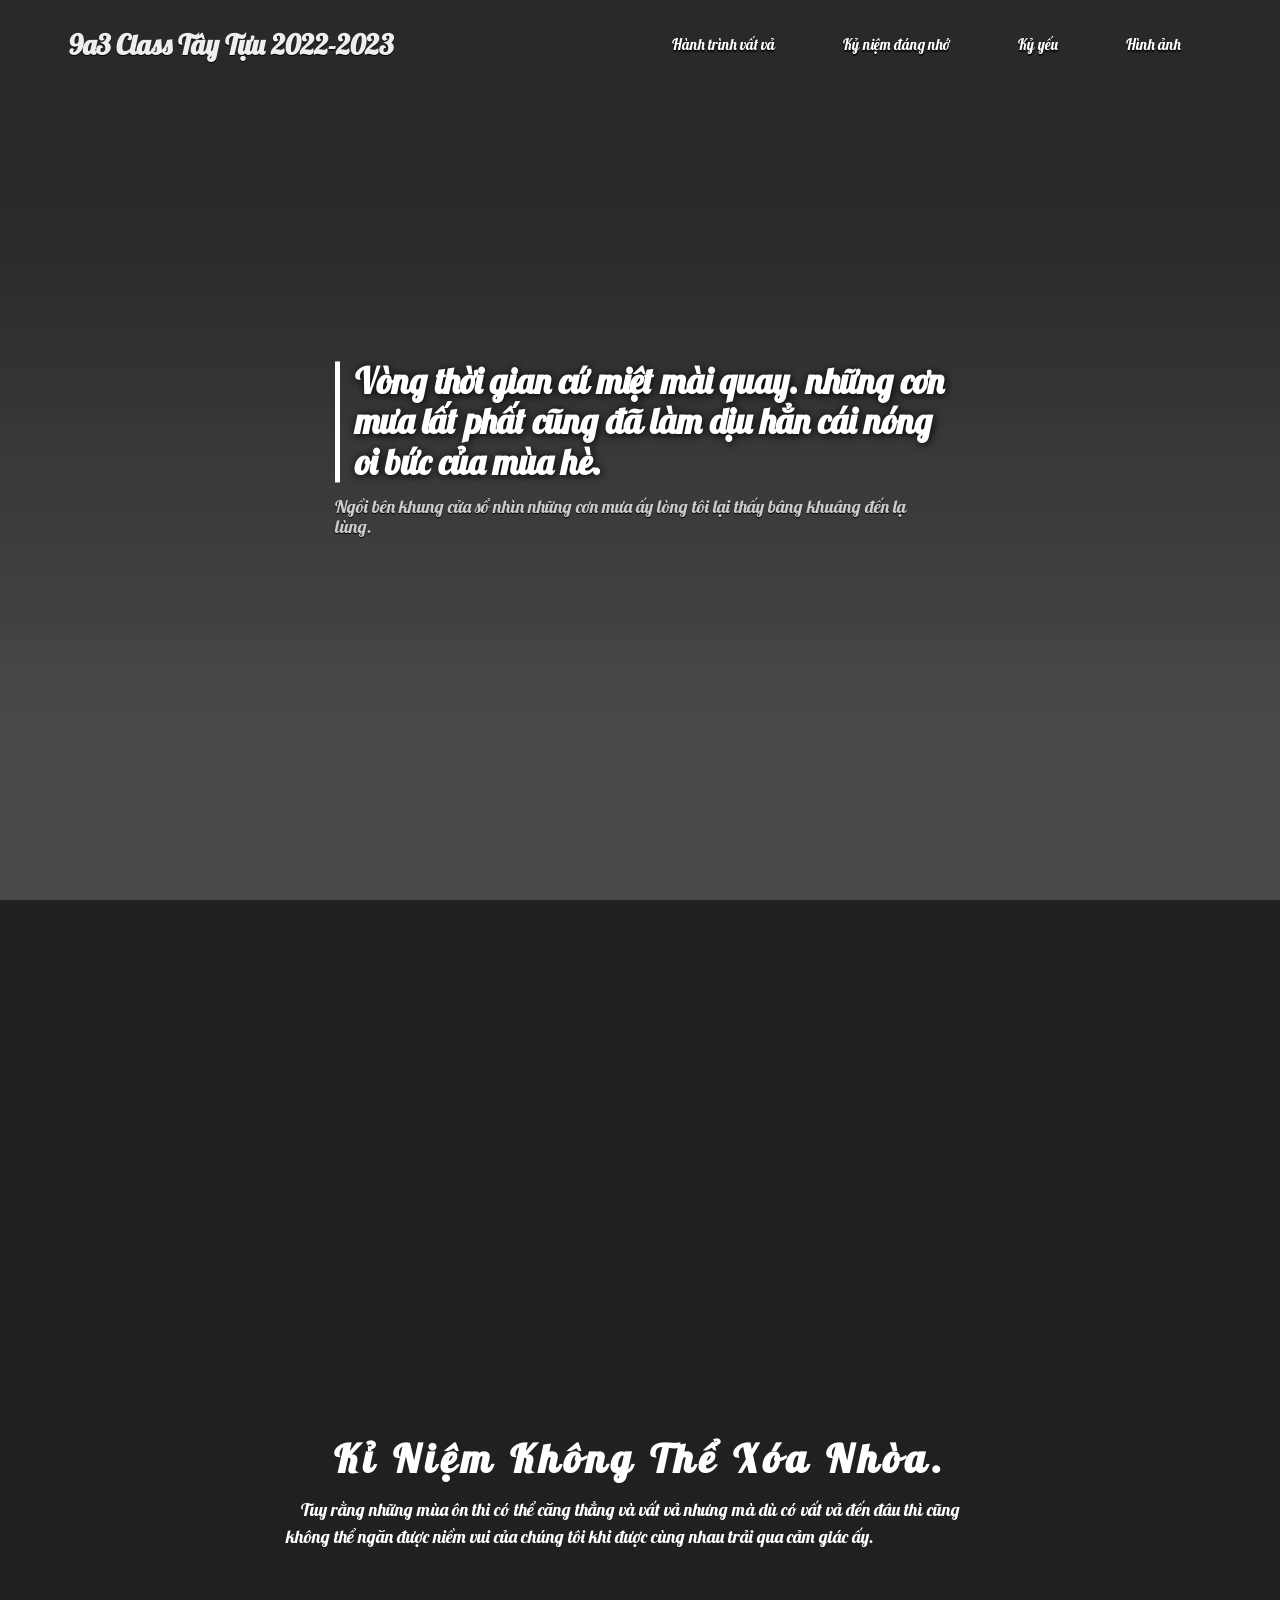
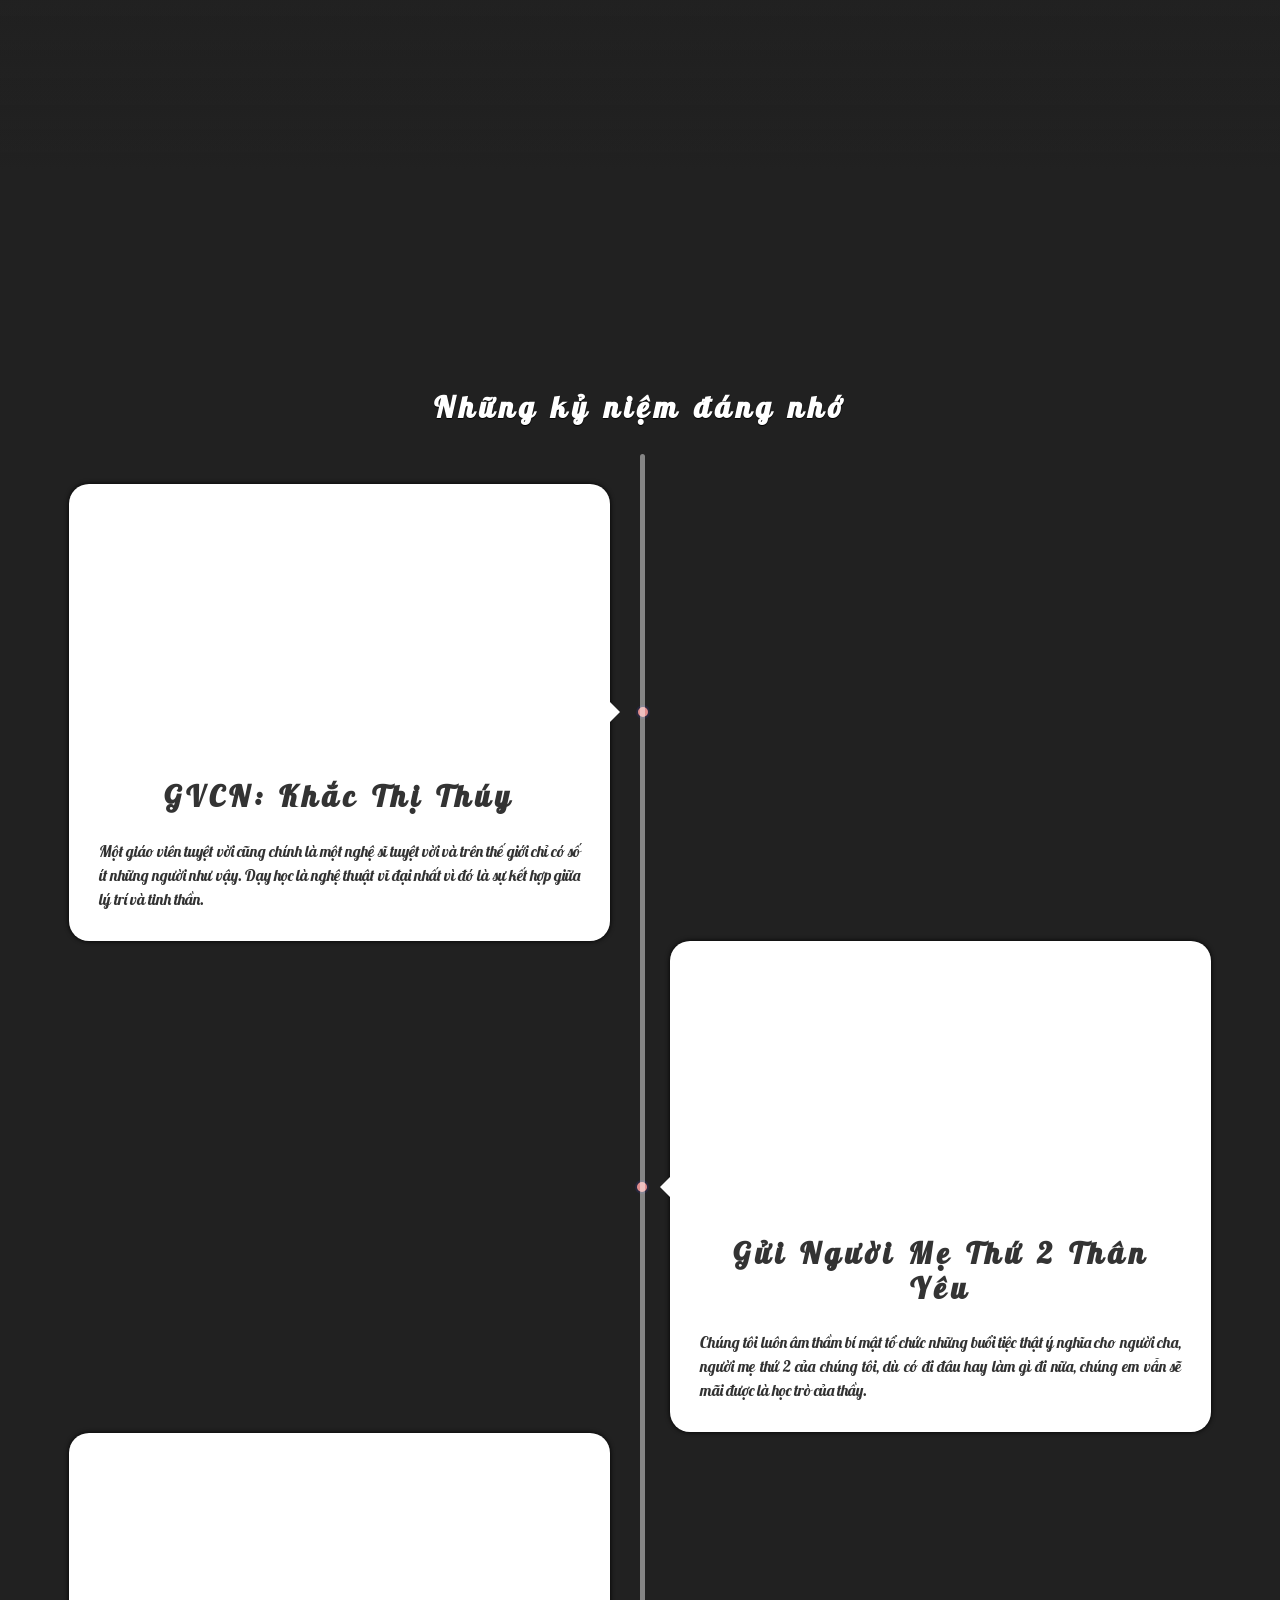
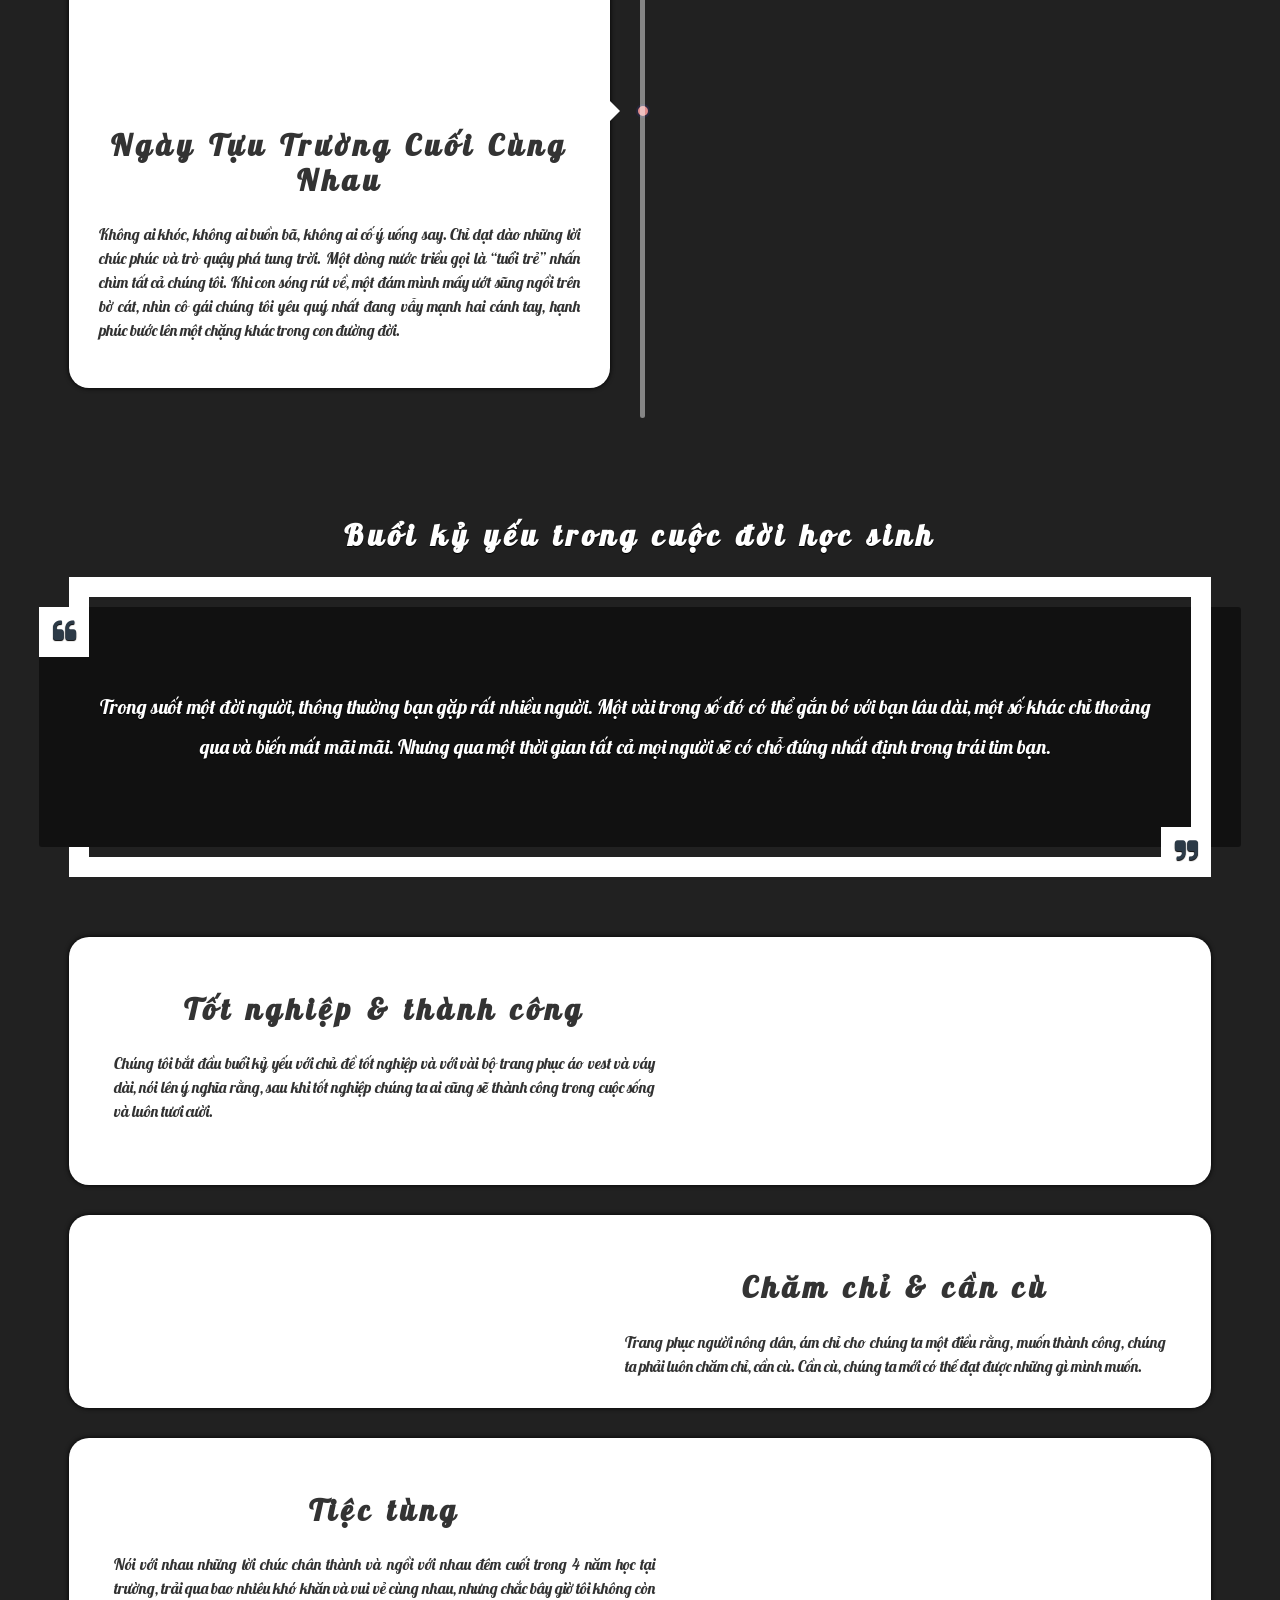
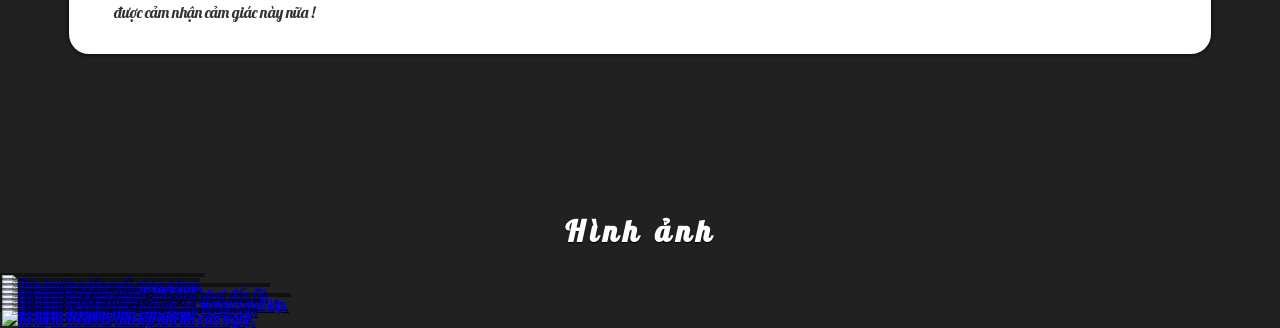
==== index.html @ 4b038728 "Create index.html" ====
<!DOCTYPE html>
<html xmlns='http://www.w3.org/1999/xhtml' xmlns:b='http://www.google.com/2005/gml/b' xmlns:data='http://www.google.com/2005/gml/data' xmlns:expr='http://www.google.com/2005/gml/expr'>
<head>
<link href='https://www.blogger.com/static/v1/widgets/55013136-widget_css_bundle.css' rel='stylesheet' type='text/css'/>
<link href='https://i.imgur.com/clm8ZBe.png' rel='icon' type='image/x-icon'/>
<meta content='width=device-width, initial-scale=1' name='viewport'/>
<link href='https://fonts.googleapis.com/css2?family=Roboto+Slab:wght@400;700;900&display=swap' rel='stylesheet'/>
<link href='https://fonts.googleapis.com/css?family=Dancing+Script|Lobster|Pattaya|Srisakdi&display=swap' rel='stylesheet'/>
<link href='https://cdnjs.cloudflare.com/ajax/libs/animate.css/3.7.2/animate.min.css' rel='stylesheet'/>
<link href='https://stackpath.bootstrapcdn.com/font-awesome/4.7.0/css/font-awesome.min.css' rel='stylesheet'/>
<script src='https://ajax.googleapis.com/ajax/libs/jquery/3.4.1/jquery.min.js'></script>
<script type='text/javascript'>
//<![CDATA[
function loadCSS(e, t, n) { "use strict"; var i = window.document.createElement("link"); var o = t || window.document.getElementsByTagName("script")[0]; i.rel = "stylesheet"; i.href = e; i.media = "only x"; o.parentNode.insertBefore(i, o); setTimeout(function () { i.media = n || "all" }) }
loadCSS("https://use.fontawesome.com/releases/v5.1.0/css/all.css");loadCSS("https://fonts.googleapis.com/css?family=Roboto:300,400,500,700|Roboto+Condensed:300,400,700|Roboto+Slab:400,500,700");loadCSS("//cdn.jsdelivr.net/gh/hung1001/blog@c30405f/smart/lib/font-awesome/css/all.css");loadCSS("https://maxcdn.bootstrapcdn.com/font-awesome/4.7.0/css/font-awesome.min.css");loadCSS("https://fonts.googleapis.com/css?family=Open+Sans:300,300i,400,400i,600,600i,700,700i,800,800i&amp;subset=cyrillic,cyrillic-ext,greek,greek-ext,latin-ext,vietnamese");loadCSS("https://fonts.googleapis.com/css?family=Roboto:100,100i,300,300i,400,400i,500,500i,700,700i,900,900i&amp;subset=cyrillic,cyrillic-ext,greek,greek-ext,latin-ext,vietnamese");
//]]>
</script>
<title>
Kỷ Niệm 9a3 Tây Tựu 2022-2023
</title>
<!-- Bắt đầu viết Css cho web -->
<style id='page-skin-1' type='text/css'><!--
/* Chèn CSS vào đây */

--></style>
<meta name='google-adsense-platform-account' content='ca-host-pub-1556223355139109'/>
<meta name='google-adsense-platform-domain' content='blogspot.com'/>

</head>
<!-- Bắt đầu phần hiển thị trên web -->
<body>
<style>
html,body{cursor:url("https://i.imgur.com/5v5M8gh.png"), auto;}
a:hover{cursor:url("https://i.imgur.com/IXULuQ1.png"), auto;}
::-webkit-scrollbar{width:5px}::-webkit-scrollbar-track{background:rgba(134,55,123,.5)}::-webkit-scrollbar-thumb{background:rgba(134,55,123,.9);border-radius:100px}::-webkit-scrollbar-thumb:hover{background:rgba(134,55,123,1)}
html{line-height:1.15;-webkit-text-size-adjust:100%}body{margin:0}main{display:block}h1{font-size:2em;margin:0.67em 0}hr{box-sizing:content-box;height:0;overflow:visible}pre{font-family:monospace,monospace;font-size:1em}a{background-color:transparent}abbr[title]{border-bottom:none;text-decoration:underline;text-decoration:underline dotted}b,strong{font-weight:bolder}code,kbd,samp{font-family:monospace,monospace;font-size:1em}small{font-size:80%}sub,sup{font-size:75%;line-height:0;position:relative;vertical-align:baseline}sub{bottom:-0.25em}sup{top:-0.5em}img{border-style:none}button,input,optgroup,select,textarea{font-family:inherit;font-size:100%;line-height:1.15;margin:0}button,input{overflow:visible}button,select{text-transform:none}button,[type="button"],[type="reset"],[type="submit"]{-webkit-appearance:button}button::-moz-focus-inner,[type="button"]::-moz-focus-inner,[type="reset"]::-moz-focus-inner,[type="submit"]::-moz-focus-inner{border-style:none;padding:0}button:-moz-focusring,[type="button"]:-moz-focusring,[type="reset"]:-moz-focusring,[type="submit"]:-moz-focusring{outline:1px dotted ButtonText}fieldset{padding:0.35em 0.75em 0.625em}legend{box-sizing:border-box;color:inherit;display:table;max-width:100%;padding:0;white-space:normal}progress{vertical-align:baseline}textarea{overflow:auto}[type="checkbox"],[type="radio"]{box-sizing:border-box;padding:0}[type="number"]::-webkit-inner-spin-button,[type="number"]::-webkit-outer-spin-button{height:auto}[type="search"]{-webkit-appearance:textfield;outline-offset:-2px}[type="search"]::-webkit-search-decoration{-webkit-appearance:none}::-webkit-file-upload-button{-webkit-appearance:button;font:inherit}details{display:block}summary{display:list-item}template{display:none}[hidden]{display:none}
@keyframes move_wave{0%{transform:translateX(0) translateZ(0) scaleY(1)}50%{transform:translateX(-25%) translateZ(0) scaleY(0.55)}100%{transform:translateX(-50%) translateZ(0) scaleY(1)}}
.waveWrapper{overflow:hidden;position:absolute;left:0;right:0;bottom:0;top:0;margin:auto}
.waveWrapperInner{position:absolute;width:100%;overflow:hidden;height:100%;bottom:0px}
.waveWrapper::after{content:'';position:absolute;left:0;top:0;width:100%;height:100%;background-image:linear-gradient(to top,#272727 20%,#000000 80%);opacity:.5}
.bgTop{z-index:15;opacity:0.35}
.bgMiddle{z-index:10;opacity:0.55}
.bgBottom{z-index:5;opacity:.6}
.wave{position:absolute;left:0;width:200%;height:100%;background-repeat:repeat no-repeat;background-position:0 bottom;transform-origin:center bottom}
.waveTop{background-size:50% 100px}
.waveAnimation .waveTop{animation:move-wave 3s;-webkit-animation:move-wave 3s;-webkit-animation-delay:1s;animation-delay:1s}
.waveMiddle{background-size:50% 120px}
.waveAnimation .waveMiddle{animation:move_wave 10s linear infinite}
.waveBottom{background-size:50% 100px}
.waveAnimation .waveBottom{animation:move_wave 15s linear infinite}
.revert-clound, .top-main{position:relative;top:0;left:0;width:100%;height:100vh}
.revert-clound{height:150px}
.revert-clound, .wavewrapperInner{transform:rotate(180deg)}
html,body{height:100%;user-select: none}
body {
font-family: 'Lobster', cursive;
font-size: 16px;
}
.animated-element,.animated,body{visibility:hidden}
body.dom-loaded,.dom-loaded .animated,.animated-element.is-visible{visibility:visible}
.container{max-width:1142px;margin: 0 auto}
.clearfix::after{content:'';display:table;clear:both}
.header-inner{margin:0;overflow:hidden;position:relative;width:100%;height:100vh}
.header-inner .container{position:relative;height:60px;line-height:60px;padding:15px 0;display:flex;flex-wrap:nowrap;justify-content: space-between;transition: padding .25s ease}
#logo-title{display:flex;align-items:center;height:60px;line-height:60px;justify-content:center;text-align:center}
#logo-title h1,#logo-title p{color:#eeeeee;text-shadow:0 1px 1px #000000;margin:0;line-height:1.15}
#logo-title h1{font-size:28px}
#logo-title p{font-size:14px}
#site-header{position:relative;overflow:hidden}
.header-container{position:fixed;top:0;left:0;width:100%;z-index:16;transition: background .25s ease}
.header-container.change{background:rgba(0,0,0,.9);box-shadow:0 10px 20px rgba(0,0,0,.3)}
.header-container.change .container{padding:0}
#navigation{position:relative;display:block;overflow:hidden;text-align:right}
#navigation ul{display:inline-block;list-style:none;padding:0;margin:0}
#navigation ul li{display:inline-block;margin-left:5px;position:relative;overflow:hidden;cursor:pointer;user-select:none;border-radius:50px}
#navigation ul li a{color:#ffffff;display:block;text-decoration:none;text-shadow:none;transition:all .5s ease;padding:0 30px;border-radius:50px;font-weight:500;font-size:15px;text-shadow: 0 2px 2px #000000}
#navigation ul li a:hover{text-shadow:0 2px 5px #000000}
#navigation ul li a.active,#navigation ul li a:hover{background-color:rgba(0,0,0,.6)}
#navigation ul li .material-ink{background-color:rgba(255,255,255,.4)}
.material-ink{position:absolute;background:#bdc3c7;border-radius:50%;transform:scale(0);opacity:0.4}
.material-ink.animate{animation:ripple 0.6s linear}
@keyframes ripple{100%{transform:scale(2.5);opacity:0}}
.change #navigation ul li a,.change #navigation ul li{border-radius:0}
.change #navigation li a.active{background:rgba(255,255,255,.7);color:#333333;text-shadow:none}
.change #navigation ul li .material-ink{background-color:rgba(0,0,0,.4)}
.header-bg{position:relative;height:100%;overflow:hidden;z-index:15}
#custom-bg,.custom-image-bg{position:absolute;top:0;left:0;width:100%;height:100%}
#custom-heading-1{position:absolute;top:50%;left:50%;transform:translate(-50%,-50%);z-index:16;padding:15px;overflow:hidden}
#custom-heading-1 h2,#custom-heading-1 p{margin:0}
#custom-heading-1 h2{color:#ffffff;font-size:35px;text-shadow:1px 1px 10px #000000;border-left:5px solid;padding-left:15px;-webkit-animation-delay:.5s;animation-delay:.5s}
#custom-heading-1 p{color:#cccccc;text-shadow:0 1px 1px #000000;margin-top:15px;font-size:18px;-webkit-animation-delay:1s;animation-delay:1s}
#site-main{position:relative;overflow:hidden;background:#212121}
.heart{position:absolute;top:-50%;-webkit-transform:rotate(-45deg);-moz-transform:rotate(-45deg);-m-transform:rotate(-45deg);transform:rotate(-45deg);opacity:.3}
.heart:before{position:absolute;top:-50%;left:0;display:block;content:"";width:100%;height:100%;background:inherit;border-radius:100%}
.heart:after{position:absolute;top:0;right:-50%;display:block;content:"";width:100%;height:100%;background:inherit;border-radius:100%}
@-webkit-keyframes love{0%{top:110%}}
@-moz-keyframes love{0%{top:110%}}
@-ms-keyframes love{0%{top:110%}}
@keyframes love{0%{top:110%}}
#hard_journey{position:relative;height:100%;overflow:hidden;display:flex;align-items:center}
#hard_journey .section-image{position:absolute;top:0;left:0;width:100%;height:100%;background-position:center -50px!important;opacity:1}
#hard_journey .section-image::before,#hard_journey .section-image::after{content:'';position:absolute;bottom:0;height:100%;left:0;background:linear-gradient(to bottom,transparent 20%,#212121 80%);z-index:1;top:0;width:100%}
#hard_journey .section-image::after{background:linear-gradient(to top,transparent,#212121)}
#hard_journey .section-widget{position:relative;z-index:2;box-sizing:border-box;text-shadow:none;color:#ffffff;padding:30px;overflow:hidden;border-radius:20px;max-width:768px}
#hard_journey .section-widget .section-title{margin:0;letter-spacing:1;font-size:40px;padding:15px}
#hard_journey .section-widget .section-desc{margin:15px 0 0;font-size:18px;line-height:1.5;position:relative;padding:0;display:inline}
#hard_journey .section-widget .section-title::before{content:"";margin-right:5px;margin-left:-20px}
#hard_journey .section-widget .section-title::after{content:'';margin-right:-20px;margin-left:5px}
.main-container{
position:relative;
}
.main-section{position:relative;float:left;width:100%;margin:0 0 15px;text-shadow:0 1px 1px #000000;color:#ffffff}
.main-section .container{padding:0 0 15px;margin:0 auto 15px}
.main-section .section-title{text-align:center;font-size:30px;letter-spacing:5px}
.site-timeline{position:relative;margin:30px auto;padding:30px 0;display:block}
.site-timeline::after{content:'';position:absolute;left:50%;top:0;bottom:0;width:5px;border-radius:10px;background-color:rgba(255,255,255,.45)}
.site-timeline .timeline{position:relative;background:#ffffff;color:#333;text-shadow:none;padding:30px;box-sizing:border-box;width:calc(50% - 30px);border-radius:20px;box-shadow:0 0 5px #000000}
.site-timeline .timeline:nth-child(odd){left:0}
.site-timeline .timeline:nth-child(even){left:calc(50% + 30px)}
.site-timeline .timeline::after{content:'';position:absolute;width:10px;height:10px;background-color:rgba(245,153,153,0.9);border:2px solid #27273c;border-radius:50%;right:-40px;top:50%;transform:translate(0,-50%);z-index:1}
.site-timeline .timeline::before{content:'';position:absolute;border-width:10px;border-style:solid;border-color:transparent transparent transparent #ffffff;left:100%;top:50%;transform:translate(0,-50%)}
.site-timeline .timeline:nth-child(even)::before{left:auto;right:100%;border-color:transparent #ffffff transparent transparent}
.site-timeline .timeline:nth-child(even)::after{left:-35px;right:auto}
.site-timeline .timeline .section-image{position:relative;height:0;padding-top:56.25%;border-radius:20px 20px 0 0;margin:-30px -30px 15px}
.main-section .section-desc{line-height:1.5;margin:0;text-align:justify;font-size:16px}
.quote-box{background-color:transparent;border-radius:3px;color:#fff;position:relative;width:100%;height:300px;transition:.4s;text-align:center}
.quote-box:before{content:'';position:absolute;top:0;left:0;width:100%;height:100%;background:transparent;border-top:20px solid #fff;border-left:20px solid #fff;box-sizing:border-box}
.quote-box:after{content:'';position:absolute;top:0;left:0;width:100%;height:100%;border-bottom:20px solid #fff;border-right:20px solid #fff;box-sizing:border-box}
.quote-box .fas{font-size:25px;height:50px;width:50px;line-height:50px!important;background-color:#fff;color:#2C3A47}
.quote-box .fa2{position:absolute;bottom:0;right:0;z-index:1}
.quote-box .quote-text{position:absolute;top:30px;left:-30px;width:calc(100% + 60px);height:calc(100% - 60px);background-color:#111111;border-radius:3px;transition:.4s}
.quote-box .quote-text .fa1{position:absolute;top:0;left:0}
.quote-box .quote-text div{position:absolute;top:50%;left:0;transform:translateY(-50%);text-align:center;width:100%;padding:30px 60px;line-height:1.5;box-sizing:border-box}
.quote-box .quote-text div h3{font-size:30px;margin-bottom:5px}
.quote-box .quote-text div p{font-size:20px;line-height:2;padding-right:30px}
.yearbook-timeline::after,.yearbook-timeline .timeline::before,.yearbook-timeline .timeline::after{display:none}
.yearbook-timeline .timeline{left:auto!important;right:auto;width:100%;margin:0 0 30px;display:flex}
.yearbook-timeline .timeline .section-image{flex:0 50%;border-radius:20px 0 0 20px;margin:-30px 15px -30px -30px;padding-top:30%}
.yearbook-timeline .timeline .section-widget{flex:0 50%;padding-left:15px;display:flex;align-items:center;flex-wrap:wrap}
.yearbook-timeline .timeline .section-widget *{width:100%}
.yearbook-timeline .timeline:nth-child(even){flex-direction:row-reverse}
.yearbook-timeline .timeline:nth-child(even) .section-image{margin:-30px -30px -30px 15px;border-radius:0 20px 20px 0}
.yearbook-timeline .timeline:nth-child(even) .section-widget{padding-left:0;padding-right:15px}
.container{padding-left:15px!important;padding-right:15px!important}
.main-section .section-title .container{padding-left:0!important;padding-right:0!important}
#toggle-nav{display:none}
.photo-wrapper .item{
float: left;
border: 2px solid hsla(0, 0%, 0%, 0.5);
}
.lb-loader,.lightbox{text-align:center;line-height:0;position:absolute;left:0}body.lb-disable-scrolling{overflow:hidden}.lightboxOverlay{position:absolute;top:0;left:0;z-index:9999;background-color:#000;filter:alpha(Opacity=80);opacity:.8;display:none}.lightbox{width:100%;z-index:10000;font-weight:400;outline:0}.lightbox .lb-image{display:block;height:auto;max-width:inherit;max-height:none;border-radius:3px;border:4px solid #fff}.lightbox a img{border:none}.lb-outerContainer{position:relative;width:250px;height:250px;margin:0 auto;border-radius:4px;background-color:#fff}.lb-outerContainer:after{content:"";display:table;clear:both}.lb-loader{top:43%;height:25%;width:100%}.lb-cancel{display:block;width:32px;height:32px;margin:0 auto;background:url(../images/loading.gif) no-repeat}.lb-nav{position:absolute;top:0;left:0;height:100%;width:100%;z-index:10}.lb-container>.nav{left:0}.lb-nav a{outline:0;background-image:url([data-uri])}.lb-next,.lb-prev{height:100%;cursor:pointer;display:block}.lb-nav a.lb-prev{width:34%;left:0;float:left;background:url(../images/prev.png) left 48% no-repeat;filter:alpha(Opacity=0);opacity:0;-webkit-transition:opacity .6s;-moz-transition:opacity .6s;-o-transition:opacity .6s;transition:opacity .6s}.lb-nav a.lb-prev:hover{filter:alpha(Opacity=100);opacity:1}.lb-nav a.lb-next{width:64%;right:0;float:right;background:url(../images/next.png) right 48% no-repeat;filter:alpha(Opacity=0);opacity:0;-webkit-transition:opacity .6s;-moz-transition:opacity .6s;-o-transition:opacity .6s;transition:opacity .6s}.lb-nav a.lb-next:hover{filter:alpha(Opacity=100);opacity:1}.lb-dataContainer{margin:0 auto;padding-top:5px;width:100%;border-bottom-left-radius:4px;border-bottom-right-radius:4px}.lb-dataContainer:after{content:"";display:table;clear:both}.lb-data{padding:0 4px;color:#ccc}.lb-data .lb-details{width:85%;float:left;text-align:left;line-height:1.1em}.lb-data .lb-caption{font-size:13px;font-weight:700;line-height:1em}.lb-data .lb-caption a{color:#4ae}.lb-data .lb-number{display:block;clear:left;padding-bottom:1em;font-size:12px;color:#999}.lb-data .lb-close{display:block;float:right;width:30px;height:30px;background:url(../images/close.png) top right no-repeat;text-align:right;outline:0;filter:alpha(Opacity=70);opacity:.7;-webkit-transition:opacity .2s;-moz-transition:opacity .2s;-o-transition:opacity .2s;transition:opacity .2s}.lb-data .lb-close:hover{cursor:pointer;filter:alpha(Opacity=100);opacity:1}
.bg-audio{position:fixed;bottom:0;left:0;width:100%;z-index:999;background-color:rgba(0,0,0,.3);text-align:center;padding:15px;display:none}
@media screen and (max-width:1024px){
.header-inner{overflow:auto}
#navigation{position:fixed;top:90px;width:320px;right:-100%;text-align:center;background-color:#333333;border-radius:0 0 0 20px;overflow:hidden;transition:all .25s ease}
.change #navigation{top:60px}
.active #navigation{right:0}
#navigation ul li{float:none;width:100%}
#toggle-nav{display:block;background:none;border:none;color:#ffffff;font-size:30px;outline:none}
#custom-heading-1 h2,.main-section .section-title{font-size:25px}
.yearbook-timeline .timeline .section-image{padding-top:40%}
#custom-heading-1{min-width:300px}
}
@media screen and (max-width:900px){
.site-timeline:not(.yearbook-timeline) .timeline .section-image{padding-top:70%}
.yearbook-timeline .timeline{display:block}
.yearbook-timeline .timeline .section-image{margin:-30px -30px 15px!important;border-radius:20px 20px 0 0!important}
.quote-box .quote-text div p{font-size:1rem}
}
@media screen and (max-width:768px){
.main-section .section-title{font-size:20px}
.site-timeline .timeline{width:100%;left:0!important;margin: 0 0 30px!important}
.site-timeline .timeline::before,.site-timeline .timeline::after,.site-timeline::after{display:none}
}
</style>
<section id='site-outer'>
<header id='site-header'>
<section class='header-inner'>
<section class='header-container clearfix'>
<div class='container'>
<div class='section' id='logo-title'><div class='widget Header' data-version='2' id='Header1'>
<div class='header-widget'>
<h1>
9a3 Class Tây Tựu 2022-2023 
</h1>
<p>
</p>
</div>
</div></div>
<div class='section' id='navigation'><div class='section-widget'>
<div class='widget-content'>
<ul>
<li class='material-ripple'>
<a class='animated zoomIn delay-1s' href='#hard_journey'>
Hành trình vất vả
</a>
</li>
<li class='material-ripple'>
<a class='animated zoomIn delay-1s' href='#memories'>
Kỷ niệm đáng nhớ
</a>
</li>
<li class='material-ripple'>
<a class='animated zoomIn delay-1s' href='#yearbook'>
Kỷ yếu
</a>
</li>
<li class='material-ripple'>
<a class='animated zoomIn delay-1s' href='#pictures'>
Hình ảnh
</a>
</li>
</ul>
</div>
</div></div>
<button id='toggle-nav' type='button'><i aria-hidden='true' class='fa fa-bars'></i></button>
</div>
</section>
<section class='header-bg'>
<div class='item section' id='custom-heading-1'><div class='header-title'>
<h2 class='animated rotateInUpLeft title'>
Vòng thời gian cứ miệt mài quay. những cơn mưa lất phất cũng đã làm dịu hẳn cái nóng oi bức của mùa hè.
</h2>
</div><div class='header-sub-title'>
<p class='animated slideInLeft custom-desc'>
Ngồi bên khung cửa sổ nhìn những cơn mưa ấy lòng tôi lại thấy bâng khuâng đến lạ lùng.
</p>
</div></div>
<div class='item section' id='custom-bg'><div class='custom-image-bg' data-srcset='https://i.imgur.com/a7nSAU6.jpeg  72w, https://i.imgur.com/a7nSAU6.jpeg 128w, https://i.imgur.com/a7nSAU6.jpeg 220w, https://i.imgur.com/a7nSAU6.jpeg 400w, https://i.imgur.com/a7nSAU6.jpeg 640w, https://i.imgur.com/a7nSAU6.jpeg 800w, https://i.imgur.com/a7nSAU6.jpeg 1024w, https://i.imgur.com/a7nSAU6.jpeg 1280w, https://i.imgur.com/a7nSAU6.jpeg 1600w' style='background-image:url(https://i.imgur.com/a7nSAU6.jpeg);background-size:cover;background-repeat:no-repeat;background-position:center center'>
</div></div>
<div class='waveWrapper waveAnimation'>
<section class='waveWrapperInner bgTop'>
<section class='wave waveTop' style='background-image: url(&#39;https://1.bp.blogspot.com/-b_lfXKtlhQ8/XosFbsGmKfI/AAAAAAAADmY/mWwyjb8ztLEWdVgZWG-YMCeCAvmZGi7LgCLcBGAsYHQ/s1600/wave-top.png&#39;)'></section>
</section>
<section class='waveWrapperInner bgMiddle'>
<section class='wave waveMiddle' style='background-image: url(&#39;https://1.bp.blogspot.com/-fXTYJbqb3Vg/XosFbQW85EI/AAAAAAAADmU/5L9QRkrpmuEwgCgRkyMI3aemBm2pSCqWQCLcBGAsYHQ/s1600/wave-mid.png&#39;)'></section>
</section>
<section class='waveWrapperInner bgBottom'>
<section class='wave waveBottom' style='background-image: url(&#39;https://1.bp.blogspot.com/-Fok1BtYoiP4/XosFbl0lOOI/AAAAAAAADmc/7Kh_cX3-vxQ8Z9hj0i2xXVqa20faMrtCACLcBGAsYHQ/s1600/wave-bot.png&#39;)'></section>
</section>
</div>
</section>
</section>
</header>
<main id='site-main'>
<div class='revert-clound waveAnimation'>
<section class='waveWrapperInner bgTop'>
<section class='wave waveTop' style='background-image: url(&#39;https://1.bp.blogspot.com/-b_lfXKtlhQ8/XosFbsGmKfI/AAAAAAAADmY/mWwyjb8ztLEWdVgZWG-YMCeCAvmZGi7LgCLcBGAsYHQ/s1600/wave-top.png&#39;)'></section>
</section>
<section class='waveWrapperInner bgMiddle'>
<section class='wave waveMiddle' style='background-image: url(&#39;https://1.bp.blogspot.com/-fXTYJbqb3Vg/XosFbQW85EI/AAAAAAAADmU/5L9QRkrpmuEwgCgRkyMI3aemBm2pSCqWQCLcBGAsYHQ/s1600/wave-mid.png&#39;)'></section>
</section>
<section class='waveWrapperInner bgBottom'>
<section class='wave waveBottom' style='background-image: url(&#39;https://1.bp.blogspot.com/-Fok1BtYoiP4/XosFbl0lOOI/AAAAAAAADmc/7Kh_cX3-vxQ8Z9hj0i2xXVqa20faMrtCACLcBGAsYHQ/s1600/wave-bot.png&#39;)'></section>
</section>
</div>
<section class='top-main'>
<section class='main-section overlay-style' id='hard_journey'>
<div class='container section' id='journey_container'><div class='section-widget animated-element' data-effect='jackInTheBox'>
<h2 class='section-title'>
<span class='container'>
Kỉ Niệm Không Thể Xóa Nhòa.
</span>
</h2>
<p class='section-desc'><span class='container'>Tuy rằng những mùa ôn thi có thể căng thẳng và vất vả nhưng mà dù có vất vả đến đâu thì cũng không thể ngăn được niềm vui của chúng tôi khi được cùng nhau trải qua cảm giác ấy.</span></p>
</div><div class='widget Image section-image' style='background-image:url(https://i.imgur.com/0QWm8n4.png);background-size:cover;background-repeat:no-repeat;background-position:center center'>
</div>
</div>
</section>
</section>
<!-- Section 1 -->
<section class='main-container bg_heart'>
<section class='main-section' id='memories'>
<!-- Memories Timeline -->
<div class='container'>
<h2 class='section-title main-section-title'>Những kỷ niệm đáng nhớ</h2>
<div class='site-timeline'>
<div class='timeline animated-element section' id='timeline-1'><div class='widget Image section-image' style='background-image:url(https://i.imgur.com/M5hL0vI.png   );background-size:cover;background-repeat:no-repeat;background-position:center center'>
</div><div class='section-widget'>
<h2 class='section-title'>
<span class='container'>
GVCN: Khắc Thị Thúy
</span>
</h2>
<p class='section-desc'>Một giáo viên tuyệt vời cũng chính là một nghệ sĩ tuyệt vời và trên thế giới chỉ có số ít những người như vậy. Dạy học là nghệ thuật vĩ đại nhất vì đó là sự kết hợp giữa lý trí và tinh thần. </p>
</div></div>
<div class='timeline animated-element section' id='timeline-2'><div class='widget Image section-image' style='background-image:url(https://i.imgur.com/IiZnEcB.png);background-size:cover;background-repeat:no-repeat;background-position:center center'>
</div><div class='section-widget'>
<h2 class='section-title'>
<span class='container'>
  Gửi Người Mẹ Thứ 2 Thân Yêu
</span>
</h2>
<p class='section-desc'>Chúng tôi luôn âm thầm bí mật tổ chức những buổi tiệc thật ý nghĩa cho người cha, người mẹ thứ 2 của chúng tôi, dù có đi đâu hay làm gì đi nữa, chúng em vẫn sẽ mãi được là học trò của thầy.</p>
</div></div>
<div class='timeline animated-element section' id='timeline-3'><div class='widget Image section-image' style='background-image:url(https://i.imgur.com/mVBWFPU.png );background-size:cover;background-repeat:no-repeat;background-position:center center'>
</div><div class='section-widget'>
<h2 class='section-title'>
<span class='container'>
Ngày Tựu Trường Cuối Cùng Nhau
</span>
</h2>
<p class='section-desc'>Không ai khóc, không ai buồn bã, không ai cố ý uống say. Chỉ dạt dào những lời chúc phúc và trò quậy phá tung trời. Một dòng nước triều gọi là “tuổi trẻ” nhấn chìm tất cả chúng tôi. Khi con sóng rút về, một đám mình mẩy ướt sũng ngồi trên bờ cát, nhìn cô gái chúng tôi yêu quý nhất đang vẫy mạnh hai cánh tay, hạnh phúc bước lên một chặng khác trong con đường đời. <div id='gtx-trans' style='left: -95px; position: absolute; top: -25px;'><div class='gtx-trans-icon'></div></div></p>
</div></div>
</div>
</div>
</section>
<section class='main-section' id='yearbook'>
<div class='container'>
<h2 class='section-title main-section-title'>Buổi kỷ yếu trong cuộc đời học sinh</h2>
<div class='quote-box'><i class='fas fa fa-quote-right fa2'></i>
<div class='quote-text'><i class='fas fa fa-quote-left fa1'></i>
<div>
<p>Trong suốt một đời người, thông thường bạn gặp rất nhiều người. Một vài trong số đó có thể gắn bó với bạn lâu dài, một số khác chỉ thoảng qua và biến mất mãi mãi. Nhưng qua một thời gian tất cả mọi người sẽ có chỗ đứng nhất định trong trái tim bạn.</p>
</div>
</div>
</div>
<div class='site-timeline yearbook-timeline'>
<div class='timeline animated-element section' id='timeline-4'>
<div class='section-widget'>
<h2 class='section-title'>
<span class='container'>
Tốt nghiệp & thành công
</span>
</h2>
<p class='section-desc'>Chúng tôi bắt đầu buổi kỷ yếu với chủ đề tốt nghiệp và với vài bộ trang phục áo vest và váy dài, nói lên ý nghĩa rằng, sau khi tốt nghiệp chúng ta ai cũng sẽ thành công trong cuộc sống và luôn tươi cười.<div id='gtx-trans' style='left: 161px; position: absolute; top: 99px;'><div class='gtx-trans-icon'></div></div></p>
</div></div>
<div class='timeline animated-element section' id='timeline-5'>
<div class='section-widget'>
<h2 class='section-title'>
<span class='container'>
Chăm chỉ & cần cù
</span>
</h2>
<p class='section-desc'>Trang phục người nông dân, ám chỉ cho chúng ta một điều rằng, muốn thành công, chúng ta phải luôn chăm chỉ, cần cù. Cần cù, chúng ta mới có thể đạt được những gì mình muốn.</p>
</div></div>
<div class='timeline animated-element section' id='timeline-6'>
<div class='section-widget'>
<h2 class='section-title'>
<span class='container'>
 Tiệc tùng
</span>
</h2>
<p class='section-desc'>Nói với nhau những lời chúc chân thành và ngồi với nhau đêm cuối trong 4 năm học tại trường, trải qua bao nhiêu khó khăn và vui vẻ cùng nhau, nhưng chắc bây giờ tôi không còn được cảm nhận cảm giác này nữa !</p>
</div></div>
</div>
</div>
</section>
<section class='main-section' id='pictures'>
<h2 class='section-title main-section-title'>Hình ảnh</h2>
<div class='site-photos'>
<div class='section' id='site-photo-carousel'><div class='section-widget'>
<div class='photo-wrapper'>
<div class='item animated-element' data-effect='bounceInUp'>
<a class='photo-carousel-item' data-lightbox='roadtrip' data-title='Tựu trường lần cuối cùng nhau.' href='https://i.imgur.com/mVBWFPU.png'><img alt='Tựu trường lần cuối cùng nhau.' class='lazy' src='https://i.imgur.com/mVBWFPU.png'/></a>
</div>
<div class='item animated-element' data-effect='bounceInUp'>
<a class='photo-carousel-item' data-lightbox='roadtrip' data-title='Tham Gia Hoạt Động Tập Thể' href='https://i.imgur.com/5pVknLh.png '><img alt='Tham Gia Hoạt Động Tập Thể' class='lazy' src='https://i.imgur.com/5pVknLh.png '/></a>
</div>
<div class='item animated-element' data-effect='bounceInUp'>
<a class='photo-carousel-item' data-lightbox='roadtrip' data-title='Kỉ niệm buổi đầu tiên ở lại chép phạt đến 6h ' href='https://i.imgur.com/Pj3oMwE.png '><img alt='Kỉ niệm buổi đầu tiên ở lại chép phạt đến 6h' class='lazy' src='https://i.imgur.com/Pj3oMwE.png '/></a>
</div>
<div class='item animated-element' data-effect='bounceInUp'>
<a class='photo-carousel-item' data-lightbox='roadtrip' data-title='Kỉ niệm thi văn nghệ' href='https://i.imgur.com/iIWD1ed.png '><img alt='Kỉ niệm thi văn nghệ' class='lazy' src='https://i.imgur.com/iIWD1ed.png  '/></a>
</div>
<div class='item animated-element' data-effect='bounceInUp'>
<a class='photo-carousel-item' data-lightbox='roadtrip' data-title='Kỉ niệm giữa tôi với Hotboiz và Hotgirl của lớp. ' href='https://i.imgur.com/4Sypsgg.png '><img alt='Kỉ niệm giữa tôi với Hotboiz và Hotgirl của lớp. ' class='lazy' src='https://i.imgur.com/4Sypsgg.png '/></a>
</div>
<div class='item animated-element' data-effect='bounceInUp'>
<a class='photo-carousel-item' data-lightbox='roadtrip' data-title='Kỉ niệm GVCN cùng Hotgirls cả lớp.' href='https://i.imgur.com/IiZnEcB.png '><img alt='Kỉ niệm GVCN cùng các Hotgirls của lớp.' class='lazy' src='https://i.imgur.com/IiZnEcB.png '/></a>
</div>
<div class='item animated-element' data-effect='bounceInUp'>
<a class='photo-carousel-item' data-lightbox='roadtrip' data-title='Kỉ niệm học phụ đạo cùng lớp.' href='https://i.imgur.com/dl0LyVm.png '><img alt='Kỉ niệm học phụ đạo cùng lớp.' class='lazy' src='https://i.imgur.com/dl0LyVm.png '/></a>
</div>
<div class='item animated-element' data-effect='bounceInUp'>
<a class='photo-carousel-item' data-lightbox='roadtrip' data-title='Kỉ niệm Hotboiz của lớp khi thi văn nghệ.' href='https://i.imgur.com/DXvYGwl.png  '><img alt='Kỉ niệm Hotboiz của lớp khi thi văn nghệ.' class='lazy' src='https://i.imgur.com/DXvYGwl.png '/></a>
</div>
</div>
</div></div>
</div>
</section>
</section>
</main>
<footer id='site-footer'>
</footer>
</section>
<script>
      //<![CDATA[
      jQuery.fn.extend({GridHorizontal:function(t={}){return GridH(this,t),this}});let GridH=function(t,e={}){e.item;let n=e.gutter||20,r=e.minWidth||300,h=e.maxRowHeight||320,o=t.width(),l=t.children(".item"),s=l.find("img"),f=0,u=0,a=0;!1===["absolute","fixed","relative"].includes(t.css("position"))&&t.css("position","relative");let c=function(t){let i=[];for(let e=0;e<t.length;++e)i[e]={naturalWidth:t[e].naturalWidth,naturalHeight:t[e].naturalHeight,src:t[e].src,ratio:t[e].naturalWidth/t[e].naturalHeight};return i}(s);!function(t){let i=0;for(let e=1,l=t.length;e<=l;e++){if(subArray=t.slice(0,e),o<r)m(subArray,o,f),i=b(subArray[0],o);else{if(!((i=g(subArray))<h))continue;d(subArray,i,f)}w(i+n),t=t.slice(e),l=t.length,e=0}t.length>0&&(d(t,h,f),w(h));a=f}(c);function g(t){let e,r=t.length-1,h=o-r*n,l=0;for(i=0,len=t.length;i<len;i++)l+=t[i].ratio;return e=l>0?h/l:0}function d(t,i,e){let r=0;for(let h=0,o=t.length;h<o;h++)item=t[h],item.width=i*item.ratio,item.height=i,item.offsetTop=e,item.offsetLeft=r,r+=item.width+n}function m(t,i,e){let n=t[0];n.width=i,n.height=b(n,i),n.offsetTop=e,n.offsetLeft=0}function w(t){f+=t}function b(t,i){return i/t.ratio}$(t).css("height",a),function(t,i,e){for(let n=0;n<i.length;++n)i[n].src==e[n].src&&($(t[n]).css("position","absolute").width(e[n].width).height(e[n].height).css("top",e[n].offsetTop).css("left",e[n].offsetLeft),$(i[n]).width(e[n].width).height(e[n].height))}(l,s,c),f=0,u=0};
      // Cache selectors
      function isElementInViewport(el) {
        // special bonus for those using jQuery
        if (typeof jQuery === "function" && el instanceof jQuery) {
          el = el[0];
        }
        var rect = el.getBoundingClientRect();
        return (
          (rect.top <= 0
           && rect.bottom >= 0)
          ||
          (rect.bottom >= (window.innerHeight || document.documentElement.clientHeight) &&
           rect.top <= (window.innerHeight || document.documentElement.clientHeight))
          ||
          (rect.top >= 0 &&
           rect.bottom <= (window.innerHeight || document.documentElement.clientHeight))
        );
      }
      // Smooth Scroll
      // Ripple
      $(document).on("click",".material-ripple",function(t){var a=$(this);0==a.find(".material-ink").length&&a.prepend("<div class='material-ink'></div>");var i=a.find(".material-ink");if(i.removeClass("animate"),!i.height()&&!i.width()){var e=Math.max(a.outerWidth(),a.outerHeight());i.css({height:e,width:e})}var r=t.pageX-a.offset().left-i.width()/2,d=t.pageY-a.offset().top-i.height()/2,h=a.data("ripple-color");i.css({top:d+"px",left:r+"px",background:h}).addClass("animate")});
      $(document).ready(function(){
        var body = $(document.body);
        var nav = $('.header-container')
        var navItem = $('.header-container').find('a');
        var stickyNav = function(){
          var scrollTop = $(document).scrollTop();
          if(scrollTop > nav.height()){
            nav.addClass('change')
          }else{
            nav.removeClass('change')
          }
        }
        navItem.each(function(index,item){
          $(item).on("click touchstart" , function (event) {
            event.preventDefault();
            var _this = $(this);
            navItem.removeClass('active')
            //calculate destination place
            var dest = 0;
            if ($(this.hash).offset().top > $(document).height() - $(window).height()) {
              dest = $(document).height() - $(window).height();
            } else {
              dest = $(this.hash).offset().top;
            }
            //go to destination
            navItem.removeClass('active');
            $('html,body').animate({
              scrollTop: dest - (nav.height() + 15)
            }, 1000);
          });
        })
        // Scroll Event
        stickyNav();
        $(window).on('scroll', stickyNav);
        // Menu on scroll active
        var topMenuHeight=nav.height()+30,menuItems=nav.find("a"),scrollItems=menuItems.map(function(){var t=$($(this).attr("href"));if(t.length)return t});$(window).scroll(function(){var t=$(this).scrollTop()+topMenuHeight,e=scrollItems.map(function(){if($(this).offset().top<t)return this}),n=(e=e[e.length-1])&&e.length?e[0].id:"";menuItems.removeClass("active"),menuItems.filter("[href='#"+n+"']").addClass("active")});
        $('#toggle-nav').on('click', function(e){
          e.preventDefault();
          nav.toggleClass('active');
        })

        // Scroll Reveal
        var scrollReq = window.requestAnimationFrame || function(callback){ window.setTimeout(callback, 1000/60)};
        var elementsToShow = $('.animated-element');
        $('.site-timeline .timeline').each(function(index,elem){
          $(elem).attr('data-effect','zoomIn')
        });
        $('.yearbook-timeline .timeline').each(function(index,elem){
          if(index % 2 !== 0){
            $(elem).attr('data-effect', 'bounceInRight')
          }else{
            $(elem).attr('data-effect','bounceInLeft')
          }
        });
        var loopAnimateElement = function(){
          elementsToShow.each(function (index,element) {
            var effect = $(element).attr('data-effect');
            if (isElementInViewport(element) && !$(element).hasClass('is-visible')) {
              $(element).show().addClass('is-visible animated ' + effect);
            }
          });

          scrollReq(loopAnimateElement);
        }
        loopAnimateElement();
        // Freewall
        $.getScript("https://cdnjs.cloudflare.com/ajax/libs/lightbox2/2.11.1/js/lightbox.min.js");
        var resizePhoto = function(){
          var photoWrapper = $('.photo-wrapper');
          var photoItem = photoWrapper.find('item');
          photoWrapper.removeAttr('style');
          photoItem.removeAttr('style');
          $('.photo-wrapper').GridHorizontal({
            minWidth: 400,
            maxRowHeight: 600,
            gutter: 5,
          });
        }
        resizePhoto();
        $(window).resize(resizePhoto)
        // End
        body.addClass('dom-loaded animated fadeIn');
      })
      //]]>
    </script>
<div class='navbar no-items section' id='navbar'></div>
<script>
//<![CDATA[
!function(e,t,a){function n(){c(".heart{width: 10px;height: 10px;position: fixed;background: #f00;transform: rotate(90deg);-webkit-transform: rotate(90deg);-moz-transform: rotate(90deg);}.heart:after,.heart:before{content: '';width: inherit;height: inherit;background: inherit;border-radius: 50%;-webkit-border-radius: 50%;-moz-border-radius: 50%;position: fixed;}.heart:after{top: -5px;}.heart:before{left: -5px;}"),o(),r()}function r(){for(var e=0;e<d.length;e++)d[e].alpha<=0?(t.body.removeChild(d[e].el),d.splice(e,1)):(d[e].y--,d[e].scale+=.004,d[e].alpha-=.013,d[e].el.style.cssText="left:"+d[e].x+"px;top:"+d[e].y+"px;opacity:"+d[e].alpha+";transform:scale("+d[e].scale+","+d[e].scale+") rotate(deg);background:"+d[e].color+";z-index:99999");requestAnimationFrame(r)}function o(){var t="function"==typeof e.onclick&&e.onclick;e.onclick=function(e){t&&t(),i(e)}}function i(e){var a=t.createElement("div");a.className="heart",d.push({el:a,x:e.clientX-5,y:e.clientY-5,scale:1,alpha:1,color:s()}),t.body.appendChild(a)}function c(e){var a=t.createElement("style");a.type="text/css";try{a.appendChild(t.createTextNode(e))}catch(t){a.styleSheet.cssText=e}t.getElementsByTagName("head")[0].appendChild(a)}function s(){return"rgb("+~~(255*Math.random())+","+~~(255*Math.random())+","+~~(255*Math.random())+")"}var d=[];e.requestAnimationFrame=function(){return e.requestAnimationFrame||e.webkitRequestAnimationFrame||e.mozRequestAnimationFrame||e.oRequestAnimationFrame||e.msRequestAnimationFrame||function(e){setTimeout(e,1e3/60)}}(),n()}(window,document);
//]]>
</script>

<script type="text/javascript" src="https://www.blogger.com/static/v1/widgets/1456298461-widgets.js"></script>
<script type='text/javascript'>
window['__wavt'] = 'AOuZoY68Njb7eEWcF_lUTj4dgUviaSVSRg:1668514838001';_WidgetManager._Init('//www.blogger.com/rearrange?blogID\x3d2188961407205705502','//kyyeu222.blogspot.com/','2188961407205705502');
_WidgetManager._SetDataContext([{'name': 'blog', 'data': {'blogId': '2188961407205705502', 'title': 'K\u1ef7 y\u1ebfu', 'url': 'https://kyyeu222.blogspot.com/', 'canonicalUrl': 'https://kyyeu222.blogspot.com/', 'homepageUrl': 'https://kyyeu222.blogspot.com/', 'searchUrl': 'https://kyyeu222.blogspot.com/search', 'canonicalHomepageUrl': 'https://kyyeu222.blogspot.com/', 'blogspotFaviconUrl': 'https://kyyeu222.blogspot.com/favicon.ico', 'bloggerUrl': 'https://www.blogger.com', 'hasCustomDomain': false, 'httpsEnabled': true, 'enabledCommentProfileImages': true, 'gPlusViewType': 'FILTERED_POSTMOD', 'adultContent': false, 'analyticsAccountNumber': '', 'encoding': 'UTF-8', 'locale': 'vi', 'localeUnderscoreDelimited': 'vi', 'languageDirection': 'ltr', 'isPrivate': false, 'isMobile': false, 'isMobileRequest': false, 'mobileClass': '', 'isPrivateBlog': false, 'isDynamicViewsAvailable': true, 'feedLinks': '\x3clink rel\x3d\x22alternate\x22 type\x3d\x22application/atom+xml\x22 title\x3d\x22K\u1ef7 y\u1ebfu - Atom\x22 href\x3d\x22https://kyyeu222.blogspot.com/feeds/posts/default\x22 /\x3e\n\x3clink rel\x3d\x22alternate\x22 type\x3d\x22application/rss+xml\x22 title\x3d\x22K\u1ef7 y\u1ebfu - RSS\x22 href\x3d\x22https://kyyeu222.blogspot.com/feeds/posts/default?alt\x3drss\x22 /\x3e\n\x3clink rel\x3d\x22service.post\x22 type\x3d\x22application/atom+xml\x22 title\x3d\x22K\u1ef7 y\u1ebfu - Atom\x22 href\x3d\x22https://www.blogger.com/feeds/2188961407205705502/posts/default\x22 /\x3e\n', 'meTag': '', 'adsenseHostId': 'ca-host-pub-1556223355139109', 'adsenseHasAds': false, 'adsenseAutoAds': false, 'boqCommentIframeForm': true, 'loginRedirectParam': '', 'view': '', 'dynamicViewsCommentsSrc': '//www.blogblog.com/dynamicviews/4224c15c4e7c9321/js/comments.js', 'dynamicViewsScriptSrc': '//www.blogblog.com/dynamicviews/e379fe0eea8450d2', 'plusOneApiSrc': 'https://apis.google.com/js/platform.js', 'disableGComments': true, 'sharing': {'platforms': [{'name': 'Nh\u1eadn \u0111\u01b0\u1eddng li\xean k\u1ebft', 'key': 'link', 'shareMessage': 'Nh\u1eadn \u0111\u01b0\u1eddng li\xean k\u1ebft', 'target': ''}, {'name': 'Facebook', 'key': 'facebook', 'shareMessage': 'Chia s\u1ebb v\u1edbi Facebook', 'target': 'facebook'}, {'name': 'BlogThis!', 'key': 'blogThis', 'shareMessage': 'BlogThis!', 'target': 'blog'}, {'name': 'Twitter', 'key': 'twitter', 'shareMessage': 'Chia s\u1ebb v\u1edbi Twitter', 'target': 'twitter'}, {'name': 'Pinterest', 'key': 'pinterest', 'shareMessage': 'Chia s\u1ebb v\u1edbi Pinterest', 'target': 'pinterest'}, {'name': 'Email', 'key': 'email', 'shareMessage': 'Email', 'target': 'email'}], 'disableGooglePlus': true, 'googlePlusShareButtonWidth': 0, 'googlePlusBootstrap': '\x3cscript type\x3d\x22text/javascript\x22\x3ewindow.___gcfg \x3d {\x27lang\x27: \x27vi\x27};\x3c/script\x3e'}, 'hasCustomJumpLinkMessage': false, 'jumpLinkMessage': '\u0110\u1ecdc th\xeam', 'pageType': 'index', 'pageName': '', 'pageTitle': 'K\u1ef7 y\u1ebfu'}}, {'name': 'features', 'data': {'sharing_get_link_dialog': 'true', 'sharing_native': 'false'}}, {'name': 'messages', 'data': {'edit': 'Ch\u1ec9nh s\u1eeda', 'linkCopiedToClipboard': '\u0110\xe3 sao ch\xe9p \u0111\u01b0\u1eddng li\xean k\u1ebft v\xe0o b\u1ea3ng nh\u1edb t\u1ea1m!', 'ok': 'Ok', 'postLink': 'Li\xean k\u1ebft b\xe0i \u0111\u0103ng'}}, {'name': 'template', 'data': {'name': 'custom', 'localizedName': 'T\xf9y ch\u1ec9nh', 'isResponsive': false, 'isAlternateRendering': false, 'isCustom': true}}, {'name': 'view', 'data': {'classic': {'name': 'classic', 'url': '?view\x3dclassic'}, 'flipcard': {'name': 'flipcard', 'url': '?view\x3dflipcard'}, 'magazine': {'name': 'magazine', 'url': '?view\x3dmagazine'}, 'mosaic': {'name': 'mosaic', 'url': '?view\x3dmosaic'}, 'sidebar': {'name': 'sidebar', 'url': '?view\x3dsidebar'}, 'snapshot': {'name': 'snapshot', 'url': '?view\x3dsnapshot'}, 'timeslide': {'name': 'timeslide', 'url': '?view\x3dtimeslide'}, 'isMobile': false, 'title': 'K\u1ef7 y\u1ebfu', 'description': '', 'url': 'https://kyyeu222.blogspot.com/', 'type': 'feed', 'isSingleItem': false, 'isMultipleItems': true, 'isError': false, 'isPage': false, 'isPost': false, 'isHomepage': true, 'isArchive': false, 'isLabelSearch': false}}]);
</script>
</body>
<!-- Kết thúc phần hiển thị trên web -->
</html>
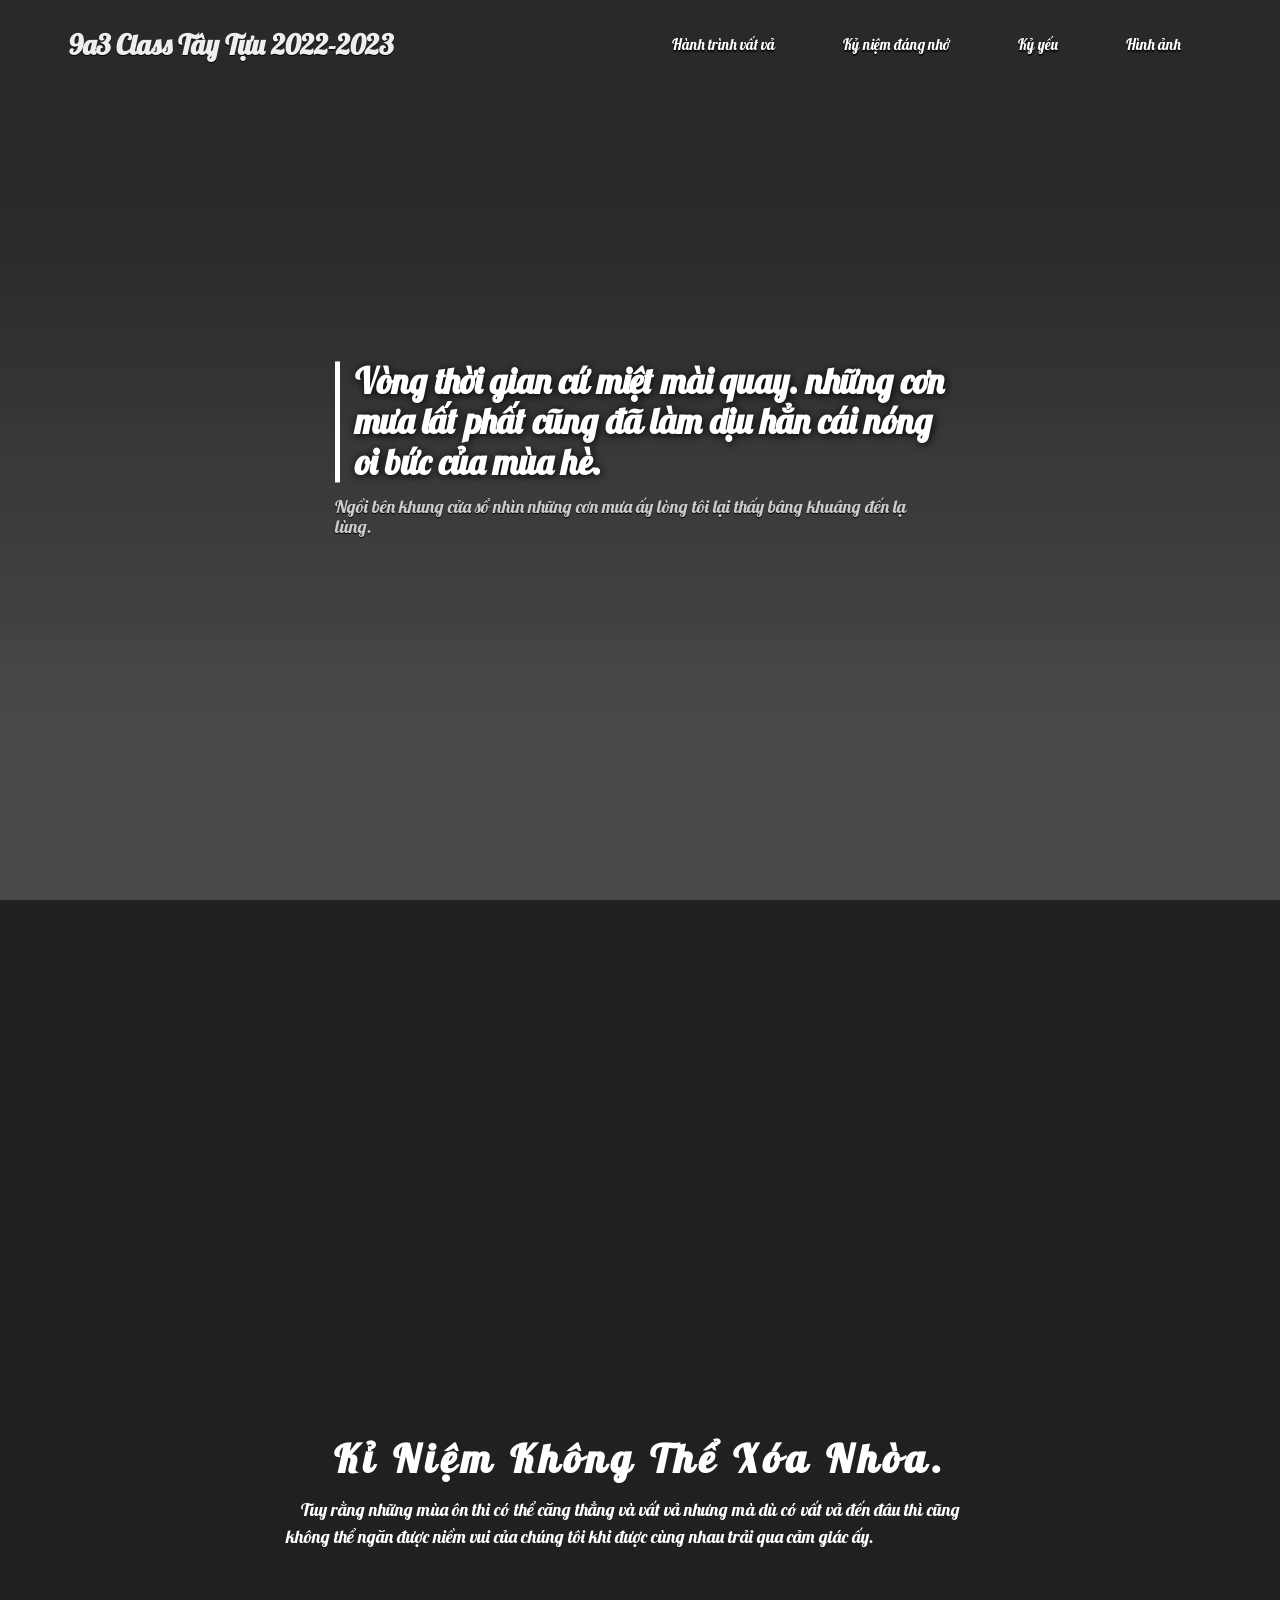
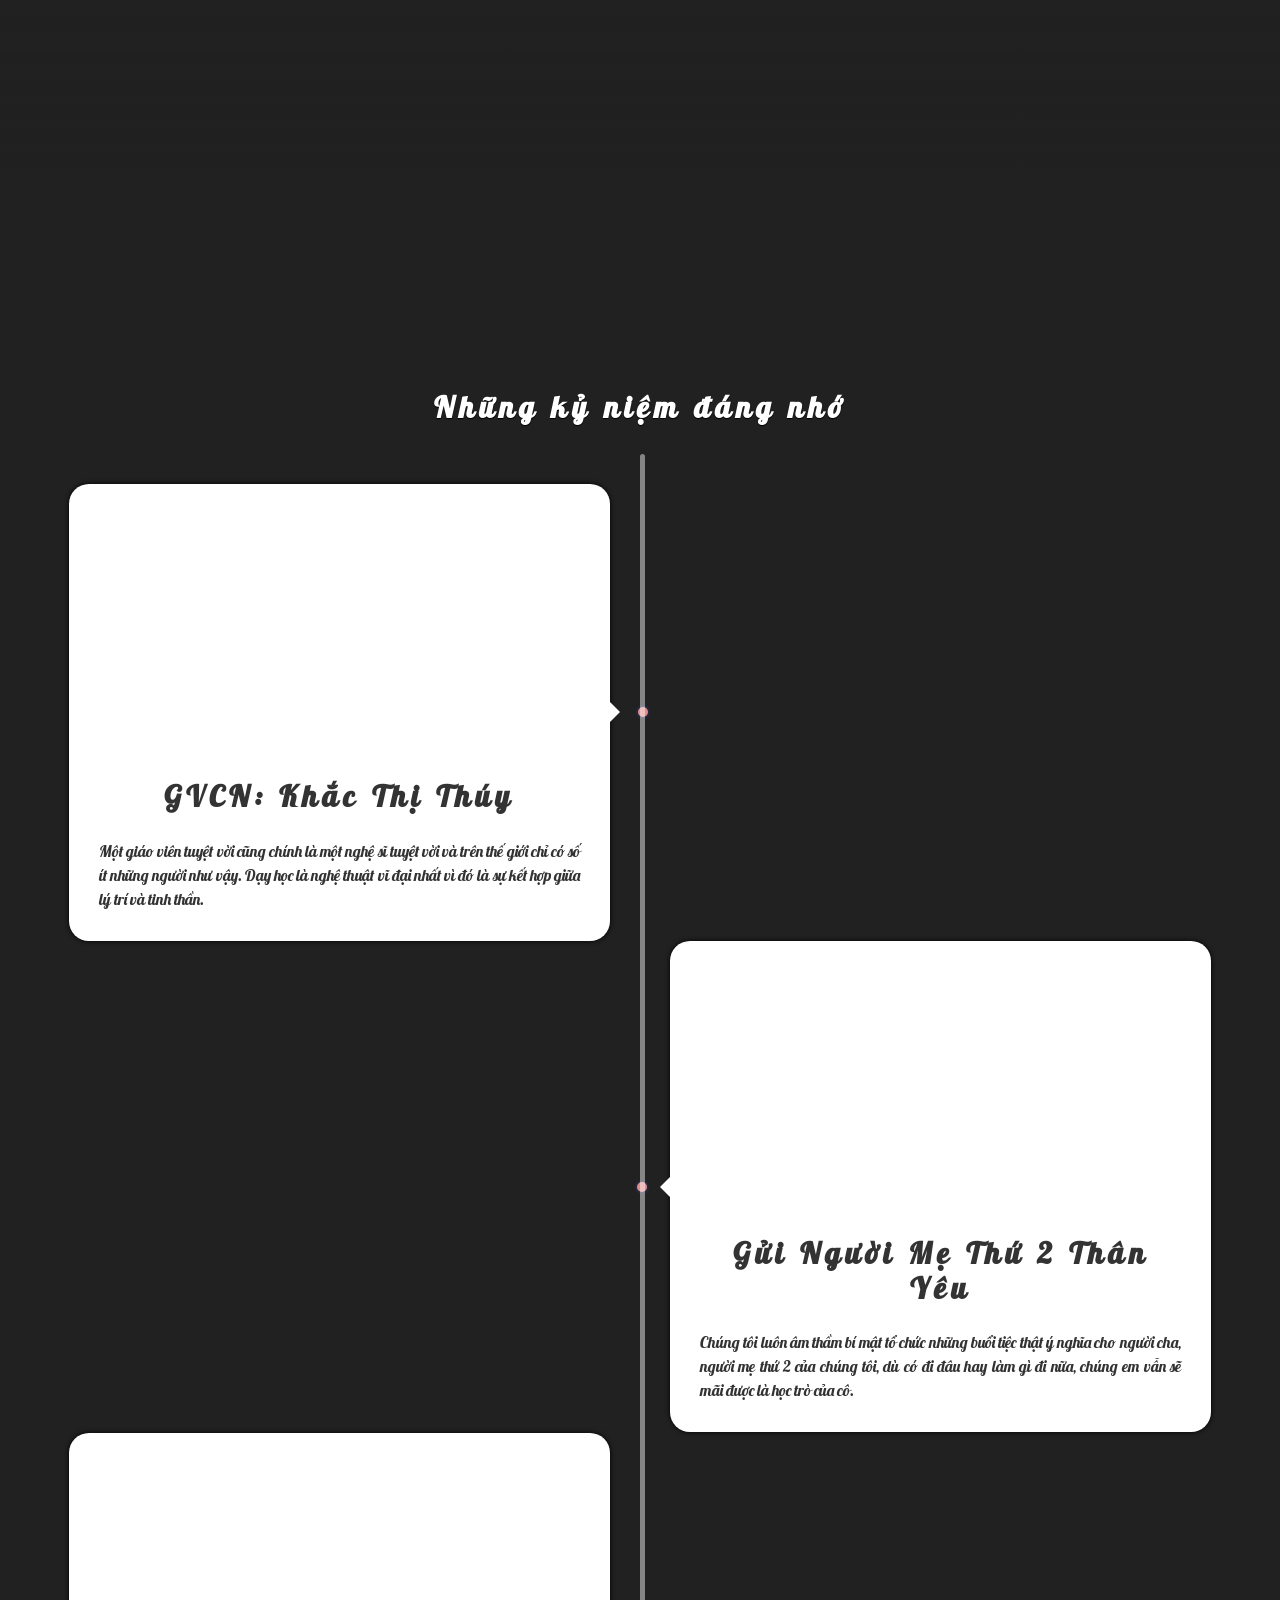
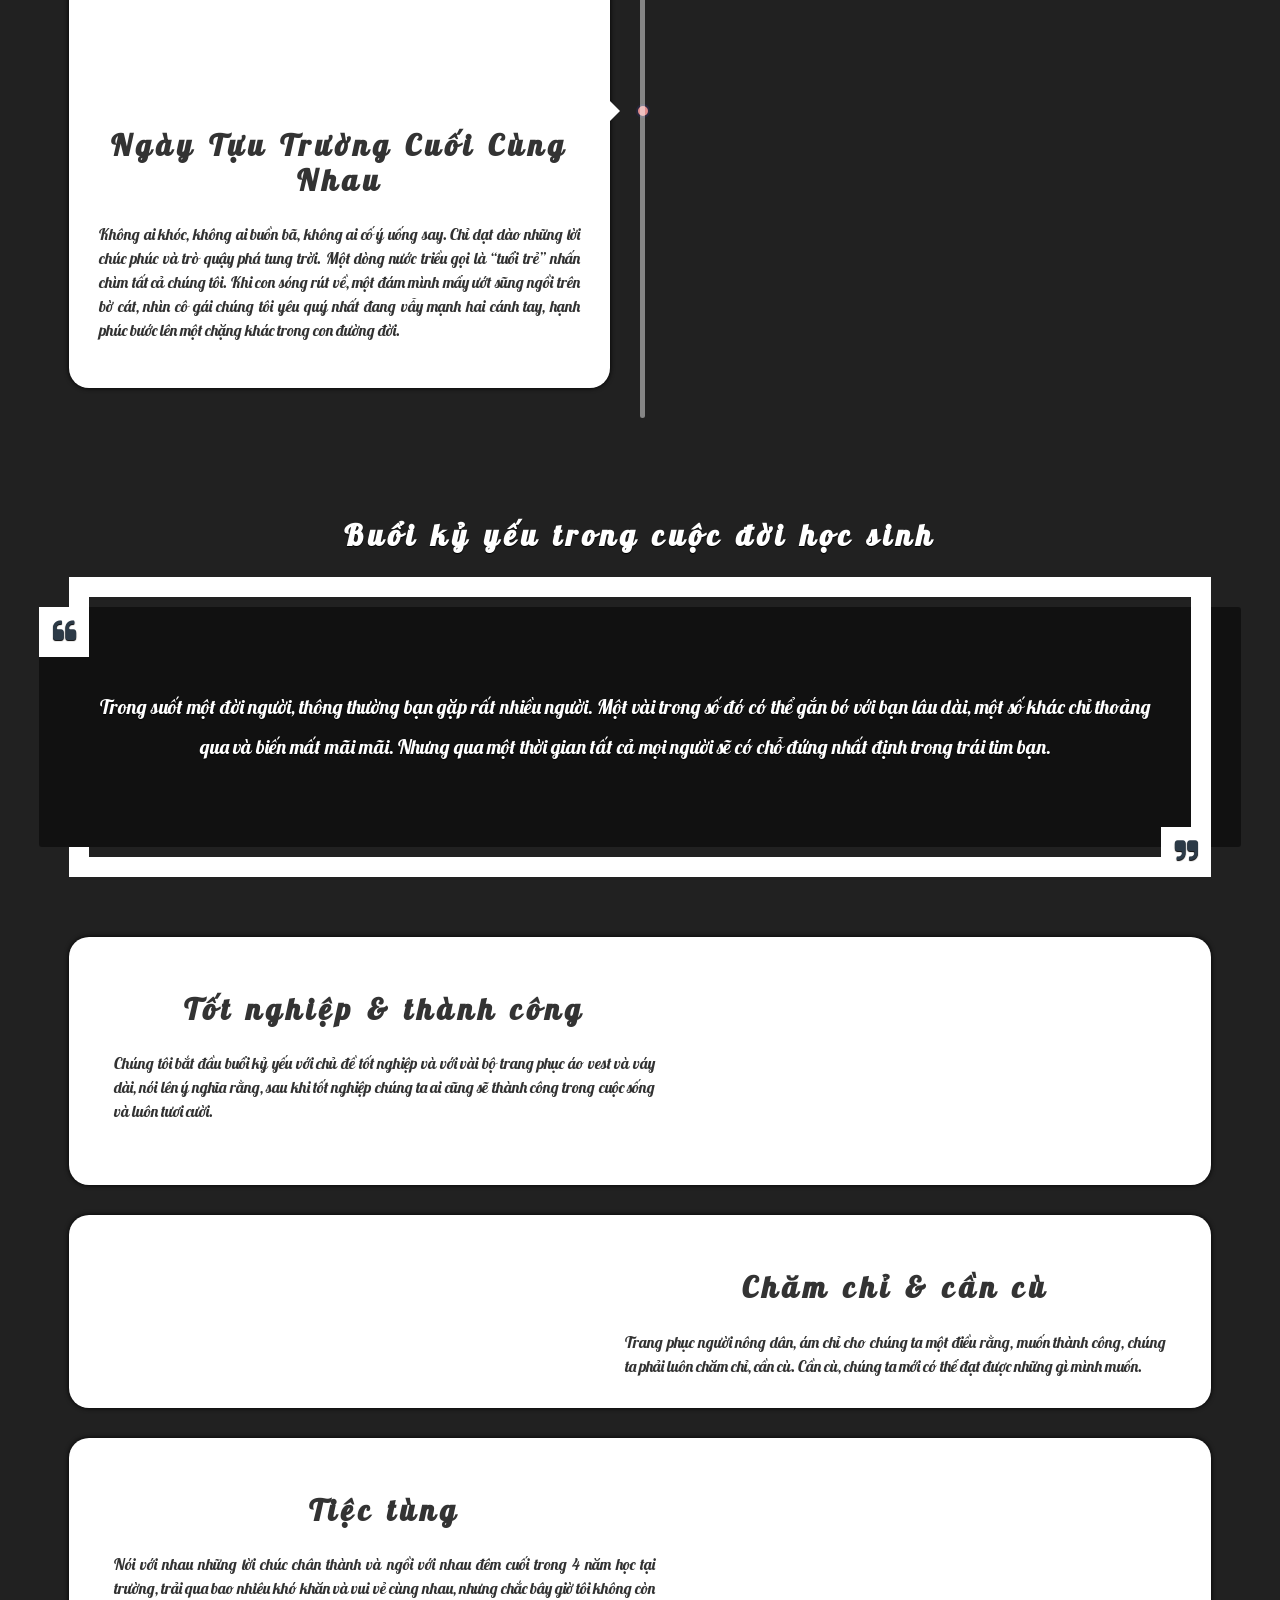
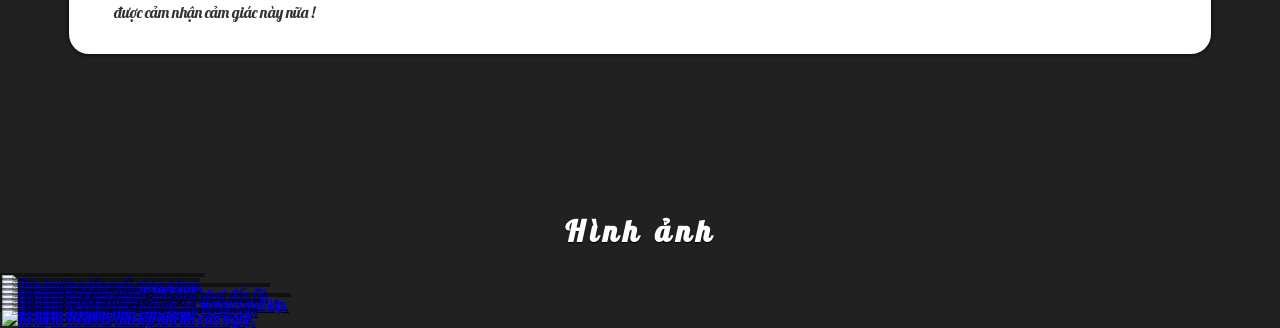
==== commit 9bf569dd: "1 1" ====
--- a/index.html
+++ b/index.html
@@ -292,7 +292,7 @@
   Gửi Người Mẹ Thứ 2 Thân Yêu
 </span>
 </h2>
-<p class='section-desc'>Chúng tôi luôn âm thầm bí mật tổ chức những buổi tiệc thật ý nghĩa cho người cha, người mẹ thứ 2 của chúng tôi, dù có đi đâu hay làm gì đi nữa, chúng em vẫn sẽ mãi được là học trò của thầy.</p>
+<p class='section-desc'>Chúng tôi luôn âm thầm bí mật tổ chức những buổi tiệc thật ý nghĩa cho người cha, người mẹ thứ 2 của chúng tôi, dù có đi đâu hay làm gì đi nữa, chúng em vẫn sẽ mãi được là học trò của cô.</p>
 </div></div>
 <div class='timeline animated-element section' id='timeline-3'><div class='widget Image section-image' style='background-image:url(https://i.imgur.com/mVBWFPU.png );background-size:cover;background-repeat:no-repeat;background-position:center center'>
 </div><div class='section-widget'>
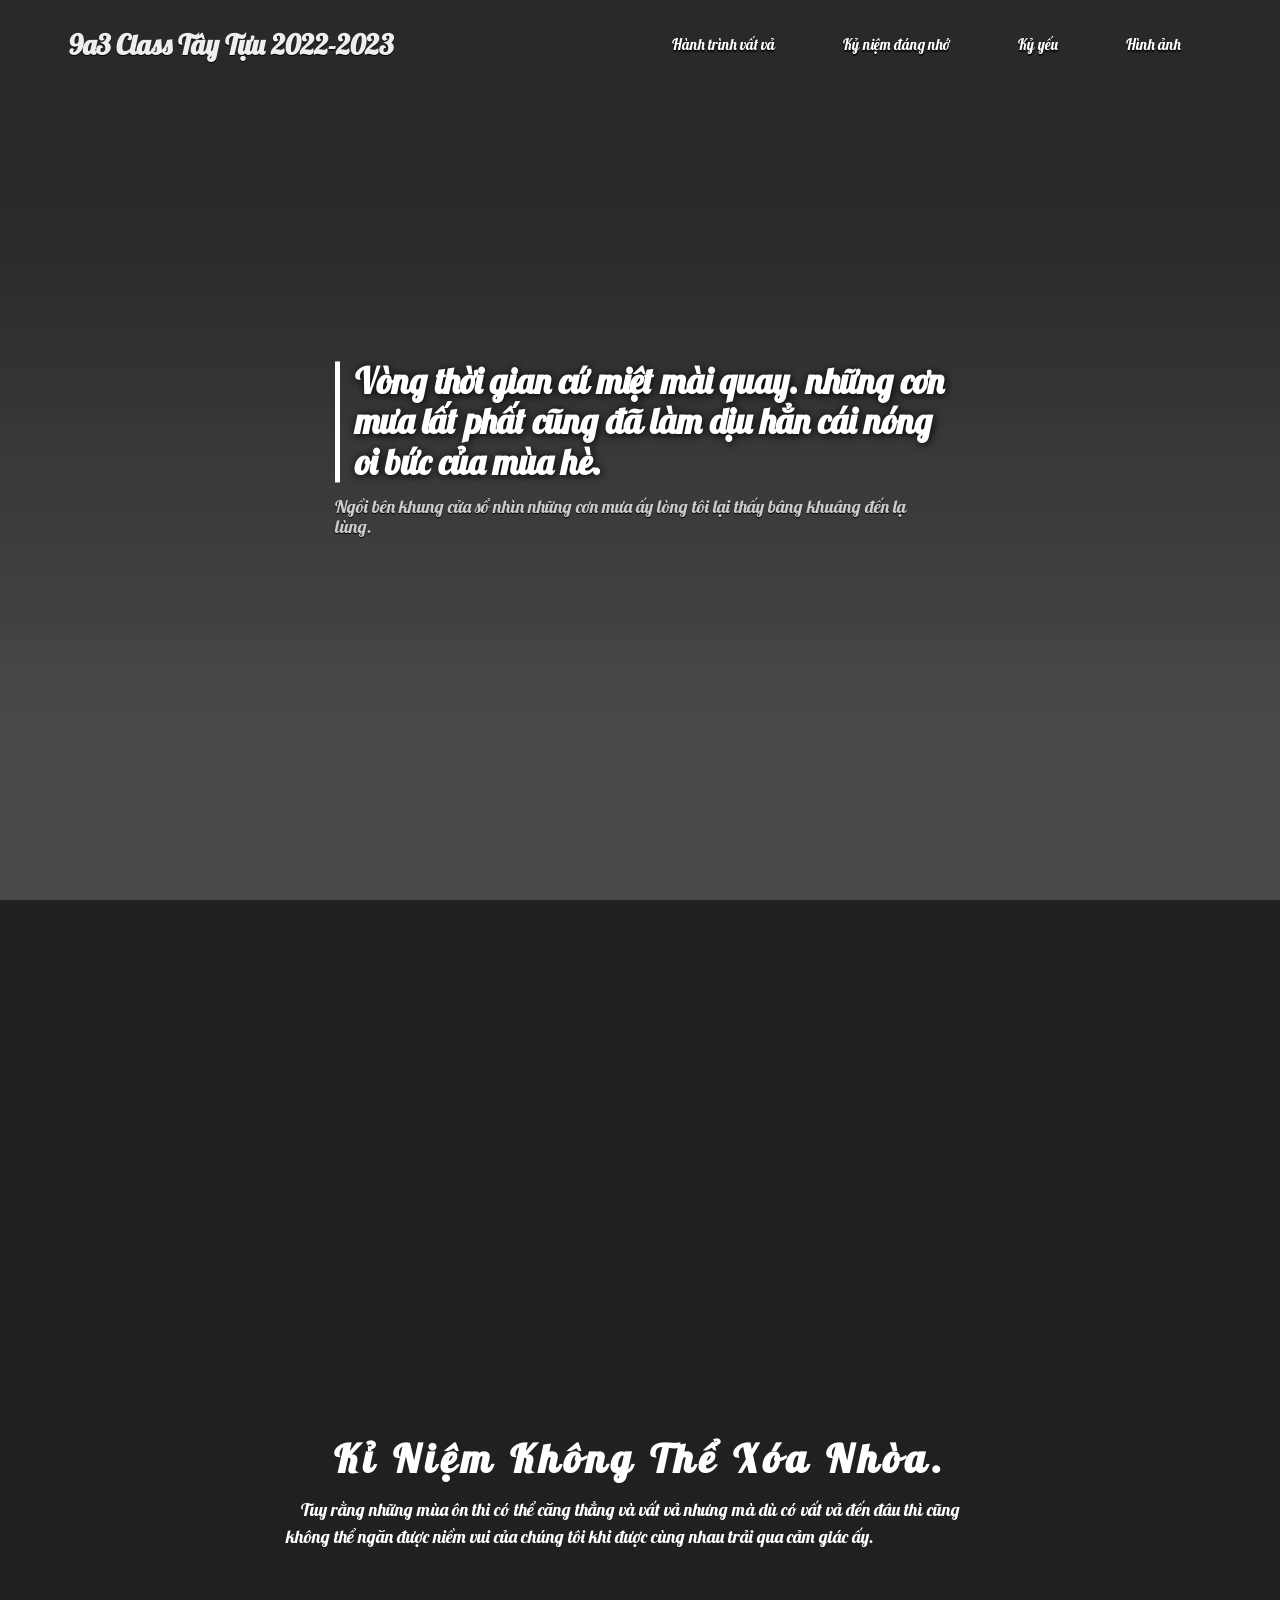
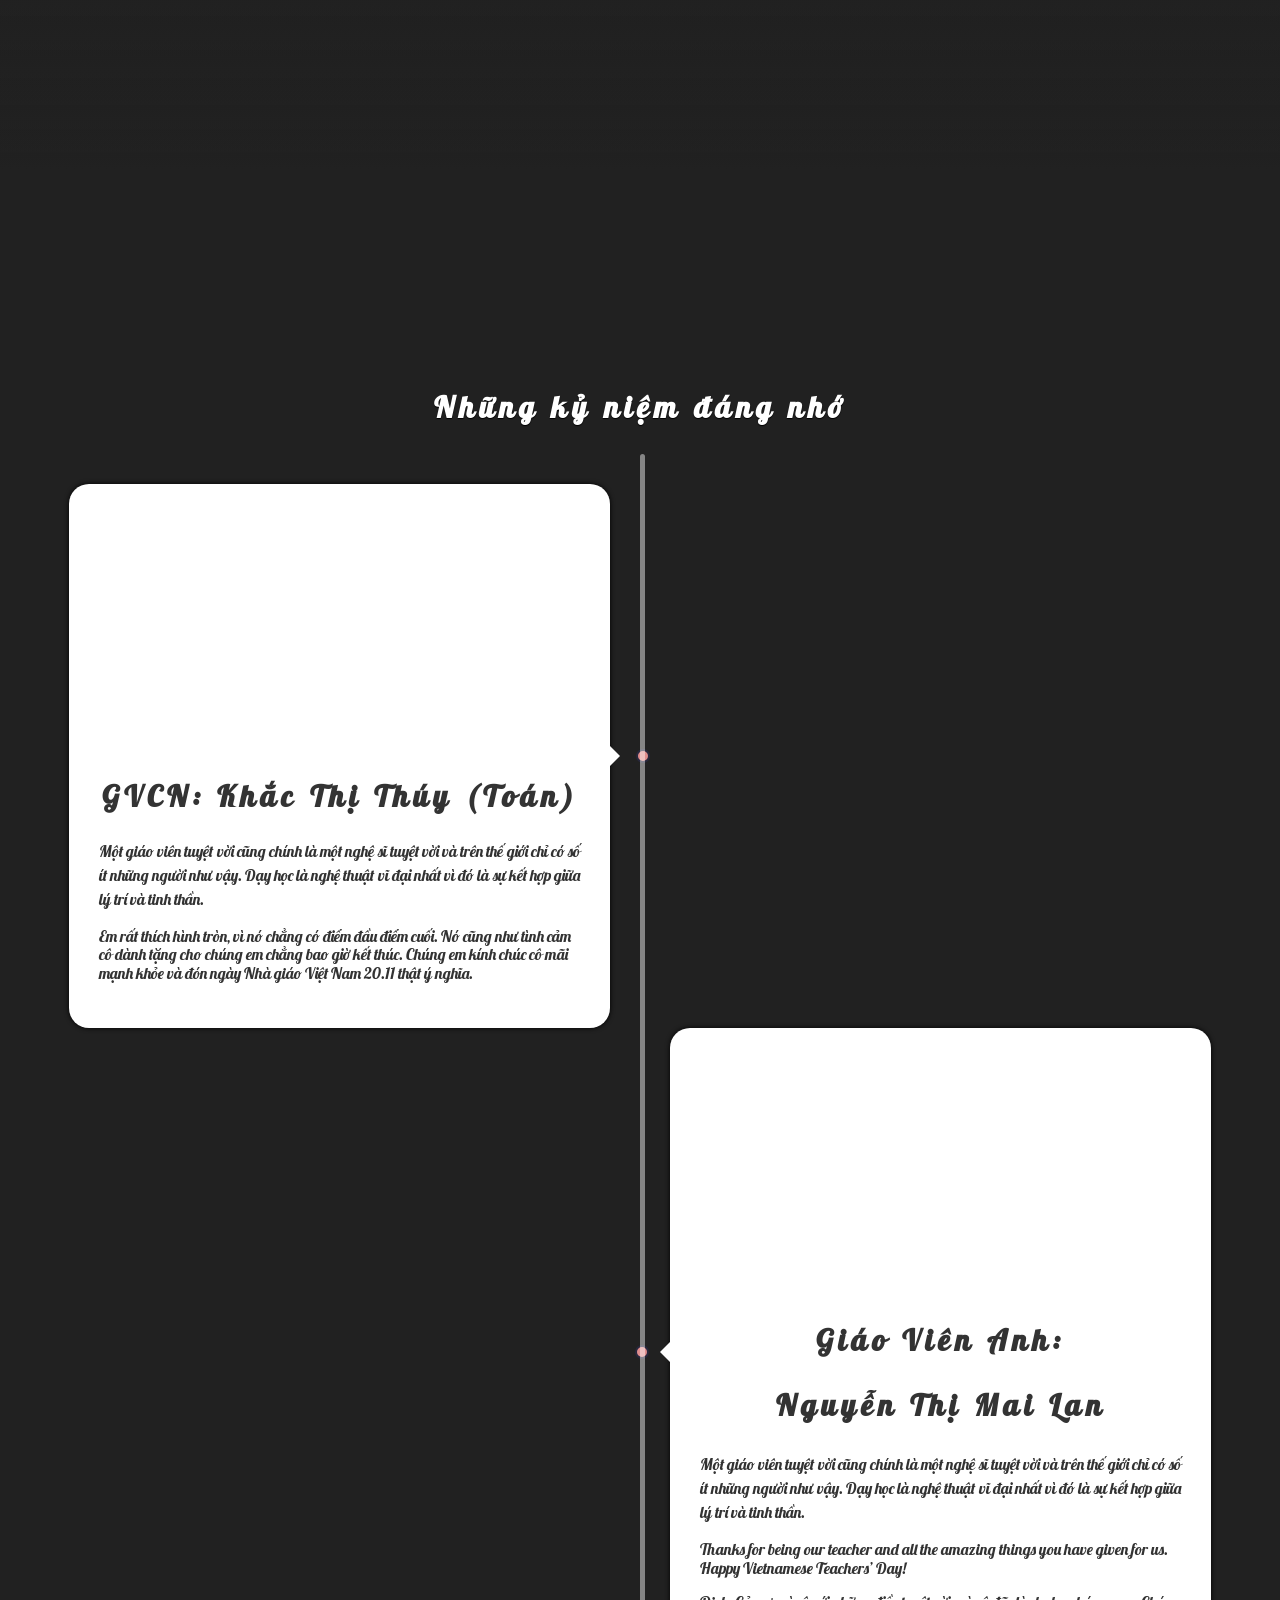
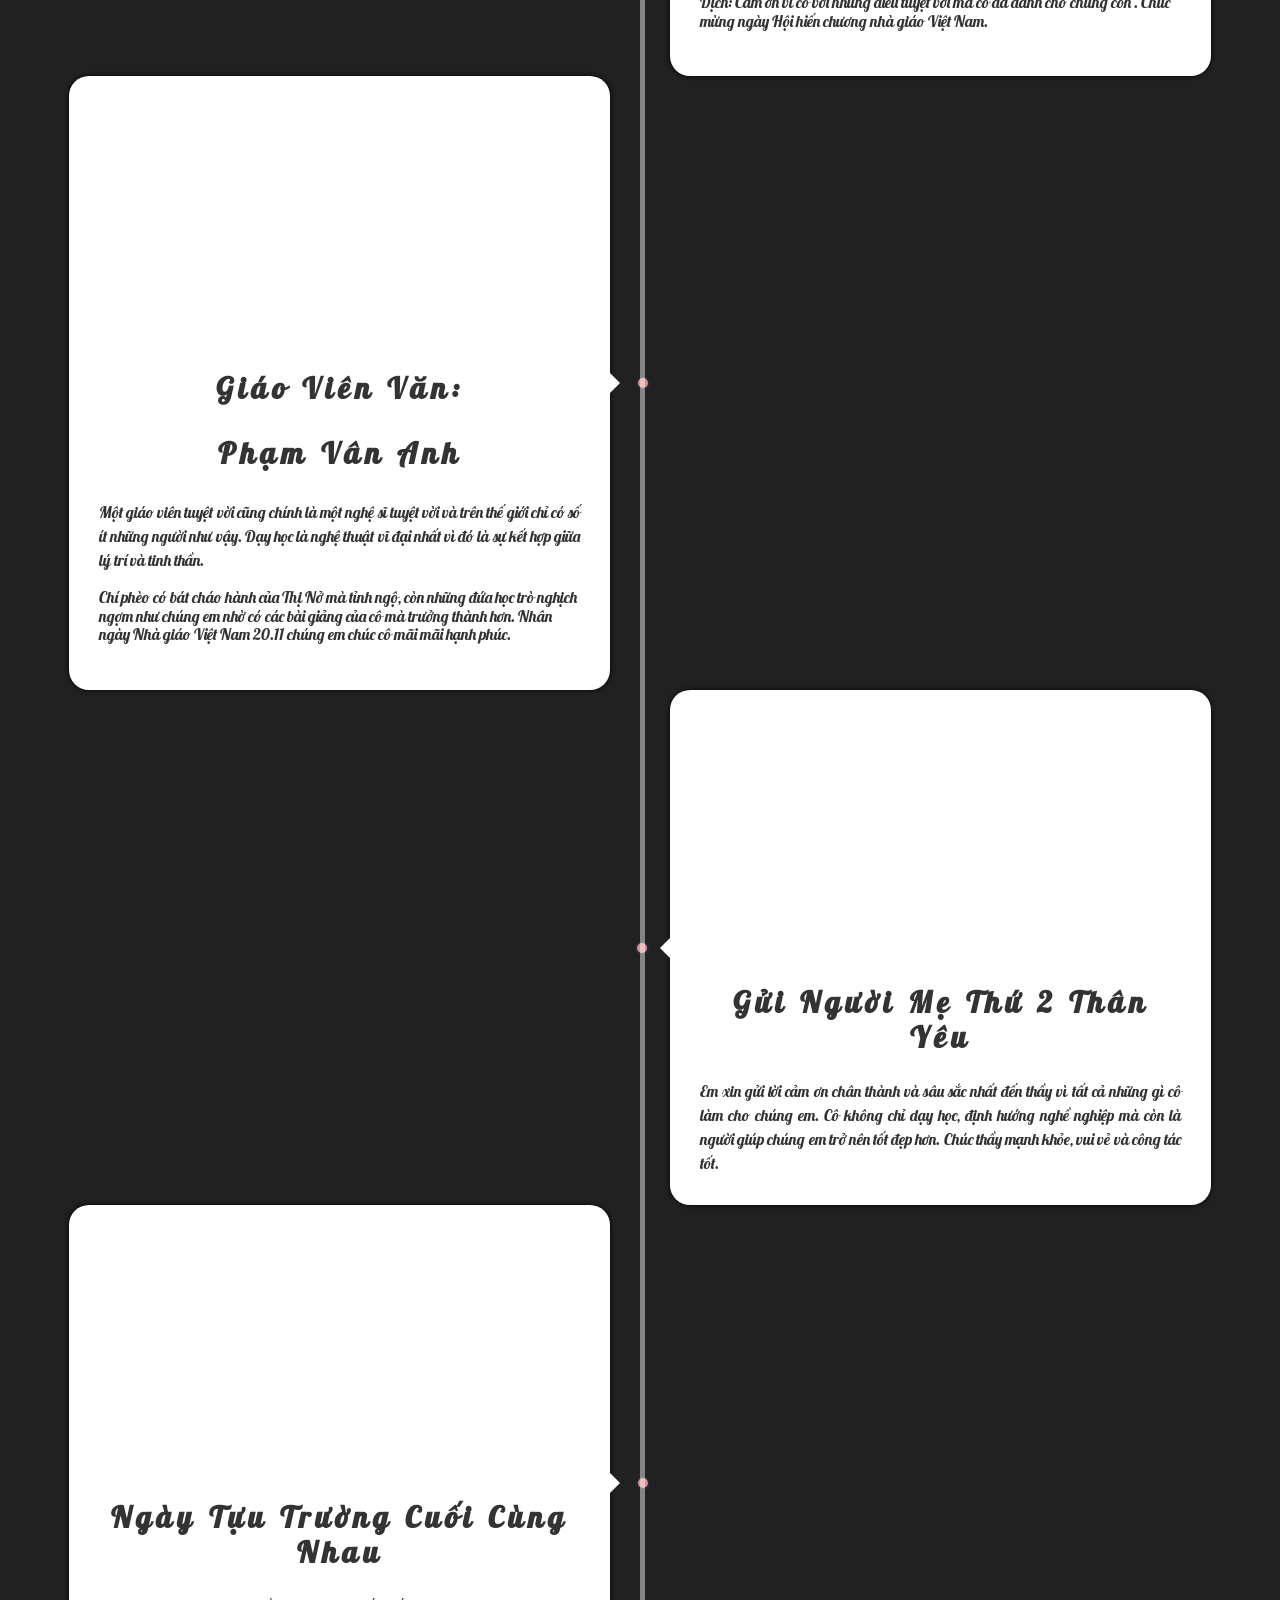
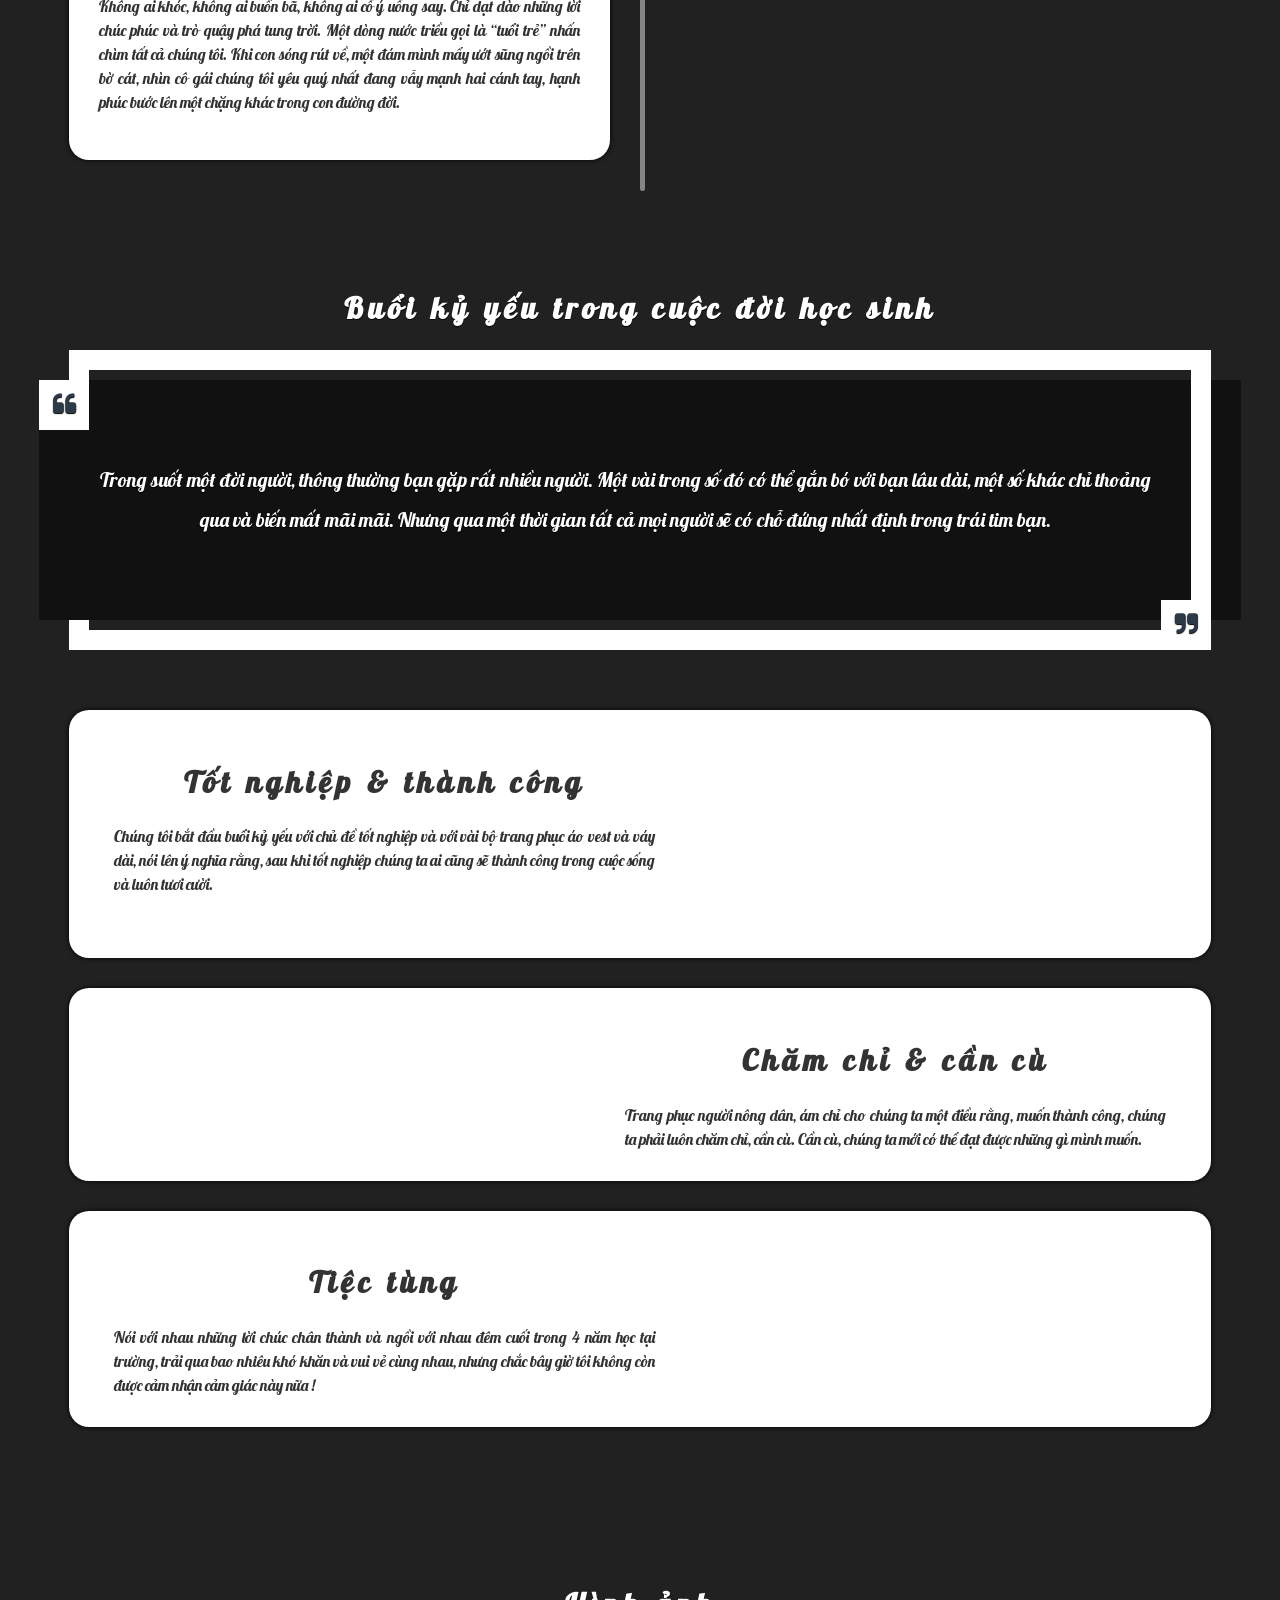
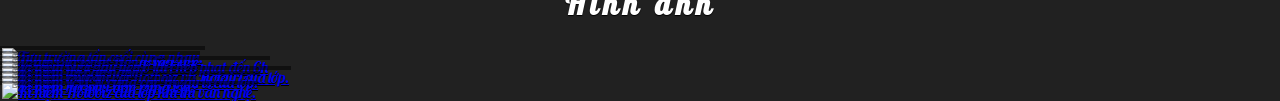
==== commit 15425daa: "11 11" ====
--- a/index.html
+++ b/index.html
@@ -1,3 +1,4 @@
+
 
 <!DOCTYPE html>
 <html xmlns='http://www.w3.org/1999/xhtml' xmlns:b='http://www.google.com/2005/gml/b' xmlns:data='http://www.google.com/2005/gml/data' xmlns:expr='http://www.google.com/2005/gml/expr'>
@@ -276,23 +277,49 @@
 <div class='container'>
 <h2 class='section-title main-section-title'>Những kỷ niệm đáng nhớ</h2>
 <div class='site-timeline'>
-<div class='timeline animated-element section' id='timeline-1'><div class='widget Image section-image' style='background-image:url(https://i.imgur.com/M5hL0vI.png   );background-size:cover;background-repeat:no-repeat;background-position:center center'>
+<div class='timeline animated-element section' id='timeline-1'><div class='widget Image section-image' style='background-image:url(https://i.imgur.com/OAvjhGJ.jpg );background-size:cover;background-repeat:no-repeat;background-position:center center'>
 </div><div class='section-widget'>
 <h2 class='section-title'>
 <span class='container'>
-GVCN: Khắc Thị Thúy
+GVCN: Khắc Thị Thúy (Toán)
+</span>
+</h2>
+<p class='section-desc'>Một giáo viên tuyệt vời cũng chính là một nghệ sĩ tuyệt vời và trên thế giới chỉ có số ít những người như vậy. Dạy học là nghệ thuật vĩ đại nhất vì đó là sự kết hợp giữa lý trí và tinh thần.</p>
+<p>Em rất thích hình tròn, vì nó chẳng có điểm đầu điểm cuối. Nó cũng như tình cảm cô dành tặng cho chúng em chẳng bao giờ kết thúc. Chúng em kính chúc cô mãi mạnh khỏe và đón ngày Nhà giáo Việt Nam 20.11 thật ý nghĩa.</p>
+</div></div>
+<div class='timeline animated-element section' id='timeline-1'><div class='widget Image section-image' style='background-image:url(https://i.imgur.com/Y4XL2t4.jpg    );background-size:cover;background-repeat:no-repeat;background-position:center center'>
+</div><div class='section-widget'>
+<h2 class='section-title'>
+<span class='container'>
+Giáo Viên Anh: 
+<p> Nguyễn Thị Mai Lan </p>
 </span>
 </h2>
 <p class='section-desc'>Một giáo viên tuyệt vời cũng chính là một nghệ sĩ tuyệt vời và trên thế giới chỉ có số ít những người như vậy. Dạy học là nghệ thuật vĩ đại nhất vì đó là sự kết hợp giữa lý trí và tinh thần. </p>
-</div></div>
-<div class='timeline animated-element section' id='timeline-2'><div class='widget Image section-image' style='background-image:url(https://i.imgur.com/IiZnEcB.png);background-size:cover;background-repeat:no-repeat;background-position:center center'>
+
+<p>Thanks for being our teacher and all the amazing things you have given for us. Happy Vietnamese Teachers’ Day!</p>
+
+<p>Dịch: Cảm ơn vì cô với những điều tuyệt vời mà cô đã dành cho chúng con . Chúc mừng ngày Hội hiến chương nhà giáo Việt Nam.</p>
+</div></div>
+<div class='timeline animated-element section' id='timeline-1'><div class='widget Image section-image' style='background-image:url(https://i.imgur.com/o2cP2hv.jpg    );background-size:cover;background-repeat:no-repeat;background-position:center center'>
 </div><div class='section-widget'>
 <h2 class='section-title'>
 <span class='container'>
+Giáo Viên Văn: 
+<p>Phạm Vân Anh</p>
+</span>
+</h2>
+<p class='section-desc'>Một giáo viên tuyệt vời cũng chính là một nghệ sĩ tuyệt vời và trên thế giới chỉ có số ít những người như vậy. Dạy học là nghệ thuật vĩ đại nhất vì đó là sự kết hợp giữa lý trí và tinh thần. </p>
+<p>Chí phèo có bát cháo hành của Thị Nở mà tỉnh ngộ, còn những đứa học trò nghịch ngợm như chúng em nhờ có các bài giảng của cô mà trưởng thành hơn. Nhân ngày Nhà giáo Việt Nam 20.11 chúng em chúc cô mãi mãi hạnh phúc.</p>
+</div></div>
+<div class='timeline animated-element section' id='timeline-2'><div class='widget Image section-image' style='background-image:url(https://i.imgur.com/IDDKikN.jpg );background-size:cover;background-repeat:no-repeat;background-position:center center'>
+</div><div class='section-widget'>
+<h2 class='section-title'>
+<span class='container'>
   Gửi Người Mẹ Thứ 2 Thân Yêu
 </span>
 </h2>
-<p class='section-desc'>Chúng tôi luôn âm thầm bí mật tổ chức những buổi tiệc thật ý nghĩa cho người cha, người mẹ thứ 2 của chúng tôi, dù có đi đâu hay làm gì đi nữa, chúng em vẫn sẽ mãi được là học trò của cô.</p>
+<p class='section-desc'>Em xin gửi lời cảm ơn chân thành và sâu sắc nhất đến thầy vì tất cả những gì cô làm cho chúng em. Cô không chỉ dạy học, định hướng nghề nghiệp mà còn là người giúp chúng em trở nên tốt đẹp hơn. Chúc thầy mạnh khỏe, vui vẻ và công tác tốt. </p>
 </div></div>
 <div class='timeline animated-element section' id='timeline-3'><div class='widget Image section-image' style='background-image:url(https://i.imgur.com/mVBWFPU.png );background-size:cover;background-repeat:no-repeat;background-position:center center'>
 </div><div class='section-widget'>
@@ -356,25 +383,25 @@
 <a class='photo-carousel-item' data-lightbox='roadtrip' data-title='Tựu trường lần cuối cùng nhau.' href='https://i.imgur.com/mVBWFPU.png'><img alt='Tựu trường lần cuối cùng nhau.' class='lazy' src='https://i.imgur.com/mVBWFPU.png'/></a>
 </div>
 <div class='item animated-element' data-effect='bounceInUp'>
-<a class='photo-carousel-item' data-lightbox='roadtrip' data-title='Tham Gia Hoạt Động Tập Thể' href='https://i.imgur.com/5pVknLh.png '><img alt='Tham Gia Hoạt Động Tập Thể' class='lazy' src='https://i.imgur.com/5pVknLh.png '/></a>
+<a class='photo-carousel-item' data-lightbox='roadtrip' data-title='Tham Gia Hoạt Động Tập Thể' href='https://i.imgur.com/CeWifke.jpg'><img alt='Tham Gia Hoạt Động Tập Thể' class='lazy' src='https://i.imgur.com/CeWifke.jpg'/></a>
 </div>
 <div class='item animated-element' data-effect='bounceInUp'>
 <a class='photo-carousel-item' data-lightbox='roadtrip' data-title='Kỉ niệm buổi đầu tiên ở lại chép phạt đến 6h ' href='https://i.imgur.com/Pj3oMwE.png '><img alt='Kỉ niệm buổi đầu tiên ở lại chép phạt đến 6h' class='lazy' src='https://i.imgur.com/Pj3oMwE.png '/></a>
 </div>
 <div class='item animated-element' data-effect='bounceInUp'>
-<a class='photo-carousel-item' data-lightbox='roadtrip' data-title='Kỉ niệm thi văn nghệ' href='https://i.imgur.com/iIWD1ed.png '><img alt='Kỉ niệm thi văn nghệ' class='lazy' src='https://i.imgur.com/iIWD1ed.png  '/></a>
-</div>
-<div class='item animated-element' data-effect='bounceInUp'>
-<a class='photo-carousel-item' data-lightbox='roadtrip' data-title='Kỉ niệm giữa tôi với Hotboiz và Hotgirl của lớp. ' href='https://i.imgur.com/4Sypsgg.png '><img alt='Kỉ niệm giữa tôi với Hotboiz và Hotgirl của lớp. ' class='lazy' src='https://i.imgur.com/4Sypsgg.png '/></a>
-</div>
-<div class='item animated-element' data-effect='bounceInUp'>
-<a class='photo-carousel-item' data-lightbox='roadtrip' data-title='Kỉ niệm GVCN cùng Hotgirls cả lớp.' href='https://i.imgur.com/IiZnEcB.png '><img alt='Kỉ niệm GVCN cùng các Hotgirls của lớp.' class='lazy' src='https://i.imgur.com/IiZnEcB.png '/></a>
-</div>
-<div class='item animated-element' data-effect='bounceInUp'>
-<a class='photo-carousel-item' data-lightbox='roadtrip' data-title='Kỉ niệm học phụ đạo cùng lớp.' href='https://i.imgur.com/dl0LyVm.png '><img alt='Kỉ niệm học phụ đạo cùng lớp.' class='lazy' src='https://i.imgur.com/dl0LyVm.png '/></a>
-</div>
-<div class='item animated-element' data-effect='bounceInUp'>
-<a class='photo-carousel-item' data-lightbox='roadtrip' data-title='Kỉ niệm Hotboiz của lớp khi thi văn nghệ.' href='https://i.imgur.com/DXvYGwl.png  '><img alt='Kỉ niệm Hotboiz của lớp khi thi văn nghệ.' class='lazy' src='https://i.imgur.com/DXvYGwl.png '/></a>
+<a class='photo-carousel-item' data-lightbox='roadtrip' data-title='Kỉ niệm thi văn nghệ' href='https://i.imgur.com/82Dyljj.jpg  '><img alt='Kỉ niệm thi văn nghệ' class='lazy' src='https://i.imgur.com/82Dyljj.jpg '/></a>
+</div>
+<div class='item animated-element' data-effect='bounceInUp'>
+<a class='photo-carousel-item' data-lightbox='roadtrip' data-title='Kỉ niệm giữa tôi với Hotboiz và Hotgirl của lớp. ' href='https://i.imgur.com/QSqcKGc.jpg '><img alt='Kỉ niệm giữa tôi với Hotboiz và Hotgirl của lớp. ' class='lazy' src='https://i.imgur.com/QSqcKGc.jpg'/></a>
+</div>
+<div class='item animated-element' data-effect='bounceInUp'>
+<a class='photo-carousel-item' data-lightbox='roadtrip' data-title='Kỉ niệm GVCN cùng Hotgirls cả lớp.' href='https://i.imgur.com/sofVBQb.jpg'><img alt='Kỉ niệm GVCN cùng các Hotgirls của lớp.' class='lazy' src='https://i.imgur.com/sofVBQb.jpg'/></a>
+</div>
+<div class='item animated-element' data-effect='bounceInUp'>
+<a class='photo-carousel-item' data-lightbox='roadtrip' data-title='Kỉ niệm học phụ đạo cùng lớp.' href='https://i.imgur.com/CjJnVwc.jpg'><img alt='Kỉ niệm học phụ đạo cùng lớp.' class='lazy' src='https://i.imgur.com/CjJnVwc.jpg'/></a>
+</div>
+<div class='item animated-element' data-effect='bounceInUp'>
+<a class='photo-carousel-item' data-lightbox='roadtrip' data-title='Kỉ niệm Hotboiz của lớp khi thi văn nghệ.' href='https://i.imgur.com/rcBtyj8.jpg'><img alt='Kỉ niệm Hotboiz của lớp khi thi văn nghệ.' class='lazy' src='https://i.imgur.com/rcBtyj8.jpg'/></a>
 </div>
 </div>
 </div></div>
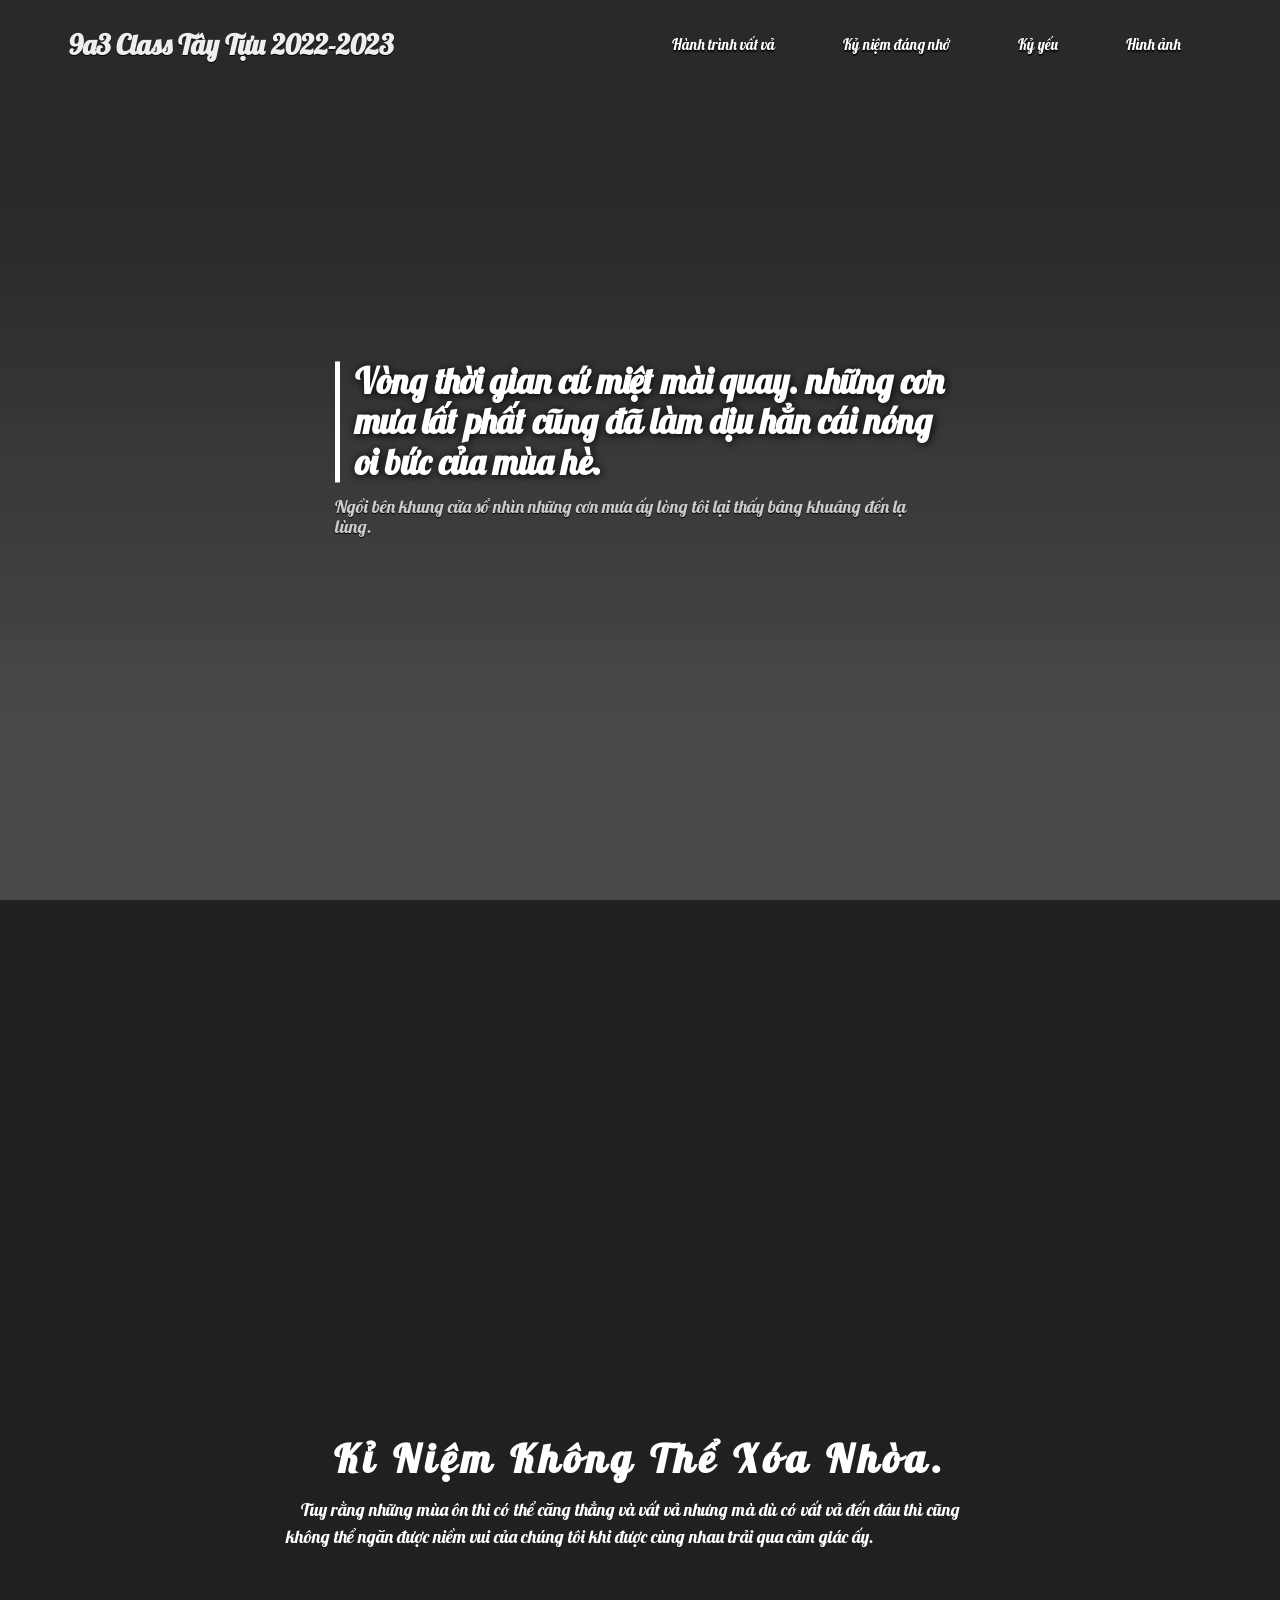
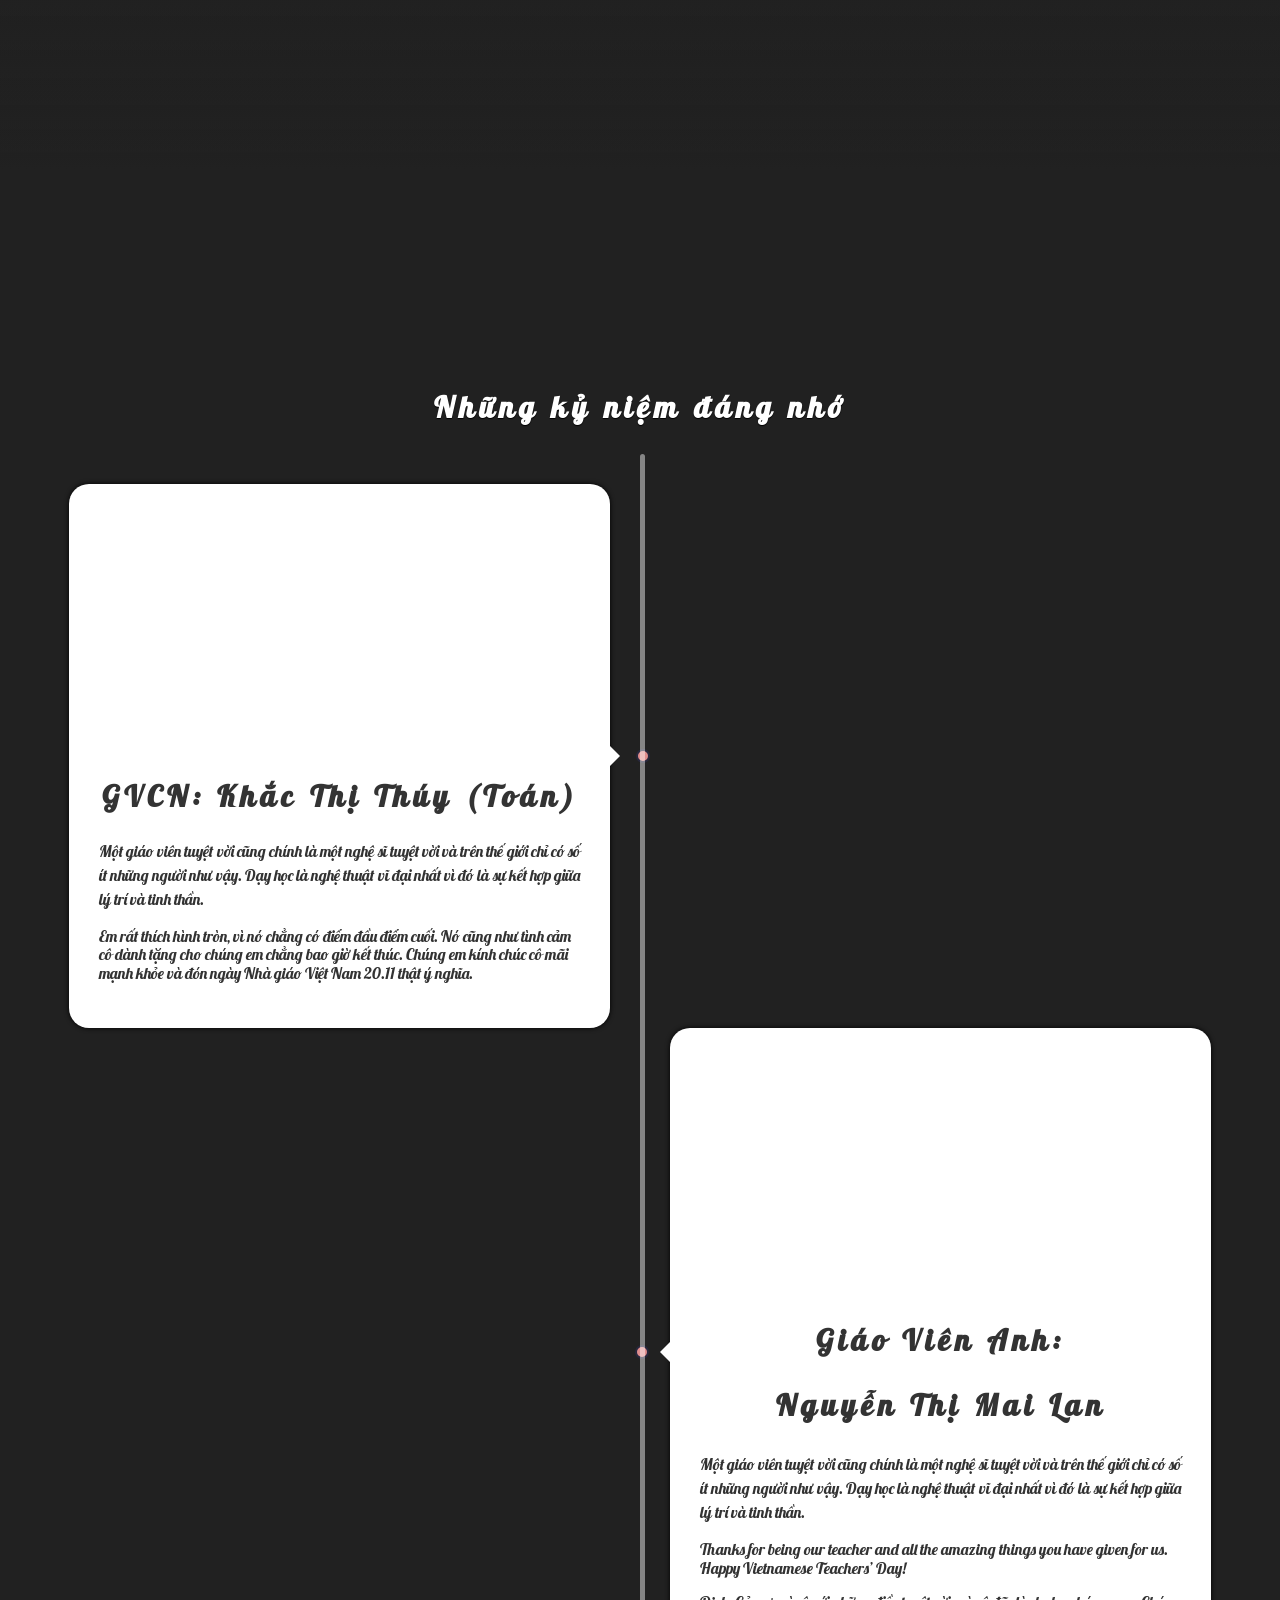
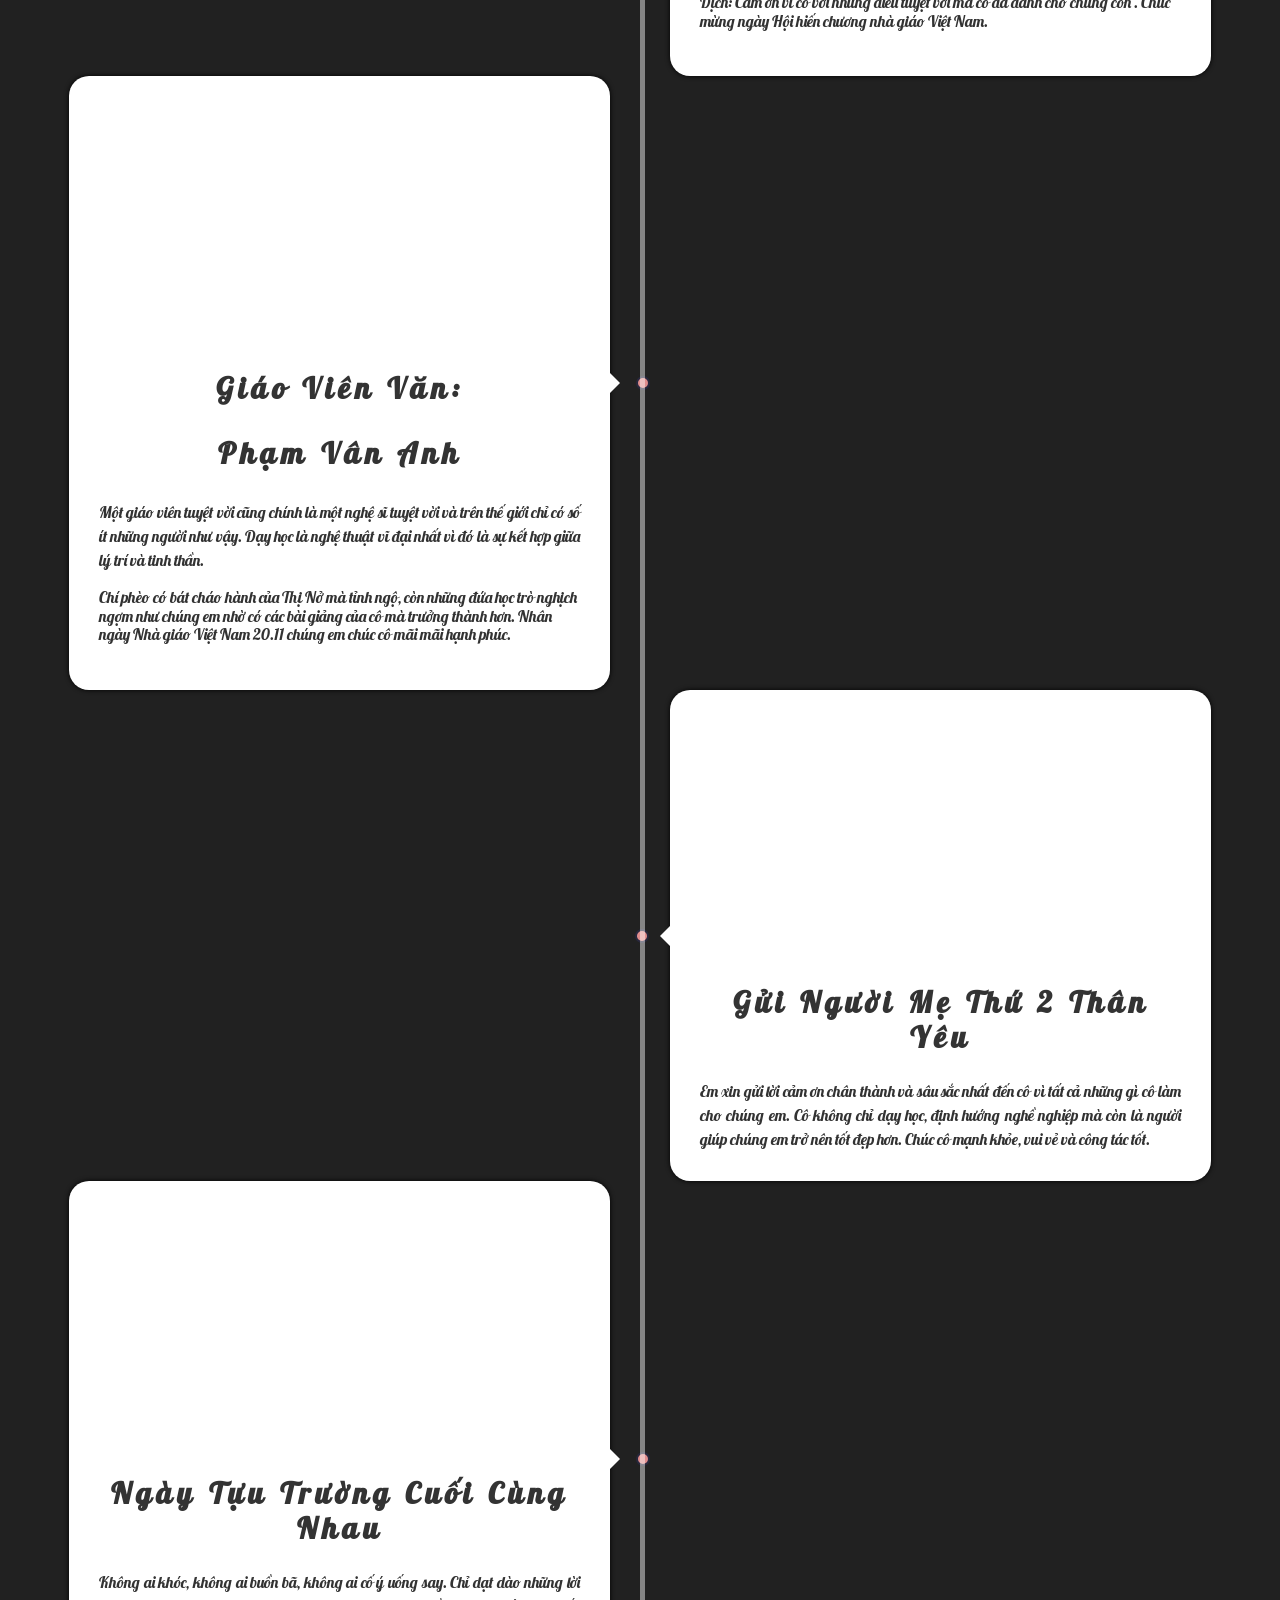
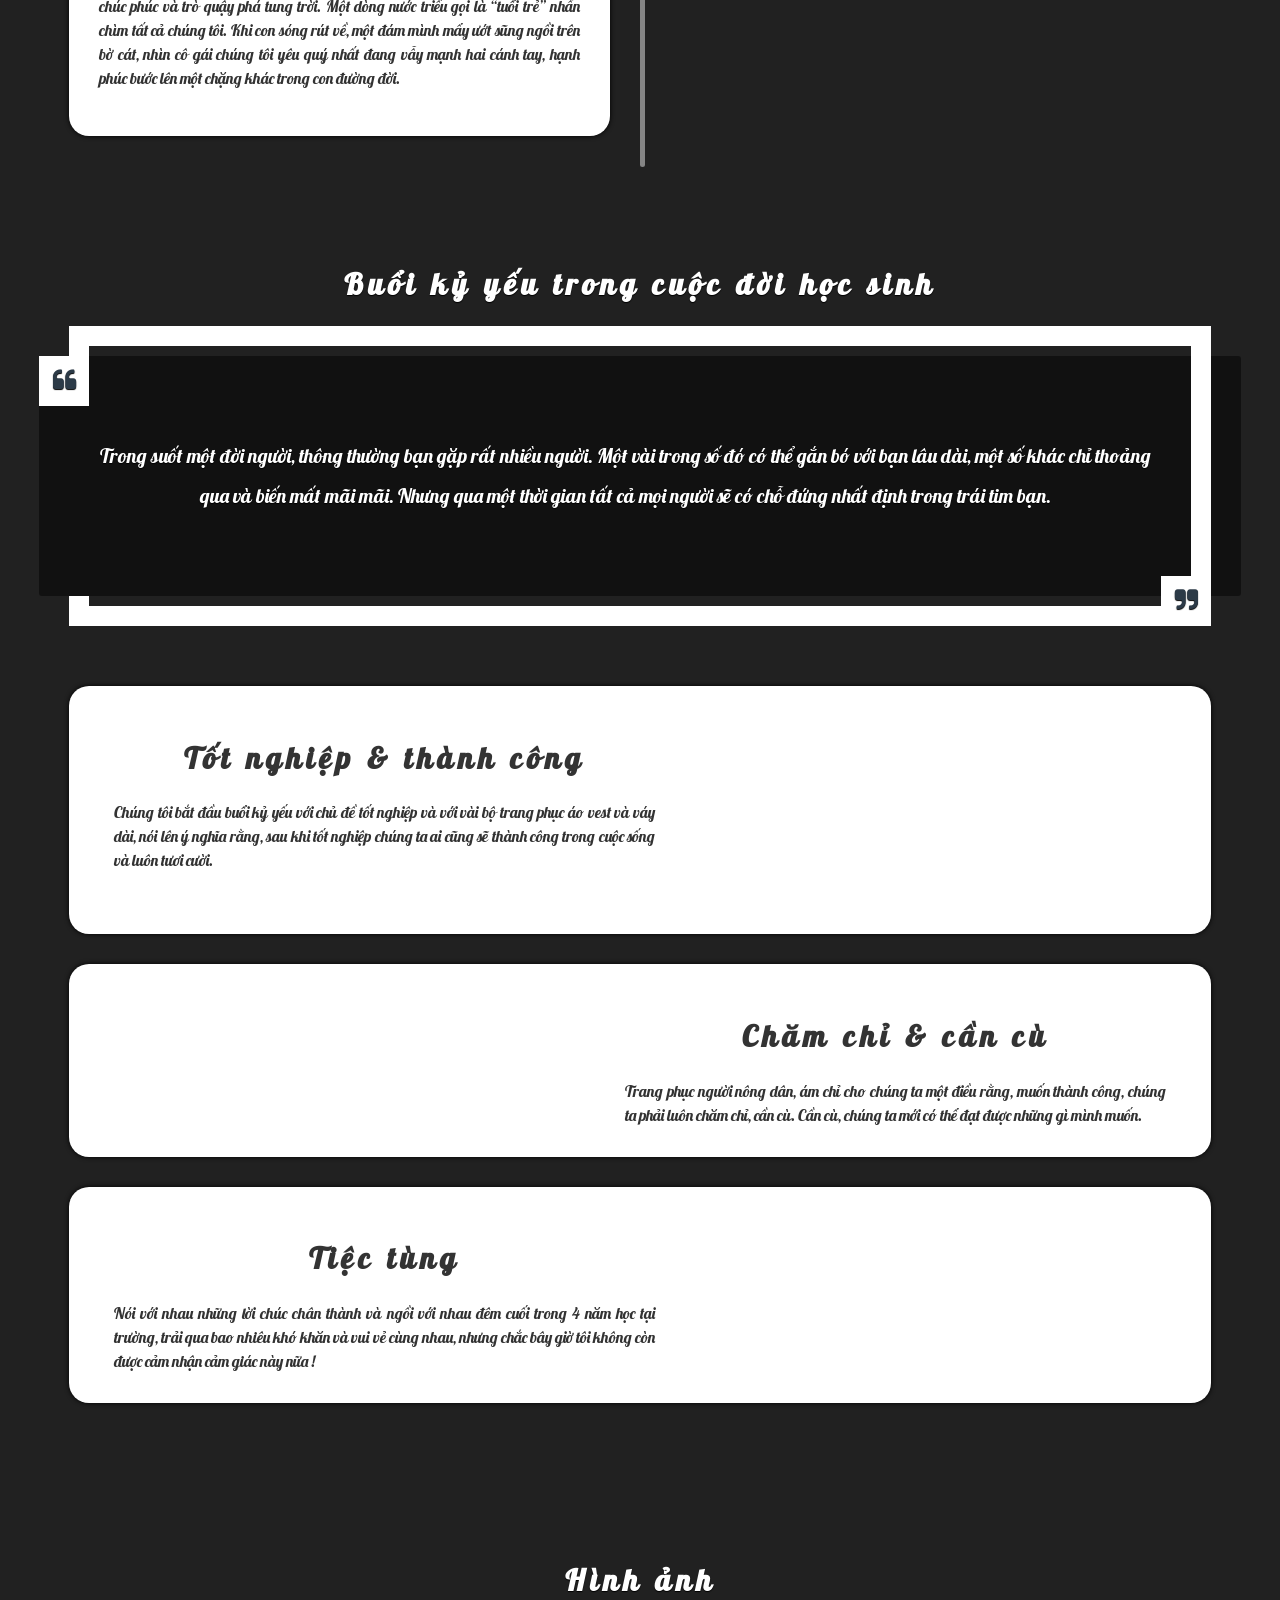
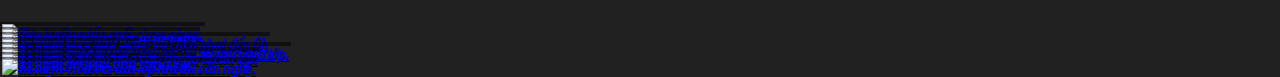
==== commit 86b5b3bf: "1 1" ====
--- a/index.html
+++ b/index.html
@@ -319,7 +319,7 @@
   Gửi Người Mẹ Thứ 2 Thân Yêu
 </span>
 </h2>
-<p class='section-desc'>Em xin gửi lời cảm ơn chân thành và sâu sắc nhất đến thầy vì tất cả những gì cô làm cho chúng em. Cô không chỉ dạy học, định hướng nghề nghiệp mà còn là người giúp chúng em trở nên tốt đẹp hơn. Chúc thầy mạnh khỏe, vui vẻ và công tác tốt. </p>
+<p class='section-desc'>Em xin gửi lời cảm ơn chân thành và sâu sắc nhất đến cô vì tất cả những gì cô làm cho chúng em. Cô không chỉ dạy học, định hướng nghề nghiệp mà còn là người giúp chúng em trở nên tốt đẹp hơn. Chúc cô mạnh khỏe, vui vẻ và công tác tốt. </p>
 </div></div>
 <div class='timeline animated-element section' id='timeline-3'><div class='widget Image section-image' style='background-image:url(https://i.imgur.com/mVBWFPU.png );background-size:cover;background-repeat:no-repeat;background-position:center center'>
 </div><div class='section-widget'>
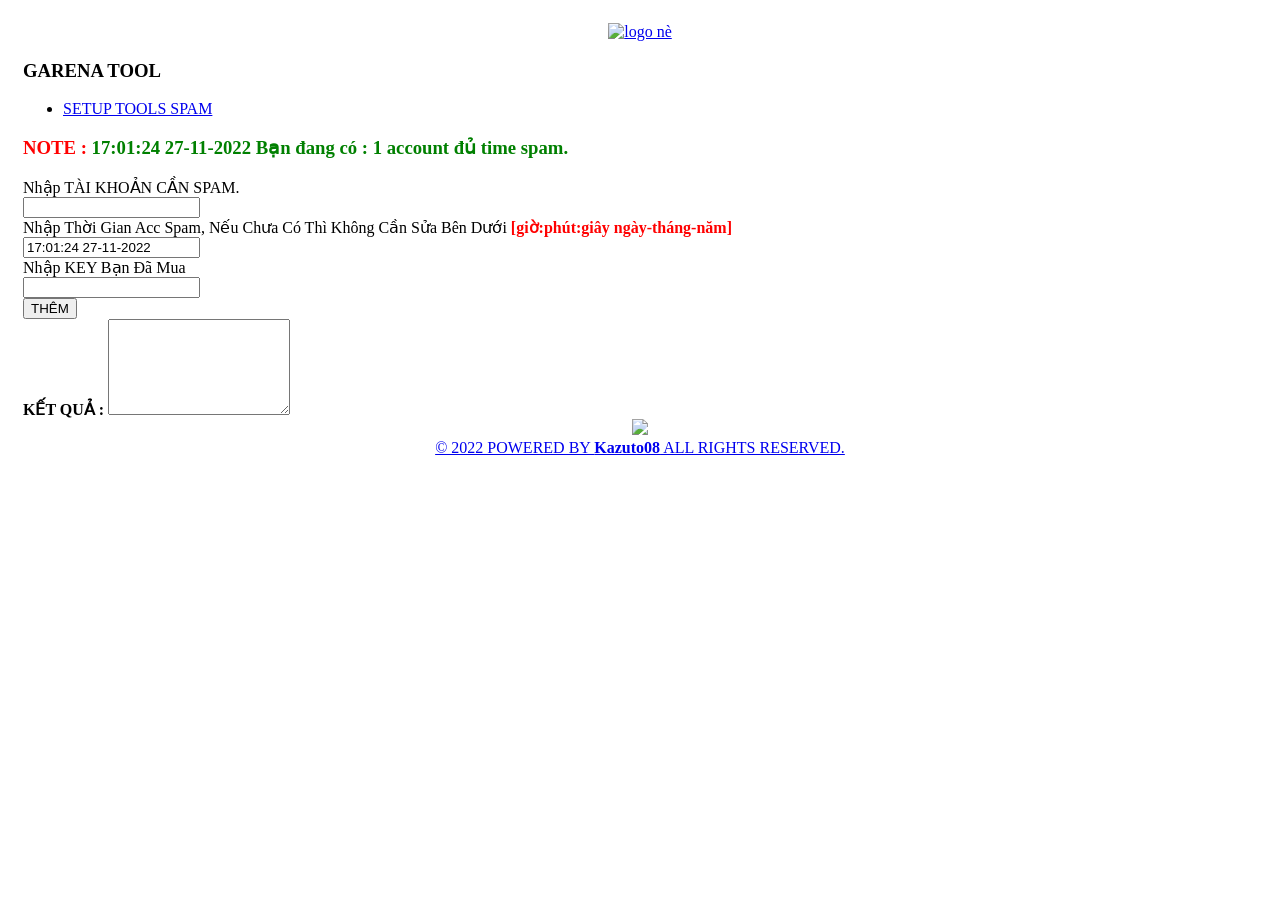
==== commit 3ecb0500: "1 1" ====
--- a/index.html
+++ b/index.html
@@ -1,539 +1,135 @@
-
 
 <!DOCTYPE html>
-<html xmlns='http://www.w3.org/1999/xhtml' xmlns:b='http://www.google.com/2005/gml/b' xmlns:data='http://www.google.com/2005/gml/data' xmlns:expr='http://www.google.com/2005/gml/expr'>
+<html lang="en">
+
 <head>
-<link href='https://www.blogger.com/static/v1/widgets/55013136-widget_css_bundle.css' rel='stylesheet' type='text/css'/>
-<link href='https://i.imgur.com/clm8ZBe.png' rel='icon' type='image/x-icon'/>
-<meta content='width=device-width, initial-scale=1' name='viewport'/>
-<link href='https://fonts.googleapis.com/css2?family=Roboto+Slab:wght@400;700;900&display=swap' rel='stylesheet'/>
-<link href='https://fonts.googleapis.com/css?family=Dancing+Script|Lobster|Pattaya|Srisakdi&display=swap' rel='stylesheet'/>
-<link href='https://cdnjs.cloudflare.com/ajax/libs/animate.css/3.7.2/animate.min.css' rel='stylesheet'/>
-<link href='https://stackpath.bootstrapcdn.com/font-awesome/4.7.0/css/font-awesome.min.css' rel='stylesheet'/>
-<script src='https://ajax.googleapis.com/ajax/libs/jquery/3.4.1/jquery.min.js'></script>
-<script type='text/javascript'>
-//<![CDATA[
-function loadCSS(e, t, n) { "use strict"; var i = window.document.createElement("link"); var o = t || window.document.getElementsByTagName("script")[0]; i.rel = "stylesheet"; i.href = e; i.media = "only x"; o.parentNode.insertBefore(i, o); setTimeout(function () { i.media = n || "all" }) }
-loadCSS("https://use.fontawesome.com/releases/v5.1.0/css/all.css");loadCSS("https://fonts.googleapis.com/css?family=Roboto:300,400,500,700|Roboto+Condensed:300,400,700|Roboto+Slab:400,500,700");loadCSS("//cdn.jsdelivr.net/gh/hung1001/blog@c30405f/smart/lib/font-awesome/css/all.css");loadCSS("https://maxcdn.bootstrapcdn.com/font-awesome/4.7.0/css/font-awesome.min.css");loadCSS("https://fonts.googleapis.com/css?family=Open+Sans:300,300i,400,400i,600,600i,700,700i,800,800i&amp;subset=cyrillic,cyrillic-ext,greek,greek-ext,latin-ext,vietnamese");loadCSS("https://fonts.googleapis.com/css?family=Roboto:100,100i,300,300i,400,400i,500,500i,700,700i,900,900i&amp;subset=cyrillic,cyrillic-ext,greek,greek-ext,latin-ext,vietnamese");
-//]]>
+    <meta charset="UTF-8">
+    <meta http-equiv="X-UA-Compatible" content="IE=edge">
+    <meta name="viewport" content="width=device-width, initial-scale=1.0">
+    <title>TOOL SPAM BY Kazuto08</title>
+</head>
+<body>
+	<link rel="apple-touch-icon" sizes="180x180" href="./images/vuong.ico" />
+    <link rel="icon" type="image/ico" sizes="32x32" href="./images/vuong.ico" />
+    <link rel="icon" type="image/ico" sizes="16x16" href="./images/vuong.ico" />
+    <link rel="stylesheet" href="./src/bs.css" />
+    <link rel="stylesheet" href="./src/fa.css" />
+    <link rel="stylesheet" href="./src/styles.css" />
+    <link rel="stylesheet" href="https://cdnjs.cloudflare.com/ajax/libs/font-awesome/6.0.0/css/all.min.css" integrity="sha512-9usAa10IRO0HhonpyAIVpjrylPvoDwiPUiKdWk5t3PyolY1cOd4DSE0Ga+ri4AuTroPR5aQvXU9xC6qOPnzFeg==" crossorigin="anonymous" referrerpolicy="no-referrer" />
+    <script src="https://cdnjs.cloudflare.com/ajax/libs/font-awesome/6.0.0/js/all.min.js" integrity="sha512-yFjZbTYRCJodnuyGlsKamNE/LlEaEAxSUDe5+u61mV8zzqJVFOH7TnULE2/PP/l5vKWpUNnF4VGVkXh3MjgLsg==" crossorigin="anonymous" referrerpolicy="no-referrer"></script>
+   
+    <script src="./src/jq.js"></script>
+    <script src="./src/bs.js"></script>
+    <link href="./css/toastr.min.css" rel="stylesheet">
+    <script
+    src="./css/toastr.min.js">
 </script>
-<title>
-Kỷ Niệm 9a3 Tây Tựu 2022-2023
-</title>
-<!-- Bắt đầu viết Css cho web -->
-<style id='page-skin-1' type='text/css'><!--
-/* Chèn CSS vào đây */
+    <div class="row" style="padding:15px">
+        <div class="panel panel-primary">
+            <center>
+                <a href="https://lehonganhtung.tk/index2.html"><img src="https://sso.garena.com/universal/assets/logo.9d415851.svg"  alt="logo nè"></a>
+            </center>
+            <div class="panel-heading">
+                <h3 class="panel-title">GARENA TOOL</h3>
+            </div>
+            <div class="panel-body">
+                <ul class="nav nav-tabs">
+                   
+                    <li><a data-toggle="tab" href="#spam_tool">SETUP TOOLS SPAM</a></li>
+                   <!-- <li><a href="password=tranluongdung">XEM TÀI KHOẢN</a></li>-->
+                   
+                </ul>
 
---></style>
-<meta name='google-adsense-platform-account' content='ca-host-pub-1556223355139109'/>
-<meta name='google-adsense-platform-domain' content='blogspot.com'/>
+                <div class="tab-content">
+                    <div>
+                        <h3 style="color:red">NOTE : <b style="color:green">17:01:24 27-11-2022  Bạn đang có : 1 account đủ time spam.</b></h3>
+                    </div>
+                    <div id="spam_tool" class="tab-pane fade in active">
+                        <div class="row">
+    <div class="col-md-12">
+        <div class="form-group">
+            <label class="col-sm-2 control-label">Nhập TÀI KHOẢN CẦN SPAM.<br></label>
+            <div class="col-sm-10">
+                <input type="text" id="username" rows="6" class="form-control input-lg"/>
+            </div>
+        </div>
+        <div class="form-group">
+            <label class="col-sm-2 control-label">Nhập Thời Gian Acc Spam, Nếu Chưa Có Thì Không Cần Sửa Bên Dưới <b style="color:red">[giờ:phút:giây ngày-tháng-năm]</b><br></label>
+            <div class="col-sm-10">
+                <input type="text" id="time" value="17:01:24 27-11-2022" rows="6" class="form-control input-lg"/>
+            </div>
+        </div>
+        <div class="form-group">
+            <label class="col-sm-2 control-label">Nhập KEY Bạn Đã Mua<br></label>
+            <div class="col-sm-10">
+                <input type="text" id="key" rows="6" class="form-control input-lg"/>
+            </div>
+        </div>
+        <div class="form-group">
+            <div class="col-sm-12">
+                <button id="check" class="btn btn-primary btn-lg btn-block">THÊM</button>
+            </div>
+        </div>
+        <div class="form-group">
+            <b>KẾT QUẢ :</b>
+            <b><textarea style="color:green" id="response" rows="6" class="form-control"></textarea></b>
+        </div>
+    </div>
+</div>
+<script>
+    $(document).ready(function() {
+        
+        $('#check').click(function(e) {
+            e.preventDefault();
+            let username = $("#username").val().trim();
+            let time = $("#time").val().trim();
+            let key = $("#key").val().trim();
+            if (!username) {
+                toastr.error("Vui lòng nhập đầy đủ thông tin"), exit(1);
+            }
+            if (!time) {
+                toastr.error("Vui lòng nhập đầy đủ thông tin"), exit(1);
+            }
+            if (!key) {
+                toastr.error("Vui lòng nhập đầy đủ thông tin"), exit(1);
+            }
+            
+                $.ajax({
+                type: 'GET',
+                dataType: 'JSON',
+                url: '/run/add?username='+username+'&time='+time+'&key='+key+'',
+                /*beforeSend: function() {
+                    toastr.warning("Chờ xử lý dữ liệu");
+                }*/
+            }).done(function(vuong) {
+                //console.log(vuong);
+                
+                if (vuong.status) {
+                    $('#response').append(vuong.message + "\n");
+                    toastr.success('Thành Công')
+                } else {
+                    $('#response').append(vuong.message + "\n");
+                    toastr.error('Thất Bại')
+                }
+            });
+        });
+    });
+</script>
+                    </div>
+                    
+                   
+                </div>
+            </div>
+            <center>
+                 <a href="https://lehonganhtung.tk/index2.html" target="_blank">
+                <img src="./images/vuong.ico" width="50"/><br>
+                <span>© 2022 POWERED BY <b>Kazuto08</b> ALL RIGHTS RESERVED.</span>
+                </a>
+            </center>
+            
+        </div>
+        
+    </div>
+</body>
 
-</head>
-<!-- Bắt đầu phần hiển thị trên web -->
-<body>
-<style>
-html,body{cursor:url("https://i.imgur.com/5v5M8gh.png"), auto;}
-a:hover{cursor:url("https://i.imgur.com/IXULuQ1.png"), auto;}
-::-webkit-scrollbar{width:5px}::-webkit-scrollbar-track{background:rgba(134,55,123,.5)}::-webkit-scrollbar-thumb{background:rgba(134,55,123,.9);border-radius:100px}::-webkit-scrollbar-thumb:hover{background:rgba(134,55,123,1)}
-html{line-height:1.15;-webkit-text-size-adjust:100%}body{margin:0}main{display:block}h1{font-size:2em;margin:0.67em 0}hr{box-sizing:content-box;height:0;overflow:visible}pre{font-family:monospace,monospace;font-size:1em}a{background-color:transparent}abbr[title]{border-bottom:none;text-decoration:underline;text-decoration:underline dotted}b,strong{font-weight:bolder}code,kbd,samp{font-family:monospace,monospace;font-size:1em}small{font-size:80%}sub,sup{font-size:75%;line-height:0;position:relative;vertical-align:baseline}sub{bottom:-0.25em}sup{top:-0.5em}img{border-style:none}button,input,optgroup,select,textarea{font-family:inherit;font-size:100%;line-height:1.15;margin:0}button,input{overflow:visible}button,select{text-transform:none}button,[type="button"],[type="reset"],[type="submit"]{-webkit-appearance:button}button::-moz-focus-inner,[type="button"]::-moz-focus-inner,[type="reset"]::-moz-focus-inner,[type="submit"]::-moz-focus-inner{border-style:none;padding:0}button:-moz-focusring,[type="button"]:-moz-focusring,[type="reset"]:-moz-focusring,[type="submit"]:-moz-focusring{outline:1px dotted ButtonText}fieldset{padding:0.35em 0.75em 0.625em}legend{box-sizing:border-box;color:inherit;display:table;max-width:100%;padding:0;white-space:normal}progress{vertical-align:baseline}textarea{overflow:auto}[type="checkbox"],[type="radio"]{box-sizing:border-box;padding:0}[type="number"]::-webkit-inner-spin-button,[type="number"]::-webkit-outer-spin-button{height:auto}[type="search"]{-webkit-appearance:textfield;outline-offset:-2px}[type="search"]::-webkit-search-decoration{-webkit-appearance:none}::-webkit-file-upload-button{-webkit-appearance:button;font:inherit}details{display:block}summary{display:list-item}template{display:none}[hidden]{display:none}
-@keyframes move_wave{0%{transform:translateX(0) translateZ(0) scaleY(1)}50%{transform:translateX(-25%) translateZ(0) scaleY(0.55)}100%{transform:translateX(-50%) translateZ(0) scaleY(1)}}
-.waveWrapper{overflow:hidden;position:absolute;left:0;right:0;bottom:0;top:0;margin:auto}
-.waveWrapperInner{position:absolute;width:100%;overflow:hidden;height:100%;bottom:0px}
-.waveWrapper::after{content:'';position:absolute;left:0;top:0;width:100%;height:100%;background-image:linear-gradient(to top,#272727 20%,#000000 80%);opacity:.5}
-.bgTop{z-index:15;opacity:0.35}
-.bgMiddle{z-index:10;opacity:0.55}
-.bgBottom{z-index:5;opacity:.6}
-.wave{position:absolute;left:0;width:200%;height:100%;background-repeat:repeat no-repeat;background-position:0 bottom;transform-origin:center bottom}
-.waveTop{background-size:50% 100px}
-.waveAnimation .waveTop{animation:move-wave 3s;-webkit-animation:move-wave 3s;-webkit-animation-delay:1s;animation-delay:1s}
-.waveMiddle{background-size:50% 120px}
-.waveAnimation .waveMiddle{animation:move_wave 10s linear infinite}
-.waveBottom{background-size:50% 100px}
-.waveAnimation .waveBottom{animation:move_wave 15s linear infinite}
-.revert-clound, .top-main{position:relative;top:0;left:0;width:100%;height:100vh}
-.revert-clound{height:150px}
-.revert-clound, .wavewrapperInner{transform:rotate(180deg)}
-html,body{height:100%;user-select: none}
-body {
-font-family: 'Lobster', cursive;
-font-size: 16px;
-}
-.animated-element,.animated,body{visibility:hidden}
-body.dom-loaded,.dom-loaded .animated,.animated-element.is-visible{visibility:visible}
-.container{max-width:1142px;margin: 0 auto}
-.clearfix::after{content:'';display:table;clear:both}
-.header-inner{margin:0;overflow:hidden;position:relative;width:100%;height:100vh}
-.header-inner .container{position:relative;height:60px;line-height:60px;padding:15px 0;display:flex;flex-wrap:nowrap;justify-content: space-between;transition: padding .25s ease}
-#logo-title{display:flex;align-items:center;height:60px;line-height:60px;justify-content:center;text-align:center}
-#logo-title h1,#logo-title p{color:#eeeeee;text-shadow:0 1px 1px #000000;margin:0;line-height:1.15}
-#logo-title h1{font-size:28px}
-#logo-title p{font-size:14px}
-#site-header{position:relative;overflow:hidden}
-.header-container{position:fixed;top:0;left:0;width:100%;z-index:16;transition: background .25s ease}
-.header-container.change{background:rgba(0,0,0,.9);box-shadow:0 10px 20px rgba(0,0,0,.3)}
-.header-container.change .container{padding:0}
-#navigation{position:relative;display:block;overflow:hidden;text-align:right}
-#navigation ul{display:inline-block;list-style:none;padding:0;margin:0}
-#navigation ul li{display:inline-block;margin-left:5px;position:relative;overflow:hidden;cursor:pointer;user-select:none;border-radius:50px}
-#navigation ul li a{color:#ffffff;display:block;text-decoration:none;text-shadow:none;transition:all .5s ease;padding:0 30px;border-radius:50px;font-weight:500;font-size:15px;text-shadow: 0 2px 2px #000000}
-#navigation ul li a:hover{text-shadow:0 2px 5px #000000}
-#navigation ul li a.active,#navigation ul li a:hover{background-color:rgba(0,0,0,.6)}
-#navigation ul li .material-ink{background-color:rgba(255,255,255,.4)}
-.material-ink{position:absolute;background:#bdc3c7;border-radius:50%;transform:scale(0);opacity:0.4}
-.material-ink.animate{animation:ripple 0.6s linear}
-@keyframes ripple{100%{transform:scale(2.5);opacity:0}}
-.change #navigation ul li a,.change #navigation ul li{border-radius:0}
-.change #navigation li a.active{background:rgba(255,255,255,.7);color:#333333;text-shadow:none}
-.change #navigation ul li .material-ink{background-color:rgba(0,0,0,.4)}
-.header-bg{position:relative;height:100%;overflow:hidden;z-index:15}
-#custom-bg,.custom-image-bg{position:absolute;top:0;left:0;width:100%;height:100%}
-#custom-heading-1{position:absolute;top:50%;left:50%;transform:translate(-50%,-50%);z-index:16;padding:15px;overflow:hidden}
-#custom-heading-1 h2,#custom-heading-1 p{margin:0}
-#custom-heading-1 h2{color:#ffffff;font-size:35px;text-shadow:1px 1px 10px #000000;border-left:5px solid;padding-left:15px;-webkit-animation-delay:.5s;animation-delay:.5s}
-#custom-heading-1 p{color:#cccccc;text-shadow:0 1px 1px #000000;margin-top:15px;font-size:18px;-webkit-animation-delay:1s;animation-delay:1s}
-#site-main{position:relative;overflow:hidden;background:#212121}
-.heart{position:absolute;top:-50%;-webkit-transform:rotate(-45deg);-moz-transform:rotate(-45deg);-m-transform:rotate(-45deg);transform:rotate(-45deg);opacity:.3}
-.heart:before{position:absolute;top:-50%;left:0;display:block;content:"";width:100%;height:100%;background:inherit;border-radius:100%}
-.heart:after{position:absolute;top:0;right:-50%;display:block;content:"";width:100%;height:100%;background:inherit;border-radius:100%}
-@-webkit-keyframes love{0%{top:110%}}
-@-moz-keyframes love{0%{top:110%}}
-@-ms-keyframes love{0%{top:110%}}
-@keyframes love{0%{top:110%}}
-#hard_journey{position:relative;height:100%;overflow:hidden;display:flex;align-items:center}
-#hard_journey .section-image{position:absolute;top:0;left:0;width:100%;height:100%;background-position:center -50px!important;opacity:1}
-#hard_journey .section-image::before,#hard_journey .section-image::after{content:'';position:absolute;bottom:0;height:100%;left:0;background:linear-gradient(to bottom,transparent 20%,#212121 80%);z-index:1;top:0;width:100%}
-#hard_journey .section-image::after{background:linear-gradient(to top,transparent,#212121)}
-#hard_journey .section-widget{position:relative;z-index:2;box-sizing:border-box;text-shadow:none;color:#ffffff;padding:30px;overflow:hidden;border-radius:20px;max-width:768px}
-#hard_journey .section-widget .section-title{margin:0;letter-spacing:1;font-size:40px;padding:15px}
-#hard_journey .section-widget .section-desc{margin:15px 0 0;font-size:18px;line-height:1.5;position:relative;padding:0;display:inline}
-#hard_journey .section-widget .section-title::before{content:"";margin-right:5px;margin-left:-20px}
-#hard_journey .section-widget .section-title::after{content:'';margin-right:-20px;margin-left:5px}
-.main-container{
-position:relative;
-}
-.main-section{position:relative;float:left;width:100%;margin:0 0 15px;text-shadow:0 1px 1px #000000;color:#ffffff}
-.main-section .container{padding:0 0 15px;margin:0 auto 15px}
-.main-section .section-title{text-align:center;font-size:30px;letter-spacing:5px}
-.site-timeline{position:relative;margin:30px auto;padding:30px 0;display:block}
-.site-timeline::after{content:'';position:absolute;left:50%;top:0;bottom:0;width:5px;border-radius:10px;background-color:rgba(255,255,255,.45)}
-.site-timeline .timeline{position:relative;background:#ffffff;color:#333;text-shadow:none;padding:30px;box-sizing:border-box;width:calc(50% - 30px);border-radius:20px;box-shadow:0 0 5px #000000}
-.site-timeline .timeline:nth-child(odd){left:0}
-.site-timeline .timeline:nth-child(even){left:calc(50% + 30px)}
-.site-timeline .timeline::after{content:'';position:absolute;width:10px;height:10px;background-color:rgba(245,153,153,0.9);border:2px solid #27273c;border-radius:50%;right:-40px;top:50%;transform:translate(0,-50%);z-index:1}
-.site-timeline .timeline::before{content:'';position:absolute;border-width:10px;border-style:solid;border-color:transparent transparent transparent #ffffff;left:100%;top:50%;transform:translate(0,-50%)}
-.site-timeline .timeline:nth-child(even)::before{left:auto;right:100%;border-color:transparent #ffffff transparent transparent}
-.site-timeline .timeline:nth-child(even)::after{left:-35px;right:auto}
-.site-timeline .timeline .section-image{position:relative;height:0;padding-top:56.25%;border-radius:20px 20px 0 0;margin:-30px -30px 15px}
-.main-section .section-desc{line-height:1.5;margin:0;text-align:justify;font-size:16px}
-.quote-box{background-color:transparent;border-radius:3px;color:#fff;position:relative;width:100%;height:300px;transition:.4s;text-align:center}
-.quote-box:before{content:'';position:absolute;top:0;left:0;width:100%;height:100%;background:transparent;border-top:20px solid #fff;border-left:20px solid #fff;box-sizing:border-box}
-.quote-box:after{content:'';position:absolute;top:0;left:0;width:100%;height:100%;border-bottom:20px solid #fff;border-right:20px solid #fff;box-sizing:border-box}
-.quote-box .fas{font-size:25px;height:50px;width:50px;line-height:50px!important;background-color:#fff;color:#2C3A47}
-.quote-box .fa2{position:absolute;bottom:0;right:0;z-index:1}
-.quote-box .quote-text{position:absolute;top:30px;left:-30px;width:calc(100% + 60px);height:calc(100% - 60px);background-color:#111111;border-radius:3px;transition:.4s}
-.quote-box .quote-text .fa1{position:absolute;top:0;left:0}
-.quote-box .quote-text div{position:absolute;top:50%;left:0;transform:translateY(-50%);text-align:center;width:100%;padding:30px 60px;line-height:1.5;box-sizing:border-box}
-.quote-box .quote-text div h3{font-size:30px;margin-bottom:5px}
-.quote-box .quote-text div p{font-size:20px;line-height:2;padding-right:30px}
-.yearbook-timeline::after,.yearbook-timeline .timeline::before,.yearbook-timeline .timeline::after{display:none}
-.yearbook-timeline .timeline{left:auto!important;right:auto;width:100%;margin:0 0 30px;display:flex}
-.yearbook-timeline .timeline .section-image{flex:0 50%;border-radius:20px 0 0 20px;margin:-30px 15px -30px -30px;padding-top:30%}
-.yearbook-timeline .timeline .section-widget{flex:0 50%;padding-left:15px;display:flex;align-items:center;flex-wrap:wrap}
-.yearbook-timeline .timeline .section-widget *{width:100%}
-.yearbook-timeline .timeline:nth-child(even){flex-direction:row-reverse}
-.yearbook-timeline .timeline:nth-child(even) .section-image{margin:-30px -30px -30px 15px;border-radius:0 20px 20px 0}
-.yearbook-timeline .timeline:nth-child(even) .section-widget{padding-left:0;padding-right:15px}
-.container{padding-left:15px!important;padding-right:15px!important}
-.main-section .section-title .container{padding-left:0!important;padding-right:0!important}
-#toggle-nav{display:none}
-.photo-wrapper .item{
-float: left;
-border: 2px solid hsla(0, 0%, 0%, 0.5);
-}
-.lb-loader,.lightbox{text-align:center;line-height:0;position:absolute;left:0}body.lb-disable-scrolling{overflow:hidden}.lightboxOverlay{position:absolute;top:0;left:0;z-index:9999;background-color:#000;filter:alpha(Opacity=80);opacity:.8;display:none}.lightbox{width:100%;z-index:10000;font-weight:400;outline:0}.lightbox .lb-image{display:block;height:auto;max-width:inherit;max-height:none;border-radius:3px;border:4px solid #fff}.lightbox a img{border:none}.lb-outerContainer{position:relative;width:250px;height:250px;margin:0 auto;border-radius:4px;background-color:#fff}.lb-outerContainer:after{content:"";display:table;clear:both}.lb-loader{top:43%;height:25%;width:100%}.lb-cancel{display:block;width:32px;height:32px;margin:0 auto;background:url(../images/loading.gif) no-repeat}.lb-nav{position:absolute;top:0;left:0;height:100%;width:100%;z-index:10}.lb-container>.nav{left:0}.lb-nav a{outline:0;background-image:url([data-uri])}.lb-next,.lb-prev{height:100%;cursor:pointer;display:block}.lb-nav a.lb-prev{width:34%;left:0;float:left;background:url(../images/prev.png) left 48% no-repeat;filter:alpha(Opacity=0);opacity:0;-webkit-transition:opacity .6s;-moz-transition:opacity .6s;-o-transition:opacity .6s;transition:opacity .6s}.lb-nav a.lb-prev:hover{filter:alpha(Opacity=100);opacity:1}.lb-nav a.lb-next{width:64%;right:0;float:right;background:url(../images/next.png) right 48% no-repeat;filter:alpha(Opacity=0);opacity:0;-webkit-transition:opacity .6s;-moz-transition:opacity .6s;-o-transition:opacity .6s;transition:opacity .6s}.lb-nav a.lb-next:hover{filter:alpha(Opacity=100);opacity:1}.lb-dataContainer{margin:0 auto;padding-top:5px;width:100%;border-bottom-left-radius:4px;border-bottom-right-radius:4px}.lb-dataContainer:after{content:"";display:table;clear:both}.lb-data{padding:0 4px;color:#ccc}.lb-data .lb-details{width:85%;float:left;text-align:left;line-height:1.1em}.lb-data .lb-caption{font-size:13px;font-weight:700;line-height:1em}.lb-data .lb-caption a{color:#4ae}.lb-data .lb-number{display:block;clear:left;padding-bottom:1em;font-size:12px;color:#999}.lb-data .lb-close{display:block;float:right;width:30px;height:30px;background:url(../images/close.png) top right no-repeat;text-align:right;outline:0;filter:alpha(Opacity=70);opacity:.7;-webkit-transition:opacity .2s;-moz-transition:opacity .2s;-o-transition:opacity .2s;transition:opacity .2s}.lb-data .lb-close:hover{cursor:pointer;filter:alpha(Opacity=100);opacity:1}
-.bg-audio{position:fixed;bottom:0;left:0;width:100%;z-index:999;background-color:rgba(0,0,0,.3);text-align:center;padding:15px;display:none}
-@media screen and (max-width:1024px){
-.header-inner{overflow:auto}
-#navigation{position:fixed;top:90px;width:320px;right:-100%;text-align:center;background-color:#333333;border-radius:0 0 0 20px;overflow:hidden;transition:all .25s ease}
-.change #navigation{top:60px}
-.active #navigation{right:0}
-#navigation ul li{float:none;width:100%}
-#toggle-nav{display:block;background:none;border:none;color:#ffffff;font-size:30px;outline:none}
-#custom-heading-1 h2,.main-section .section-title{font-size:25px}
-.yearbook-timeline .timeline .section-image{padding-top:40%}
-#custom-heading-1{min-width:300px}
-}
-@media screen and (max-width:900px){
-.site-timeline:not(.yearbook-timeline) .timeline .section-image{padding-top:70%}
-.yearbook-timeline .timeline{display:block}
-.yearbook-timeline .timeline .section-image{margin:-30px -30px 15px!important;border-radius:20px 20px 0 0!important}
-.quote-box .quote-text div p{font-size:1rem}
-}
-@media screen and (max-width:768px){
-.main-section .section-title{font-size:20px}
-.site-timeline .timeline{width:100%;left:0!important;margin: 0 0 30px!important}
-.site-timeline .timeline::before,.site-timeline .timeline::after,.site-timeline::after{display:none}
-}
-</style>
-<section id='site-outer'>
-<header id='site-header'>
-<section class='header-inner'>
-<section class='header-container clearfix'>
-<div class='container'>
-<div class='section' id='logo-title'><div class='widget Header' data-version='2' id='Header1'>
-<div class='header-widget'>
-<h1>
-9a3 Class Tây Tựu 2022-2023 
-</h1>
-<p>
-</p>
-</div>
-</div></div>
-<div class='section' id='navigation'><div class='section-widget'>
-<div class='widget-content'>
-<ul>
-<li class='material-ripple'>
-<a class='animated zoomIn delay-1s' href='#hard_journey'>
-Hành trình vất vả
-</a>
-</li>
-<li class='material-ripple'>
-<a class='animated zoomIn delay-1s' href='#memories'>
-Kỷ niệm đáng nhớ
-</a>
-</li>
-<li class='material-ripple'>
-<a class='animated zoomIn delay-1s' href='#yearbook'>
-Kỷ yếu
-</a>
-</li>
-<li class='material-ripple'>
-<a class='animated zoomIn delay-1s' href='#pictures'>
-Hình ảnh
-</a>
-</li>
-</ul>
-</div>
-</div></div>
-<button id='toggle-nav' type='button'><i aria-hidden='true' class='fa fa-bars'></i></button>
-</div>
-</section>
-<section class='header-bg'>
-<div class='item section' id='custom-heading-1'><div class='header-title'>
-<h2 class='animated rotateInUpLeft title'>
-Vòng thời gian cứ miệt mài quay. những cơn mưa lất phất cũng đã làm dịu hẳn cái nóng oi bức của mùa hè.
-</h2>
-</div><div class='header-sub-title'>
-<p class='animated slideInLeft custom-desc'>
-Ngồi bên khung cửa sổ nhìn những cơn mưa ấy lòng tôi lại thấy bâng khuâng đến lạ lùng.
-</p>
-</div></div>
-<div class='item section' id='custom-bg'><div class='custom-image-bg' data-srcset='https://i.imgur.com/a7nSAU6.jpeg  72w, https://i.imgur.com/a7nSAU6.jpeg 128w, https://i.imgur.com/a7nSAU6.jpeg 220w, https://i.imgur.com/a7nSAU6.jpeg 400w, https://i.imgur.com/a7nSAU6.jpeg 640w, https://i.imgur.com/a7nSAU6.jpeg 800w, https://i.imgur.com/a7nSAU6.jpeg 1024w, https://i.imgur.com/a7nSAU6.jpeg 1280w, https://i.imgur.com/a7nSAU6.jpeg 1600w' style='background-image:url(https://i.imgur.com/a7nSAU6.jpeg);background-size:cover;background-repeat:no-repeat;background-position:center center'>
-</div></div>
-<div class='waveWrapper waveAnimation'>
-<section class='waveWrapperInner bgTop'>
-<section class='wave waveTop' style='background-image: url(&#39;https://1.bp.blogspot.com/-b_lfXKtlhQ8/XosFbsGmKfI/AAAAAAAADmY/mWwyjb8ztLEWdVgZWG-YMCeCAvmZGi7LgCLcBGAsYHQ/s1600/wave-top.png&#39;)'></section>
-</section>
-<section class='waveWrapperInner bgMiddle'>
-<section class='wave waveMiddle' style='background-image: url(&#39;https://1.bp.blogspot.com/-fXTYJbqb3Vg/XosFbQW85EI/AAAAAAAADmU/5L9QRkrpmuEwgCgRkyMI3aemBm2pSCqWQCLcBGAsYHQ/s1600/wave-mid.png&#39;)'></section>
-</section>
-<section class='waveWrapperInner bgBottom'>
-<section class='wave waveBottom' style='background-image: url(&#39;https://1.bp.blogspot.com/-Fok1BtYoiP4/XosFbl0lOOI/AAAAAAAADmc/7Kh_cX3-vxQ8Z9hj0i2xXVqa20faMrtCACLcBGAsYHQ/s1600/wave-bot.png&#39;)'></section>
-</section>
-</div>
-</section>
-</section>
-</header>
-<main id='site-main'>
-<div class='revert-clound waveAnimation'>
-<section class='waveWrapperInner bgTop'>
-<section class='wave waveTop' style='background-image: url(&#39;https://1.bp.blogspot.com/-b_lfXKtlhQ8/XosFbsGmKfI/AAAAAAAADmY/mWwyjb8ztLEWdVgZWG-YMCeCAvmZGi7LgCLcBGAsYHQ/s1600/wave-top.png&#39;)'></section>
-</section>
-<section class='waveWrapperInner bgMiddle'>
-<section class='wave waveMiddle' style='background-image: url(&#39;https://1.bp.blogspot.com/-fXTYJbqb3Vg/XosFbQW85EI/AAAAAAAADmU/5L9QRkrpmuEwgCgRkyMI3aemBm2pSCqWQCLcBGAsYHQ/s1600/wave-mid.png&#39;)'></section>
-</section>
-<section class='waveWrapperInner bgBottom'>
-<section class='wave waveBottom' style='background-image: url(&#39;https://1.bp.blogspot.com/-Fok1BtYoiP4/XosFbl0lOOI/AAAAAAAADmc/7Kh_cX3-vxQ8Z9hj0i2xXVqa20faMrtCACLcBGAsYHQ/s1600/wave-bot.png&#39;)'></section>
-</section>
-</div>
-<section class='top-main'>
-<section class='main-section overlay-style' id='hard_journey'>
-<div class='container section' id='journey_container'><div class='section-widget animated-element' data-effect='jackInTheBox'>
-<h2 class='section-title'>
-<span class='container'>
-Kỉ Niệm Không Thể Xóa Nhòa.
-</span>
-</h2>
-<p class='section-desc'><span class='container'>Tuy rằng những mùa ôn thi có thể căng thẳng và vất vả nhưng mà dù có vất vả đến đâu thì cũng không thể ngăn được niềm vui của chúng tôi khi được cùng nhau trải qua cảm giác ấy.</span></p>
-</div><div class='widget Image section-image' style='background-image:url(https://i.imgur.com/0QWm8n4.png);background-size:cover;background-repeat:no-repeat;background-position:center center'>
-</div>
-</div>
-</section>
-</section>
-<!-- Section 1 -->
-<section class='main-container bg_heart'>
-<section class='main-section' id='memories'>
-<!-- Memories Timeline -->
-<div class='container'>
-<h2 class='section-title main-section-title'>Những kỷ niệm đáng nhớ</h2>
-<div class='site-timeline'>
-<div class='timeline animated-element section' id='timeline-1'><div class='widget Image section-image' style='background-image:url(https://i.imgur.com/OAvjhGJ.jpg );background-size:cover;background-repeat:no-repeat;background-position:center center'>
-</div><div class='section-widget'>
-<h2 class='section-title'>
-<span class='container'>
-GVCN: Khắc Thị Thúy (Toán)
-</span>
-</h2>
-<p class='section-desc'>Một giáo viên tuyệt vời cũng chính là một nghệ sĩ tuyệt vời và trên thế giới chỉ có số ít những người như vậy. Dạy học là nghệ thuật vĩ đại nhất vì đó là sự kết hợp giữa lý trí và tinh thần.</p>
-<p>Em rất thích hình tròn, vì nó chẳng có điểm đầu điểm cuối. Nó cũng như tình cảm cô dành tặng cho chúng em chẳng bao giờ kết thúc. Chúng em kính chúc cô mãi mạnh khỏe và đón ngày Nhà giáo Việt Nam 20.11 thật ý nghĩa.</p>
-</div></div>
-<div class='timeline animated-element section' id='timeline-1'><div class='widget Image section-image' style='background-image:url(https://i.imgur.com/Y4XL2t4.jpg    );background-size:cover;background-repeat:no-repeat;background-position:center center'>
-</div><div class='section-widget'>
-<h2 class='section-title'>
-<span class='container'>
-Giáo Viên Anh: 
-<p> Nguyễn Thị Mai Lan </p>
-</span>
-</h2>
-<p class='section-desc'>Một giáo viên tuyệt vời cũng chính là một nghệ sĩ tuyệt vời và trên thế giới chỉ có số ít những người như vậy. Dạy học là nghệ thuật vĩ đại nhất vì đó là sự kết hợp giữa lý trí và tinh thần. </p>
-
-<p>Thanks for being our teacher and all the amazing things you have given for us. Happy Vietnamese Teachers’ Day!</p>
-
-<p>Dịch: Cảm ơn vì cô với những điều tuyệt vời mà cô đã dành cho chúng con . Chúc mừng ngày Hội hiến chương nhà giáo Việt Nam.</p>
-</div></div>
-<div class='timeline animated-element section' id='timeline-1'><div class='widget Image section-image' style='background-image:url(https://i.imgur.com/o2cP2hv.jpg    );background-size:cover;background-repeat:no-repeat;background-position:center center'>
-</div><div class='section-widget'>
-<h2 class='section-title'>
-<span class='container'>
-Giáo Viên Văn: 
-<p>Phạm Vân Anh</p>
-</span>
-</h2>
-<p class='section-desc'>Một giáo viên tuyệt vời cũng chính là một nghệ sĩ tuyệt vời và trên thế giới chỉ có số ít những người như vậy. Dạy học là nghệ thuật vĩ đại nhất vì đó là sự kết hợp giữa lý trí và tinh thần. </p>
-<p>Chí phèo có bát cháo hành của Thị Nở mà tỉnh ngộ, còn những đứa học trò nghịch ngợm như chúng em nhờ có các bài giảng của cô mà trưởng thành hơn. Nhân ngày Nhà giáo Việt Nam 20.11 chúng em chúc cô mãi mãi hạnh phúc.</p>
-</div></div>
-<div class='timeline animated-element section' id='timeline-2'><div class='widget Image section-image' style='background-image:url(https://i.imgur.com/IDDKikN.jpg );background-size:cover;background-repeat:no-repeat;background-position:center center'>
-</div><div class='section-widget'>
-<h2 class='section-title'>
-<span class='container'>
-  Gửi Người Mẹ Thứ 2 Thân Yêu
-</span>
-</h2>
-<p class='section-desc'>Em xin gửi lời cảm ơn chân thành và sâu sắc nhất đến cô vì tất cả những gì cô làm cho chúng em. Cô không chỉ dạy học, định hướng nghề nghiệp mà còn là người giúp chúng em trở nên tốt đẹp hơn. Chúc cô mạnh khỏe, vui vẻ và công tác tốt. </p>
-</div></div>
-<div class='timeline animated-element section' id='timeline-3'><div class='widget Image section-image' style='background-image:url(https://i.imgur.com/mVBWFPU.png );background-size:cover;background-repeat:no-repeat;background-position:center center'>
-</div><div class='section-widget'>
-<h2 class='section-title'>
-<span class='container'>
-Ngày Tựu Trường Cuối Cùng Nhau
-</span>
-</h2>
-<p class='section-desc'>Không ai khóc, không ai buồn bã, không ai cố ý uống say. Chỉ dạt dào những lời chúc phúc và trò quậy phá tung trời. Một dòng nước triều gọi là “tuổi trẻ” nhấn chìm tất cả chúng tôi. Khi con sóng rút về, một đám mình mẩy ướt sũng ngồi trên bờ cát, nhìn cô gái chúng tôi yêu quý nhất đang vẫy mạnh hai cánh tay, hạnh phúc bước lên một chặng khác trong con đường đời. <div id='gtx-trans' style='left: -95px; position: absolute; top: -25px;'><div class='gtx-trans-icon'></div></div></p>
-</div></div>
-</div>
-</div>
-</section>
-<section class='main-section' id='yearbook'>
-<div class='container'>
-<h2 class='section-title main-section-title'>Buổi kỷ yếu trong cuộc đời học sinh</h2>
-<div class='quote-box'><i class='fas fa fa-quote-right fa2'></i>
-<div class='quote-text'><i class='fas fa fa-quote-left fa1'></i>
-<div>
-<p>Trong suốt một đời người, thông thường bạn gặp rất nhiều người. Một vài trong số đó có thể gắn bó với bạn lâu dài, một số khác chỉ thoảng qua và biến mất mãi mãi. Nhưng qua một thời gian tất cả mọi người sẽ có chỗ đứng nhất định trong trái tim bạn.</p>
-</div>
-</div>
-</div>
-<div class='site-timeline yearbook-timeline'>
-<div class='timeline animated-element section' id='timeline-4'>
-<div class='section-widget'>
-<h2 class='section-title'>
-<span class='container'>
-Tốt nghiệp & thành công
-</span>
-</h2>
-<p class='section-desc'>Chúng tôi bắt đầu buổi kỷ yếu với chủ đề tốt nghiệp và với vài bộ trang phục áo vest và váy dài, nói lên ý nghĩa rằng, sau khi tốt nghiệp chúng ta ai cũng sẽ thành công trong cuộc sống và luôn tươi cười.<div id='gtx-trans' style='left: 161px; position: absolute; top: 99px;'><div class='gtx-trans-icon'></div></div></p>
-</div></div>
-<div class='timeline animated-element section' id='timeline-5'>
-<div class='section-widget'>
-<h2 class='section-title'>
-<span class='container'>
-Chăm chỉ & cần cù
-</span>
-</h2>
-<p class='section-desc'>Trang phục người nông dân, ám chỉ cho chúng ta một điều rằng, muốn thành công, chúng ta phải luôn chăm chỉ, cần cù. Cần cù, chúng ta mới có thể đạt được những gì mình muốn.</p>
-</div></div>
-<div class='timeline animated-element section' id='timeline-6'>
-<div class='section-widget'>
-<h2 class='section-title'>
-<span class='container'>
- Tiệc tùng
-</span>
-</h2>
-<p class='section-desc'>Nói với nhau những lời chúc chân thành và ngồi với nhau đêm cuối trong 4 năm học tại trường, trải qua bao nhiêu khó khăn và vui vẻ cùng nhau, nhưng chắc bây giờ tôi không còn được cảm nhận cảm giác này nữa !</p>
-</div></div>
-</div>
-</div>
-</section>
-<section class='main-section' id='pictures'>
-<h2 class='section-title main-section-title'>Hình ảnh</h2>
-<div class='site-photos'>
-<div class='section' id='site-photo-carousel'><div class='section-widget'>
-<div class='photo-wrapper'>
-<div class='item animated-element' data-effect='bounceInUp'>
-<a class='photo-carousel-item' data-lightbox='roadtrip' data-title='Tựu trường lần cuối cùng nhau.' href='https://i.imgur.com/mVBWFPU.png'><img alt='Tựu trường lần cuối cùng nhau.' class='lazy' src='https://i.imgur.com/mVBWFPU.png'/></a>
-</div>
-<div class='item animated-element' data-effect='bounceInUp'>
-<a class='photo-carousel-item' data-lightbox='roadtrip' data-title='Tham Gia Hoạt Động Tập Thể' href='https://i.imgur.com/CeWifke.jpg'><img alt='Tham Gia Hoạt Động Tập Thể' class='lazy' src='https://i.imgur.com/CeWifke.jpg'/></a>
-</div>
-<div class='item animated-element' data-effect='bounceInUp'>
-<a class='photo-carousel-item' data-lightbox='roadtrip' data-title='Kỉ niệm buổi đầu tiên ở lại chép phạt đến 6h ' href='https://i.imgur.com/Pj3oMwE.png '><img alt='Kỉ niệm buổi đầu tiên ở lại chép phạt đến 6h' class='lazy' src='https://i.imgur.com/Pj3oMwE.png '/></a>
-</div>
-<div class='item animated-element' data-effect='bounceInUp'>
-<a class='photo-carousel-item' data-lightbox='roadtrip' data-title='Kỉ niệm thi văn nghệ' href='https://i.imgur.com/82Dyljj.jpg  '><img alt='Kỉ niệm thi văn nghệ' class='lazy' src='https://i.imgur.com/82Dyljj.jpg '/></a>
-</div>
-<div class='item animated-element' data-effect='bounceInUp'>
-<a class='photo-carousel-item' data-lightbox='roadtrip' data-title='Kỉ niệm giữa tôi với Hotboiz và Hotgirl của lớp. ' href='https://i.imgur.com/QSqcKGc.jpg '><img alt='Kỉ niệm giữa tôi với Hotboiz và Hotgirl của lớp. ' class='lazy' src='https://i.imgur.com/QSqcKGc.jpg'/></a>
-</div>
-<div class='item animated-element' data-effect='bounceInUp'>
-<a class='photo-carousel-item' data-lightbox='roadtrip' data-title='Kỉ niệm GVCN cùng Hotgirls cả lớp.' href='https://i.imgur.com/sofVBQb.jpg'><img alt='Kỉ niệm GVCN cùng các Hotgirls của lớp.' class='lazy' src='https://i.imgur.com/sofVBQb.jpg'/></a>
-</div>
-<div class='item animated-element' data-effect='bounceInUp'>
-<a class='photo-carousel-item' data-lightbox='roadtrip' data-title='Kỉ niệm học phụ đạo cùng lớp.' href='https://i.imgur.com/CjJnVwc.jpg'><img alt='Kỉ niệm học phụ đạo cùng lớp.' class='lazy' src='https://i.imgur.com/CjJnVwc.jpg'/></a>
-</div>
-<div class='item animated-element' data-effect='bounceInUp'>
-<a class='photo-carousel-item' data-lightbox='roadtrip' data-title='Kỉ niệm Hotboiz của lớp khi thi văn nghệ.' href='https://i.imgur.com/rcBtyj8.jpg'><img alt='Kỉ niệm Hotboiz của lớp khi thi văn nghệ.' class='lazy' src='https://i.imgur.com/rcBtyj8.jpg'/></a>
-</div>
-</div>
-</div></div>
-</div>
-</section>
-</section>
-</main>
-<footer id='site-footer'>
-</footer>
-</section>
-<script>
-      //<![CDATA[
-      jQuery.fn.extend({GridHorizontal:function(t={}){return GridH(this,t),this}});let GridH=function(t,e={}){e.item;let n=e.gutter||20,r=e.minWidth||300,h=e.maxRowHeight||320,o=t.width(),l=t.children(".item"),s=l.find("img"),f=0,u=0,a=0;!1===["absolute","fixed","relative"].includes(t.css("position"))&&t.css("position","relative");let c=function(t){let i=[];for(let e=0;e<t.length;++e)i[e]={naturalWidth:t[e].naturalWidth,naturalHeight:t[e].naturalHeight,src:t[e].src,ratio:t[e].naturalWidth/t[e].naturalHeight};return i}(s);!function(t){let i=0;for(let e=1,l=t.length;e<=l;e++){if(subArray=t.slice(0,e),o<r)m(subArray,o,f),i=b(subArray[0],o);else{if(!((i=g(subArray))<h))continue;d(subArray,i,f)}w(i+n),t=t.slice(e),l=t.length,e=0}t.length>0&&(d(t,h,f),w(h));a=f}(c);function g(t){let e,r=t.length-1,h=o-r*n,l=0;for(i=0,len=t.length;i<len;i++)l+=t[i].ratio;return e=l>0?h/l:0}function d(t,i,e){let r=0;for(let h=0,o=t.length;h<o;h++)item=t[h],item.width=i*item.ratio,item.height=i,item.offsetTop=e,item.offsetLeft=r,r+=item.width+n}function m(t,i,e){let n=t[0];n.width=i,n.height=b(n,i),n.offsetTop=e,n.offsetLeft=0}function w(t){f+=t}function b(t,i){return i/t.ratio}$(t).css("height",a),function(t,i,e){for(let n=0;n<i.length;++n)i[n].src==e[n].src&&($(t[n]).css("position","absolute").width(e[n].width).height(e[n].height).css("top",e[n].offsetTop).css("left",e[n].offsetLeft),$(i[n]).width(e[n].width).height(e[n].height))}(l,s,c),f=0,u=0};
-      // Cache selectors
-      function isElementInViewport(el) {
-        // special bonus for those using jQuery
-        if (typeof jQuery === "function" && el instanceof jQuery) {
-          el = el[0];
-        }
-        var rect = el.getBoundingClientRect();
-        return (
-          (rect.top <= 0
-           && rect.bottom >= 0)
-          ||
-          (rect.bottom >= (window.innerHeight || document.documentElement.clientHeight) &&
-           rect.top <= (window.innerHeight || document.documentElement.clientHeight))
-          ||
-          (rect.top >= 0 &&
-           rect.bottom <= (window.innerHeight || document.documentElement.clientHeight))
-        );
-      }
-      // Smooth Scroll
-      // Ripple
-      $(document).on("click",".material-ripple",function(t){var a=$(this);0==a.find(".material-ink").length&&a.prepend("<div class='material-ink'></div>");var i=a.find(".material-ink");if(i.removeClass("animate"),!i.height()&&!i.width()){var e=Math.max(a.outerWidth(),a.outerHeight());i.css({height:e,width:e})}var r=t.pageX-a.offset().left-i.width()/2,d=t.pageY-a.offset().top-i.height()/2,h=a.data("ripple-color");i.css({top:d+"px",left:r+"px",background:h}).addClass("animate")});
-      $(document).ready(function(){
-        var body = $(document.body);
-        var nav = $('.header-container')
-        var navItem = $('.header-container').find('a');
-        var stickyNav = function(){
-          var scrollTop = $(document).scrollTop();
-          if(scrollTop > nav.height()){
-            nav.addClass('change')
-          }else{
-            nav.removeClass('change')
-          }
-        }
-        navItem.each(function(index,item){
-          $(item).on("click touchstart" , function (event) {
-            event.preventDefault();
-            var _this = $(this);
-            navItem.removeClass('active')
-            //calculate destination place
-            var dest = 0;
-            if ($(this.hash).offset().top > $(document).height() - $(window).height()) {
-              dest = $(document).height() - $(window).height();
-            } else {
-              dest = $(this.hash).offset().top;
-            }
-            //go to destination
-            navItem.removeClass('active');
-            $('html,body').animate({
-              scrollTop: dest - (nav.height() + 15)
-            }, 1000);
-          });
-        })
-        // Scroll Event
-        stickyNav();
-        $(window).on('scroll', stickyNav);
-        // Menu on scroll active
-        var topMenuHeight=nav.height()+30,menuItems=nav.find("a"),scrollItems=menuItems.map(function(){var t=$($(this).attr("href"));if(t.length)return t});$(window).scroll(function(){var t=$(this).scrollTop()+topMenuHeight,e=scrollItems.map(function(){if($(this).offset().top<t)return this}),n=(e=e[e.length-1])&&e.length?e[0].id:"";menuItems.removeClass("active"),menuItems.filter("[href='#"+n+"']").addClass("active")});
-        $('#toggle-nav').on('click', function(e){
-          e.preventDefault();
-          nav.toggleClass('active');
-        })
-
-        // Scroll Reveal
-        var scrollReq = window.requestAnimationFrame || function(callback){ window.setTimeout(callback, 1000/60)};
-        var elementsToShow = $('.animated-element');
-        $('.site-timeline .timeline').each(function(index,elem){
-          $(elem).attr('data-effect','zoomIn')
-        });
-        $('.yearbook-timeline .timeline').each(function(index,elem){
-          if(index % 2 !== 0){
-            $(elem).attr('data-effect', 'bounceInRight')
-          }else{
-            $(elem).attr('data-effect','bounceInLeft')
-          }
-        });
-        var loopAnimateElement = function(){
-          elementsToShow.each(function (index,element) {
-            var effect = $(element).attr('data-effect');
-            if (isElementInViewport(element) && !$(element).hasClass('is-visible')) {
-              $(element).show().addClass('is-visible animated ' + effect);
-            }
-          });
-
-          scrollReq(loopAnimateElement);
-        }
-        loopAnimateElement();
-        // Freewall
-        $.getScript("https://cdnjs.cloudflare.com/ajax/libs/lightbox2/2.11.1/js/lightbox.min.js");
-        var resizePhoto = function(){
-          var photoWrapper = $('.photo-wrapper');
-          var photoItem = photoWrapper.find('item');
-          photoWrapper.removeAttr('style');
-          photoItem.removeAttr('style');
-          $('.photo-wrapper').GridHorizontal({
-            minWidth: 400,
-            maxRowHeight: 600,
-            gutter: 5,
-          });
-        }
-        resizePhoto();
-        $(window).resize(resizePhoto)
-        // End
-        body.addClass('dom-loaded animated fadeIn');
-      })
-      //]]>
-    </script>
-<div class='navbar no-items section' id='navbar'></div>
-<script>
-//<![CDATA[
-!function(e,t,a){function n(){c(".heart{width: 10px;height: 10px;position: fixed;background: #f00;transform: rotate(90deg);-webkit-transform: rotate(90deg);-moz-transform: rotate(90deg);}.heart:after,.heart:before{content: '';width: inherit;height: inherit;background: inherit;border-radius: 50%;-webkit-border-radius: 50%;-moz-border-radius: 50%;position: fixed;}.heart:after{top: -5px;}.heart:before{left: -5px;}"),o(),r()}function r(){for(var e=0;e<d.length;e++)d[e].alpha<=0?(t.body.removeChild(d[e].el),d.splice(e,1)):(d[e].y--,d[e].scale+=.004,d[e].alpha-=.013,d[e].el.style.cssText="left:"+d[e].x+"px;top:"+d[e].y+"px;opacity:"+d[e].alpha+";transform:scale("+d[e].scale+","+d[e].scale+") rotate(deg);background:"+d[e].color+";z-index:99999");requestAnimationFrame(r)}function o(){var t="function"==typeof e.onclick&&e.onclick;e.onclick=function(e){t&&t(),i(e)}}function i(e){var a=t.createElement("div");a.className="heart",d.push({el:a,x:e.clientX-5,y:e.clientY-5,scale:1,alpha:1,color:s()}),t.body.appendChild(a)}function c(e){var a=t.createElement("style");a.type="text/css";try{a.appendChild(t.createTextNode(e))}catch(t){a.styleSheet.cssText=e}t.getElementsByTagName("head")[0].appendChild(a)}function s(){return"rgb("+~~(255*Math.random())+","+~~(255*Math.random())+","+~~(255*Math.random())+")"}var d=[];e.requestAnimationFrame=function(){return e.requestAnimationFrame||e.webkitRequestAnimationFrame||e.mozRequestAnimationFrame||e.oRequestAnimationFrame||e.msRequestAnimationFrame||function(e){setTimeout(e,1e3/60)}}(),n()}(window,document);
-//]]>
-</script>
-
-<script type="text/javascript" src="https://www.blogger.com/static/v1/widgets/1456298461-widgets.js"></script>
-<script type='text/javascript'>
-window['__wavt'] = 'AOuZoY68Njb7eEWcF_lUTj4dgUviaSVSRg:1668514838001';_WidgetManager._Init('//www.blogger.com/rearrange?blogID\x3d2188961407205705502','//kyyeu222.blogspot.com/','2188961407205705502');
-_WidgetManager._SetDataContext([{'name': 'blog', 'data': {'blogId': '2188961407205705502', 'title': 'K\u1ef7 y\u1ebfu', 'url': 'https://kyyeu222.blogspot.com/', 'canonicalUrl': 'https://kyyeu222.blogspot.com/', 'homepageUrl': 'https://kyyeu222.blogspot.com/', 'searchUrl': 'https://kyyeu222.blogspot.com/search', 'canonicalHomepageUrl': 'https://kyyeu222.blogspot.com/', 'blogspotFaviconUrl': 'https://kyyeu222.blogspot.com/favicon.ico', 'bloggerUrl': 'https://www.blogger.com', 'hasCustomDomain': false, 'httpsEnabled': true, 'enabledCommentProfileImages': true, 'gPlusViewType': 'FILTERED_POSTMOD', 'adultContent': false, 'analyticsAccountNumber': '', 'encoding': 'UTF-8', 'locale': 'vi', 'localeUnderscoreDelimited': 'vi', 'languageDirection': 'ltr', 'isPrivate': false, 'isMobile': false, 'isMobileRequest': false, 'mobileClass': '', 'isPrivateBlog': false, 'isDynamicViewsAvailable': true, 'feedLinks': '\x3clink rel\x3d\x22alternate\x22 type\x3d\x22application/atom+xml\x22 title\x3d\x22K\u1ef7 y\u1ebfu - Atom\x22 href\x3d\x22https://kyyeu222.blogspot.com/feeds/posts/default\x22 /\x3e\n\x3clink rel\x3d\x22alternate\x22 type\x3d\x22application/rss+xml\x22 title\x3d\x22K\u1ef7 y\u1ebfu - RSS\x22 href\x3d\x22https://kyyeu222.blogspot.com/feeds/posts/default?alt\x3drss\x22 /\x3e\n\x3clink rel\x3d\x22service.post\x22 type\x3d\x22application/atom+xml\x22 title\x3d\x22K\u1ef7 y\u1ebfu - Atom\x22 href\x3d\x22https://www.blogger.com/feeds/2188961407205705502/posts/default\x22 /\x3e\n', 'meTag': '', 'adsenseHostId': 'ca-host-pub-1556223355139109', 'adsenseHasAds': false, 'adsenseAutoAds': false, 'boqCommentIframeForm': true, 'loginRedirectParam': '', 'view': '', 'dynamicViewsCommentsSrc': '//www.blogblog.com/dynamicviews/4224c15c4e7c9321/js/comments.js', 'dynamicViewsScriptSrc': '//www.blogblog.com/dynamicviews/e379fe0eea8450d2', 'plusOneApiSrc': 'https://apis.google.com/js/platform.js', 'disableGComments': true, 'sharing': {'platforms': [{'name': 'Nh\u1eadn \u0111\u01b0\u1eddng li\xean k\u1ebft', 'key': 'link', 'shareMessage': 'Nh\u1eadn \u0111\u01b0\u1eddng li\xean k\u1ebft', 'target': ''}, {'name': 'Facebook', 'key': 'facebook', 'shareMessage': 'Chia s\u1ebb v\u1edbi Facebook', 'target': 'facebook'}, {'name': 'BlogThis!', 'key': 'blogThis', 'shareMessage': 'BlogThis!', 'target': 'blog'}, {'name': 'Twitter', 'key': 'twitter', 'shareMessage': 'Chia s\u1ebb v\u1edbi Twitter', 'target': 'twitter'}, {'name': 'Pinterest', 'key': 'pinterest', 'shareMessage': 'Chia s\u1ebb v\u1edbi Pinterest', 'target': 'pinterest'}, {'name': 'Email', 'key': 'email', 'shareMessage': 'Email', 'target': 'email'}], 'disableGooglePlus': true, 'googlePlusShareButtonWidth': 0, 'googlePlusBootstrap': '\x3cscript type\x3d\x22text/javascript\x22\x3ewindow.___gcfg \x3d {\x27lang\x27: \x27vi\x27};\x3c/script\x3e'}, 'hasCustomJumpLinkMessage': false, 'jumpLinkMessage': '\u0110\u1ecdc th\xeam', 'pageType': 'index', 'pageName': '', 'pageTitle': 'K\u1ef7 y\u1ebfu'}}, {'name': 'features', 'data': {'sharing_get_link_dialog': 'true', 'sharing_native': 'false'}}, {'name': 'messages', 'data': {'edit': 'Ch\u1ec9nh s\u1eeda', 'linkCopiedToClipboard': '\u0110\xe3 sao ch\xe9p \u0111\u01b0\u1eddng li\xean k\u1ebft v\xe0o b\u1ea3ng nh\u1edb t\u1ea1m!', 'ok': 'Ok', 'postLink': 'Li\xean k\u1ebft b\xe0i \u0111\u0103ng'}}, {'name': 'template', 'data': {'name': 'custom', 'localizedName': 'T\xf9y ch\u1ec9nh', 'isResponsive': false, 'isAlternateRendering': false, 'isCustom': true}}, {'name': 'view', 'data': {'classic': {'name': 'classic', 'url': '?view\x3dclassic'}, 'flipcard': {'name': 'flipcard', 'url': '?view\x3dflipcard'}, 'magazine': {'name': 'magazine', 'url': '?view\x3dmagazine'}, 'mosaic': {'name': 'mosaic', 'url': '?view\x3dmosaic'}, 'sidebar': {'name': 'sidebar', 'url': '?view\x3dsidebar'}, 'snapshot': {'name': 'snapshot', 'url': '?view\x3dsnapshot'}, 'timeslide': {'name': 'timeslide', 'url': '?view\x3dtimeslide'}, 'isMobile': false, 'title': 'K\u1ef7 y\u1ebfu', 'description': '', 'url': 'https://kyyeu222.blogspot.com/', 'type': 'feed', 'isSingleItem': false, 'isMultipleItems': true, 'isError': false, 'isPage': false, 'isPost': false, 'isHomepage': true, 'isArchive': false, 'isLabelSearch': false}}]);
-</script>
-</body>
-<!-- Kết thúc phần hiển thị trên web -->
 </html>
-
